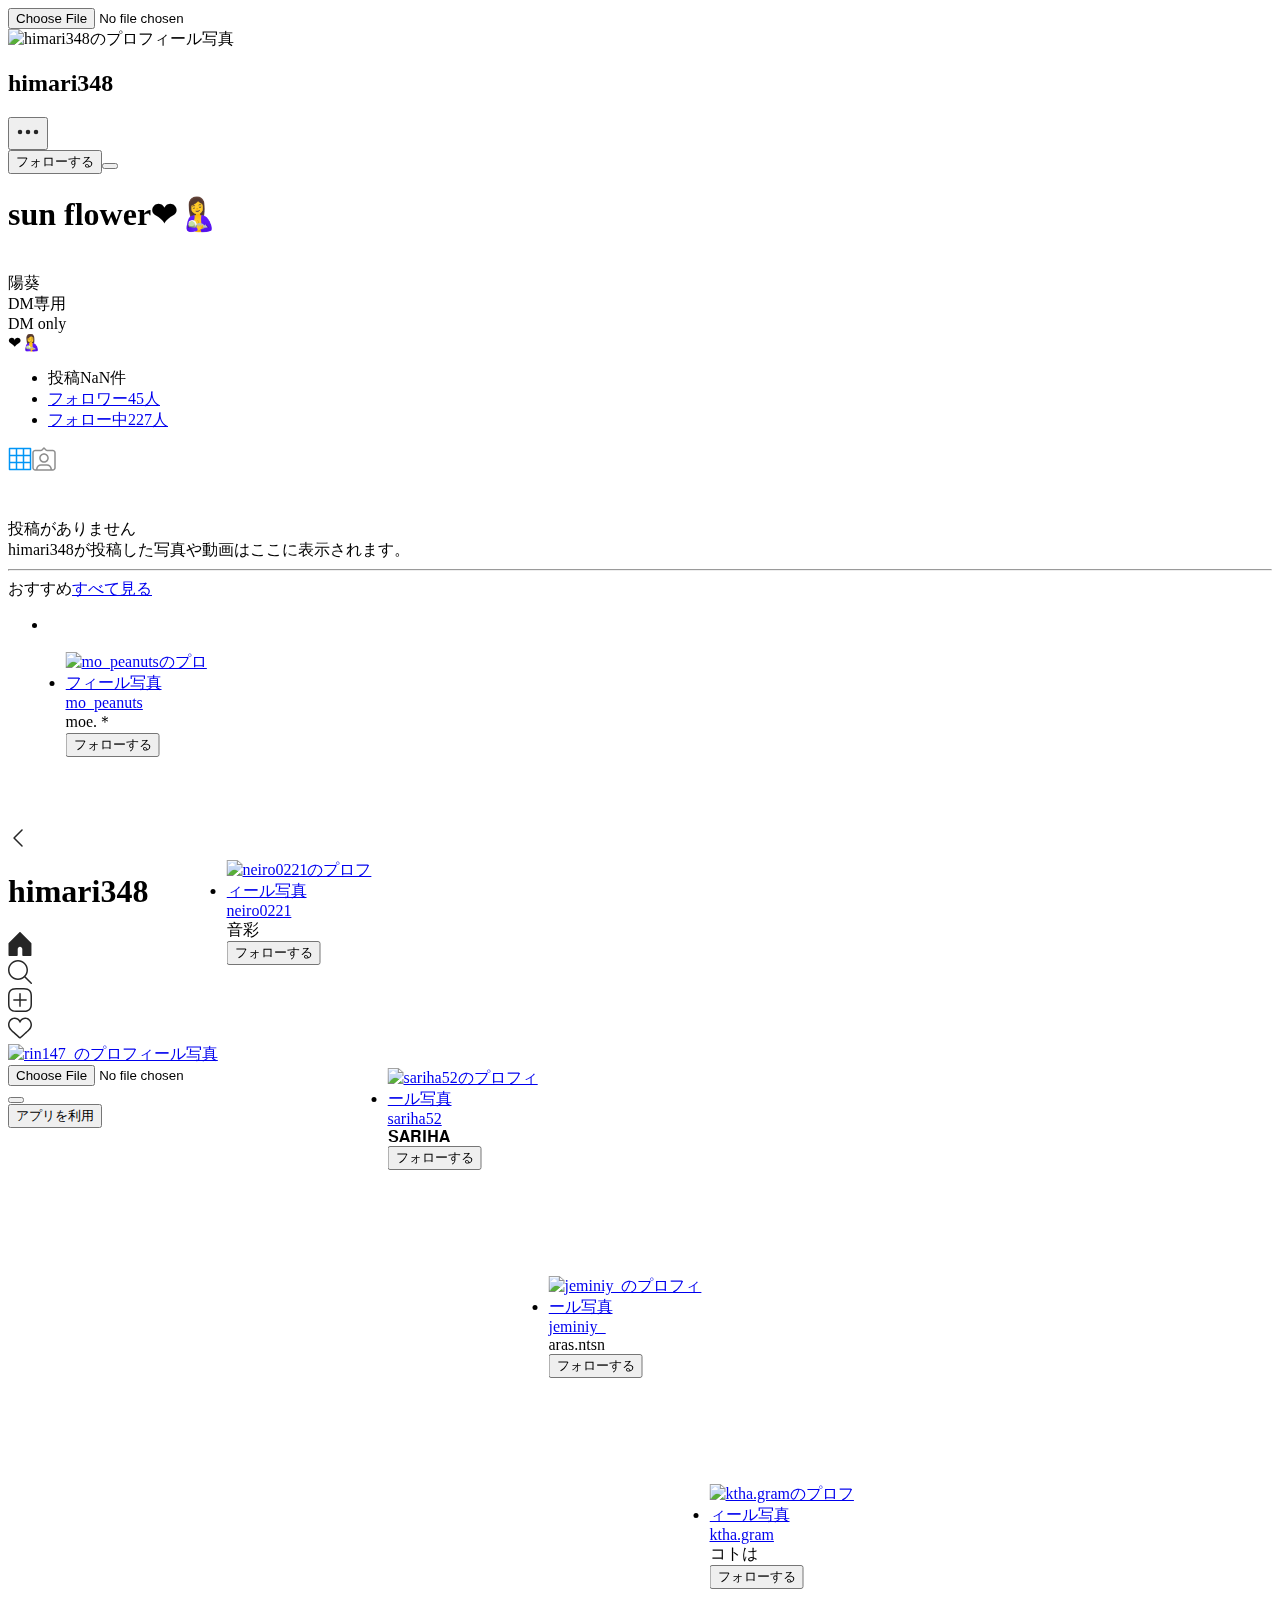
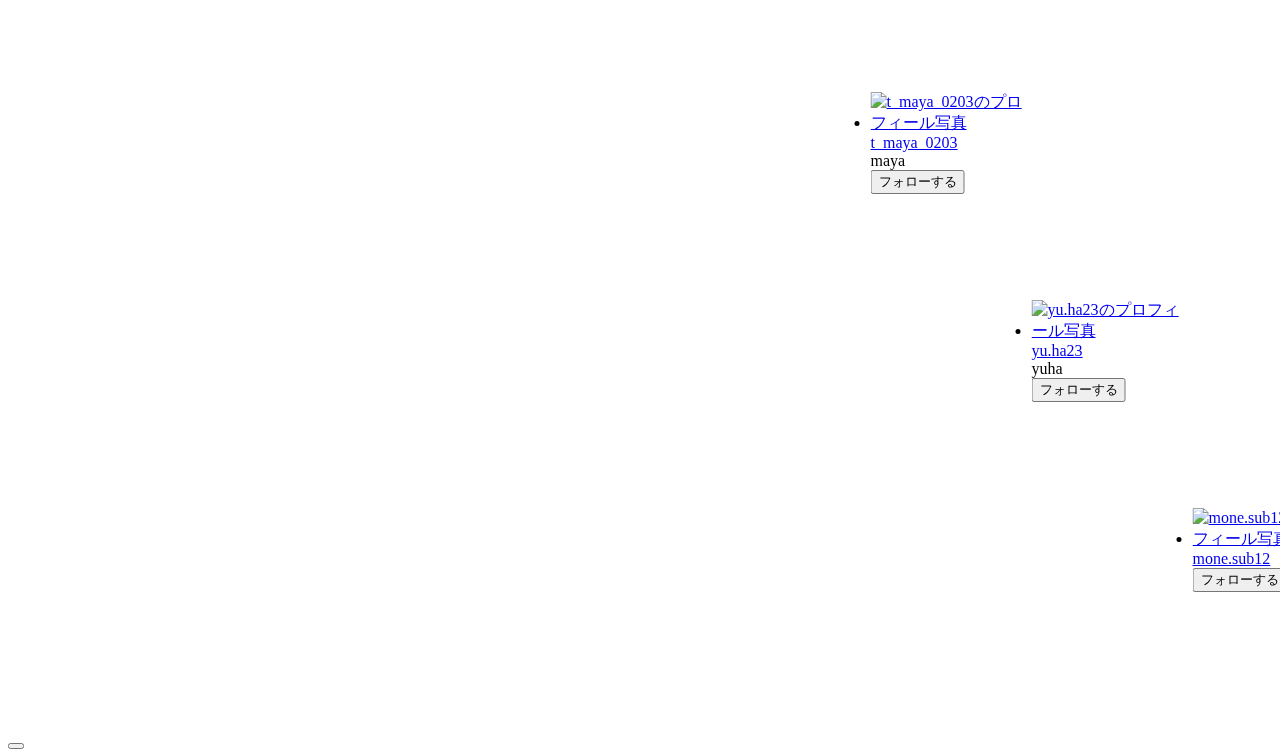
==== index.htm @ de52dd18 "Add files via upload" ====
<!DOCTYPE html><html lang="ja" class="js logged-in client-root touch js-focus-visible sDN5V"><head><meta http-equiv="Content-Type" content="text/html; charset=UTF-8">
        
        <meta http-equiv="X-UA-Compatible" content="IE=edge">

        <title>sun flower❤🤱(@himari348) • Instagram写真と動画</title>

        
        <meta name="robots" content="noimageindex, noarchive">
        <meta name="apple-mobile-web-app-status-bar-style" content="default">
        <meta name="mobile-web-app-capable" content="yes">
        <meta name="theme-color" content="#ffffff">
        <meta id="viewport" name="viewport" content="width=device-width, initial-scale=1, minimum-scale=1, maximum-scale=1, viewport-fit=cover">
        <link rel="manifest" href="https://www.instagram.com/data/manifest.json">

        <link rel="preload" href="https://www.instagram.com/static/bundles/es6/ConsumerUICommons.css/d35649eee563.css" as="style" type="text/css" crossorigin="anonymous">
<link rel="preload" href="https://www.instagram.com/static/bundles/es6/Consumer.css/48d5981a0dd7.css" as="style" type="text/css" crossorigin="anonymous">
<link rel="preload" href="https://www.instagram.com/static/bundles/es6/ProfilePageContainer.css/833e4160bd53.css" as="style" type="text/css" crossorigin="anonymous">
<link rel="preload" href="https://www.instagram.com/static/bundles/es6/Vendor.js/c911f5848b78.js" as="script" type="text/javascript" crossorigin="anonymous">
<link rel="preload" href="https://www.instagram.com/static/bundles/es6/ja_JP.js/ead1bcc50329.js" as="script" type="text/javascript" crossorigin="anonymous">
<link rel="preload" href="https://www.instagram.com/static/bundles/es6/ConsumerLibCommons.js/ea6fbcf3e519.js" as="script" type="text/javascript" crossorigin="anonymous">
<link rel="preload" href="https://www.instagram.com/static/bundles/es6/ConsumerUICommons.js/0e86c1a67673.js" as="script" type="text/javascript" crossorigin="anonymous">
<link rel="preload" href="https://www.instagram.com/static/bundles/es6/ConsumerAsyncCommons.js/48bbde9d0826.js" as="script" type="text/javascript" crossorigin="anonymous">
<link rel="preload" href="https://www.instagram.com/static/bundles/es6/Consumer.js/2c3049ba0f2e.js" as="script" type="text/javascript" crossorigin="anonymous">
<link rel="preload" href="https://www.instagram.com/static/bundles/es6/ProfilePageContainer.js/55d92e60d1ec.js" as="script" type="text/javascript" crossorigin="anonymous">
        
        

        
        
    
                <link rel="apple-touch-icon-precomposed" sizes="76x76" href="https://www.instagram.com/static/images/ico/apple-touch-icon-76x76-precomposed.png/666282be8229.png">
                <link rel="apple-touch-icon-precomposed" sizes="120x120" href="https://www.instagram.com/static/images/ico/apple-touch-icon-120x120-precomposed.png/8a5bd3f267b1.png">
                <link rel="apple-touch-icon-precomposed" sizes="152x152" href="https://www.instagram.com/static/images/ico/apple-touch-icon-152x152-precomposed.png/68193576ffc5.png">
                <link rel="apple-touch-icon-precomposed" sizes="167x167" href="https://www.instagram.com/static/images/ico/apple-touch-icon-167x167-precomposed.png/4985e31c9100.png">
                <link rel="apple-touch-icon-precomposed" sizes="180x180" href="https://www.instagram.com/static/images/ico/apple-touch-icon-180x180-precomposed.png/c06fdb2357bd.png">
                
                    <link rel="icon" sizes="192x192" href="https://www.instagram.com/static/images/ico/favicon-192.png/68d99ba29cc8.png">
                
            
            
                    <link rel="mask-icon" href="https://www.instagram.com/static/images/ico/favicon.svg/fc72dd4bfde8.svg" color="#262626">
                  
                  <link rel="shortcut icon" type="image/x-icon" href="https://www.instagram.com/static/images/ico/favicon.ico/36b3ee2d91ed.ico">
                
            
            
            
    
            
            <link rel="alternate" href="android-app://com.instagram.android/https/instagram.com/_u/himari348/">
        
            
            <meta property="al:ios:app_name" content="Instagram">
            <meta property="al:ios:app_store_id" content="389801252">
            <meta property="al:ios:url" content="instagram://user?username=himari348">
            <meta property="al:android:app_name" content="Instagram">
            <meta property="al:android:package" content="com.instagram.android">
            <meta property="al:android:url" content="https://www.instagram.com/_u/himari348/">
        
            <link rel="canonical" href="https://www.instagram.com/himari348/">
            <meta content="フォロワー45人、フォロー中227人、投稿0件 ― sun flower❤🤱(@himari348)のInstagramの写真と動画をチェックしよう" name="description">
            
            <meta property="og:type" content="profile">
            <meta property="og:image" content="https://scontent-nrt1-1.cdninstagram.com/v/t51.2885-19/s150x150/116432298_2745535418994623_4187718530214283177_n.jpg?_nc_ht=scontent-nrt1-1.cdninstagram.com&amp;_nc_ohc=pN90F_rtx4oAX8lH7wP&amp;oh=a61a60de6ad17108084c5367a5bdba84&amp;oe=5F6DEBC2">
            <meta property="og:title" content="sun flower❤🤱(@himari348) • Instagram写真と動画">
            <meta property="og:description" content="フォロワー45人、フォロー中227人、投稿0件 ― sun flower❤🤱(@himari348)のInstagramの写真と動画をチェックしよう">
            <meta property="og:url" content="https://www.instagram.com/himari348/">
        
        

    <link rel="alternate" href="https://www.instagram.com/himari348/" hreflang="x-default">
<link rel="alternate" href="https://www.instagram.com/himari348/?hl=en" hreflang="en">
<link rel="alternate" href="https://www.instagram.com/himari348/?hl=fr" hreflang="fr">
<link rel="alternate" href="https://www.instagram.com/himari348/?hl=it" hreflang="it">
<link rel="alternate" href="https://www.instagram.com/himari348/?hl=de" hreflang="de">
<link rel="alternate" href="https://www.instagram.com/himari348/?hl=es" hreflang="es">
<link rel="alternate" href="https://www.instagram.com/himari348/?hl=zh-cn" hreflang="zh-cn">
<link rel="alternate" href="https://www.instagram.com/himari348/?hl=zh-tw" hreflang="zh-tw">
<link rel="alternate" href="https://www.instagram.com/himari348/?hl=ja" hreflang="ja">
<link rel="alternate" href="https://www.instagram.com/himari348/?hl=ko" hreflang="ko">
<link rel="alternate" href="https://www.instagram.com/himari348/?hl=pt" hreflang="pt">
<link rel="alternate" href="https://www.instagram.com/himari348/?hl=pt-br" hreflang="pt-br">
<link rel="alternate" href="https://www.instagram.com/himari348/?hl=af" hreflang="af">
<link rel="alternate" href="https://www.instagram.com/himari348/?hl=cs" hreflang="cs">
<link rel="alternate" href="https://www.instagram.com/himari348/?hl=da" hreflang="da">
<link rel="alternate" href="https://www.instagram.com/himari348/?hl=el" hreflang="el">
<link rel="alternate" href="https://www.instagram.com/himari348/?hl=fi" hreflang="fi">
<link rel="alternate" href="https://www.instagram.com/himari348/?hl=hr" hreflang="hr">
<link rel="alternate" href="https://www.instagram.com/himari348/?hl=hu" hreflang="hu">
<link rel="alternate" href="https://www.instagram.com/himari348/?hl=id" hreflang="id">
<link rel="alternate" href="https://www.instagram.com/himari348/?hl=ms" hreflang="ms">
<link rel="alternate" href="https://www.instagram.com/himari348/?hl=nb" hreflang="nb">
<link rel="alternate" href="https://www.instagram.com/himari348/?hl=nl" hreflang="nl">
<link rel="alternate" href="https://www.instagram.com/himari348/?hl=pl" hreflang="pl">
<link rel="alternate" href="https://www.instagram.com/himari348/?hl=ru" hreflang="ru">
<link rel="alternate" href="https://www.instagram.com/himari348/?hl=sk" hreflang="sk">
<link rel="alternate" href="https://www.instagram.com/himari348/?hl=sv" hreflang="sv">
<link rel="alternate" href="https://www.instagram.com/himari348/?hl=th" hreflang="th">
<link rel="alternate" href="https://www.instagram.com/himari348/?hl=tl" hreflang="tl">
<link rel="alternate" href="https://www.instagram.com/himari348/?hl=tr" hreflang="tr">
<link rel="alternate" href="https://www.instagram.com/himari348/?hl=hi" hreflang="hi">
<link rel="alternate" href="https://www.instagram.com/himari348/?hl=bn" hreflang="bn">
<link rel="alternate" href="https://www.instagram.com/himari348/?hl=gu" hreflang="gu">
<link rel="alternate" href="https://www.instagram.com/himari348/?hl=kn" hreflang="kn">
<link rel="alternate" href="https://www.instagram.com/himari348/?hl=ml" hreflang="ml">
<link rel="alternate" href="https://www.instagram.com/himari348/?hl=mr" hreflang="mr">
<link rel="alternate" href="https://www.instagram.com/himari348/?hl=pa" hreflang="pa">
<link rel="alternate" href="https://www.instagram.com/himari348/?hl=ta" hreflang="ta">
<link rel="alternate" href="https://www.instagram.com/himari348/?hl=te" hreflang="te">
<link rel="alternate" href="https://www.instagram.com/himari348/?hl=ne" hreflang="ne">
<link rel="alternate" href="https://www.instagram.com/himari348/?hl=si" hreflang="si">
<link rel="alternate" href="https://www.instagram.com/himari348/?hl=ur" hreflang="ur">
<link rel="alternate" href="https://www.instagram.com/himari348/?hl=vi" hreflang="vi">
<link rel="alternate" href="https://www.instagram.com/himari348/?hl=bg" hreflang="bg">
<link rel="alternate" href="https://www.instagram.com/himari348/?hl=fr-ca" hreflang="fr-ca">
<link rel="alternate" href="https://www.instagram.com/himari348/?hl=ro" hreflang="ro">
<link rel="alternate" href="https://www.instagram.com/himari348/?hl=sr" hreflang="sr">
<link rel="alternate" href="https://www.instagram.com/himari348/?hl=uk" hreflang="uk">
<link rel="alternate" href="https://www.instagram.com/himari348/?hl=zh-hk" hreflang="zh-hk">
<link rel="alternate" href="https://www.instagram.com/himari348/?hl=es-la" hreflang="es-bo">
<link rel="alternate" href="https://www.instagram.com/himari348/?hl=es-la" hreflang="es-sv">
<link rel="alternate" href="https://www.instagram.com/himari348/?hl=es-la" hreflang="es-pr">
<link rel="alternate" href="https://www.instagram.com/himari348/?hl=es-la" hreflang="es-mx">
<link rel="alternate" href="https://www.instagram.com/himari348/?hl=es-la" hreflang="es-co">
<link rel="alternate" href="https://www.instagram.com/himari348/?hl=es-la" hreflang="es-uy">
<link rel="alternate" href="https://www.instagram.com/himari348/?hl=es-la" hreflang="es-ni">
<link rel="alternate" href="https://www.instagram.com/himari348/?hl=es-la" hreflang="es-pe">
<link rel="alternate" href="https://www.instagram.com/himari348/?hl=es-la" hreflang="es-ar">
<link rel="alternate" href="https://www.instagram.com/himari348/?hl=es-la" hreflang="es-do">
<link rel="alternate" href="https://www.instagram.com/himari348/?hl=es-la" hreflang="es-hn">
<link rel="alternate" href="https://www.instagram.com/himari348/?hl=es-la" hreflang="es-cu">
<link rel="alternate" href="https://www.instagram.com/himari348/?hl=es-la" hreflang="es-cr">
<link rel="alternate" href="https://www.instagram.com/himari348/?hl=es-la" hreflang="es-py">
<link rel="alternate" href="https://www.instagram.com/himari348/?hl=es-la" hreflang="es-cl">
<link rel="alternate" href="https://www.instagram.com/himari348/?hl=es-la" hreflang="es-ve">
<link rel="alternate" href="https://www.instagram.com/himari348/?hl=es-la" hreflang="es-pa">
<link rel="alternate" href="https://www.instagram.com/himari348/?hl=es-la" hreflang="es-gt">
<link rel="alternate" href="https://www.instagram.com/himari348/?hl=es-la" hreflang="es-ec">
<link href="https://www.instagram.com/static/bundles/es6/ProfilePageContainer.css/833e4160bd53.css" type="text/css" crossorigin="anonymous" rel="stylesheet"></head>
    <body class="" style="">
        
    <div id="react-root"><form enctype="multipart/form-data" method="POST" role="presentation"><input accept="image/jpeg" class="tb_sK" type="file"></form><section class="_9eogI E3X2T"><div></div><main class="SCxLW uzKWK  " role="main"><div class="v9tJq  VfzDr"><header class=" HVbuG"><div class="XjzKX"><div class="RR-M- " aria-disabled="true" role="button" tabindex="-1"><canvas class="CfWVH" height="273" width="273" style="position: absolute; top: -7px; left: -7px; width: 91px; height: 91px;"></canvas><span class="_2dbep " role="link" tabindex="-1" style="width: 77px; height: 77px;"><img alt="himari348のプロフィール写真" class="_6q-tv" data-testid="user-avatar" draggable="false" src="https://scontent-nrt1-1.cdninstagram.com/v/t51.2885-19/s320x320/116432298_2745535418994623_4187718530214283177_n.jpg?_nc_ht=scontent-nrt1-1.cdninstagram.com&amp;_nc_ohc=pN90F_rtx4oAX8lH7wP&amp;oh=3c7f7b10c0ddc2e317dbed954fc4eebd&amp;oe=5F6D96D7"></span></div></div><section class="zwlfE"><div class="nZSzR"><h2 class="_7UhW9       fKFbl yUEEX   KV-D4              fDxYl     ">himari348</h2><div class="AFWDX"><button class="wpO6b " type="button"><div class="QBdPU "><svg aria-label="オプション" class="_8-yf5 " fill="#262626" height="24" viewBox="0 0 48 48" width="24"><circle clip-rule="evenodd" cx="8" cy="24" fill-rule="evenodd" r="4.5"></circle><circle clip-rule="evenodd" cx="24" cy="24" fill-rule="evenodd" r="4.5"></circle><circle clip-rule="evenodd" cx="40" cy="24" fill-rule="evenodd" r="4.5"></circle></svg></div></button></div></div><div class="Y2E37"><div class=" ffKix"><div class="                    Igw0E     IwRSH      eGOV_        vwCYk                                                                                                               "><span class="bqE32"><span class="vBF20 _1OSdk"><button class="_5f5mN       jIbKX  _6VtSN     yZn4P   ">フォローする</button></span><span class="mLCHD _1OSdk"><button class="_5f5mN       jIbKX KUBKM      yZn4P   "><div class="OfoBO"><div class="_5fEvj coreSpriteDropdownArrowWhite"></div></div></button></span></span></div></div></div></section></header><div class="-vDIg"><h1 class="rhpdm">sun flower❤🤱</h1><br><span>陽葵<br>DM専用<br>DM only<br>❤🤱</span> </div><ul class=" _3dEHb"><li class=" LH36I"><span class=" _81NM2">投稿<span class="g47SY lOXF2">NaN</span>件</span></li><li class=" LH36I"><a class=" _81NM2" href="https://www.instagram.com/himari348/followers/" tabindex="0">フォロワー<span class="g47SY lOXF2" title="45">45</span>人</a></li><li class=" LH36I"><a class=" _81NM2" href="https://www.instagram.com/himari348/following/" tabindex="0">フォロー中<span class="g47SY lOXF2">227</span>人</a></li></ul><div class="fx7hk"><a class="_9VEo1 T-jvg" href="https://www.instagram.com/himari348/" tabindex="0"><svg aria-label="投稿" class="_8-yf5 " fill="#0095f6" height="24" viewBox="0 0 48 48" width="24"><path clip-rule="evenodd" d="M45 1.5H3c-.8 0-1.5.7-1.5 1.5v42c0 .8.7 1.5 1.5 1.5h42c.8 0 1.5-.7 1.5-1.5V3c0-.8-.7-1.5-1.5-1.5zm-40.5 3h11v11h-11v-11zm0 14h11v11h-11v-11zm11 25h-11v-11h11v11zm14 0h-11v-11h11v11zm0-14h-11v-11h11v11zm0-14h-11v-11h11v11zm14 28h-11v-11h11v11zm0-14h-11v-11h11v11zm0-14h-11v-11h11v11z" fill-rule="evenodd"></path></svg></a><a class="_9VEo1 " href="https://www.instagram.com/himari348/tagged/" tabindex="0"><svg aria-label="タグ付けされている人" class="_8-yf5 " fill="#8e8e8e" height="24" viewBox="0 0 48 48" width="24"><path d="M41.5 5.5H30.4c-.5 0-1-.2-1.4-.6l-4-4c-.6-.6-1.5-.6-2.1 0l-4 4c-.4.4-.9.6-1.4.6h-11c-3.3 0-6 2.7-6 6v30c0 3.3 2.7 6 6 6h35c3.3 0 6-2.7 6-6v-30c0-3.3-2.7-6-6-6zm-29.4 39c-.6 0-1.1-.6-1-1.2.7-3.2 3.5-5.6 6.8-5.6h12c3.4 0 6.2 2.4 6.8 5.6.1.6-.4 1.2-1 1.2H12.1zm32.4-3c0 1.7-1.3 3-3 3h-.6c-.5 0-.9-.4-1-.9-.6-5-4.8-8.9-9.9-8.9H18c-5.1 0-9.4 3.9-9.9 8.9-.1.5-.5.9-1 .9h-.6c-1.7 0-3-1.3-3-3v-30c0-1.7 1.3-3 3-3h11.1c1.3 0 2.6-.5 3.5-1.5L24 4.1 26.9 7c.9.9 2.2 1.5 3.5 1.5h11.1c1.7 0 3 1.3 3 3v30zM24 12.5c-5.3 0-9.6 4.3-9.6 9.6s4.3 9.6 9.6 9.6 9.6-4.3 9.6-9.6-4.3-9.6-9.6-9.6zm0 16.1c-3.6 0-6.6-2.9-6.6-6.6 0-3.6 2.9-6.6 6.6-6.6s6.6 2.9 6.6 6.6c0 3.6-3 6.6-6.6 6.6z"></path></svg></a></div><div class=" _2z6nI"><article class="ySN3v"><div class="        DPiy6            Igw0E   rBNOH        eGOV_     ybXk5    _4EzTm                                                                                 lC6p0           XTCZH                  "><div class="FuWoR -wdIA     x7xX2 " style="width: 44px; height: 44px;"><span aria-label="カメラ" class="glyphsSpriteCamera__outline__24__grey_9 u-__7"></span></div><div class="                    Igw0E     IwRSH      eGOV_          ui_ht                                                                                lC6p0            HVWg4                 "><div class="                    Igw0E     IwRSH      eGOV_         _4EzTm                                                                                            XTCZH                  "><div class="_7UhW9   xLCgt       qyrsm KV-D4          uL8Hv         ">投稿がありません</div></div><div class="                    Igw0E     IwRSH      eGOV_         _4EzTm                                                                                            XTCZH                  "><div class="_7UhW9   xLCgt      MMzan   _0PwGv         uL8Hv         ">himari348が投稿した写真や動画はここに表示されます。</div></div></div></div><hr class="W4P49"><div class="      tHaIX              Igw0E     IwRSH      eGOV_        vwCYk                                                                                               qJPeX                "><div class="M1pAf ccgHY l9Ww0 "><div class="EM8Od"><span class="Rebts">おすすめ</span><a class="HUW1v hUQXy" href="https://www.instagram.com/himari348/similar_accounts/" tabindex="0">すべて見る</a></div><div class="                    Igw0E     IwRSH      eGOV_         _4EzTm                                                                                                              " style="height: 208px;"><div class="EcJQs"><div class="ekfSF" role="presentation"><div class="_9nCnY"><ul class="vi798"><li style="transition: transform 300ms ease 0s; transform: translateX(0px); width: 17.5px;"></li><li style="transition: transform 300ms ease 0s; transform: translateX(4830px); width: 17.5px;"></li><li class="Ckrof" tabindex="-1" style="transition: transform 300ms ease 0s; transform: translateX(17.5px);"><div class="                    Igw0E   rBNOH        eGOV_         _4EzTm                                                                                                              " style="height: 208px; width: 161px;"><div class="                    Igw0E     IwRSH      eGOV_         _4EzTm                                                                                                              " style="width: 156px;"><div class="_41KYi" role="button" tabindex="-1"><div class="                    Igw0E   rBNOH        eGOV_         _4EzTm                                                                                   XfCBB            g6RW6               " style="width: 100%;"><div class="                    Igw0E     IwRSH      eGOV_         _4EzTm    bkEs3                                                                                                          "><a class="_2dbep qNELH kIKUG" href="https://www.instagram.com/mo_peanuts/" tabindex="-1" style="width: 77px; height: 77px;"><img alt="mo_peanutsのプロフィール写真" class="_6q-tv" data-testid="user-avatar" draggable="false" src="https://scontent-nrt1-1.cdninstagram.com/v/t51.2885-19/s150x150/100947318_2875415062507765_2184898263461658624_n.jpg?_nc_ht=scontent-nrt1-1.cdninstagram.com&amp;_nc_ohc=eEXMswdOvq4AX-lF5p-&amp;oh=6e294c4ea91302e77e9be660b03d1901&amp;oe=5F6F5511"></a></div><div class="                    Igw0E   rBNOH          YBx95   ybXk5    _4EzTm   pjcA_                                                                                                           " style="width: 100%;"><a class="FPmhX notranslate  Qj3-a" title="mo_peanuts" href="https://www.instagram.com/mo_peanuts/" tabindex="0">mo_peanuts</a></div><div class="                    Igw0E   rBNOH          YBx95   ybXk5    _4EzTm    bkEs3                                                                                                          " style="width: 100%;"><span class="notranslate _7cyhW" title="moe.＊">moe.＊</span></div><button class="sqdOP  L3NKy _4pI4F  y3zKF     " type="button">フォローする</button></div></div></div></div></li><li class="Ckrof" tabindex="-1" style="transition: transform 300ms ease 0s; transform: translateX(178.5px);"><div class="                    Igw0E   rBNOH        eGOV_         _4EzTm                                                                                                              " style="height: 208px; width: 161px;"><div class="                    Igw0E     IwRSH      eGOV_         _4EzTm                                                                                                              " style="width: 156px;"><div class="_41KYi" role="button" tabindex="-1"><div class="                    Igw0E   rBNOH        eGOV_         _4EzTm                                                                                   XfCBB            g6RW6               " style="width: 100%;"><div class="                    Igw0E     IwRSH      eGOV_         _4EzTm    bkEs3                                                                                                          "><a class="_2dbep qNELH kIKUG" href="https://www.instagram.com/neiro0221/" tabindex="-1" style="width: 77px; height: 77px;"><img alt="neiro0221のプロフィール写真" class="_6q-tv" data-testid="user-avatar" draggable="false" src="https://scontent-nrt1-1.cdninstagram.com/v/t51.2885-19/s150x150/98421486_896943824154557_4735738602514808832_n.jpg?_nc_ht=scontent-nrt1-1.cdninstagram.com&amp;_nc_ohc=1u_KaS5qK3MAX_S0cEI&amp;oh=a662578f7e8b81d1bd36586b3e0a5fc9&amp;oe=5F6E9AD3"></a></div><div class="                    Igw0E   rBNOH          YBx95   ybXk5    _4EzTm   pjcA_                                                                                                           " style="width: 100%;"><a class="FPmhX notranslate  Qj3-a" title="neiro0221" href="https://www.instagram.com/neiro0221/" tabindex="0">neiro0221</a></div><div class="                    Igw0E   rBNOH          YBx95   ybXk5    _4EzTm    bkEs3                                                                                                          " style="width: 100%;"><span class="notranslate _7cyhW" title="音彩">音彩</span></div><button class="sqdOP  L3NKy _4pI4F  y3zKF     " type="button">フォローする</button></div></div></div></div></li><li class="Ckrof" tabindex="-1" style="transition: transform 300ms ease 0s; transform: translateX(339.5px);"><div class="                    Igw0E   rBNOH        eGOV_         _4EzTm                                                                                                              " style="height: 208px; width: 161px;"><div class="                    Igw0E     IwRSH      eGOV_         _4EzTm                                                                                                              " style="width: 156px;"><div class="_41KYi" role="button" tabindex="-1"><div class="                    Igw0E   rBNOH        eGOV_         _4EzTm                                                                                   XfCBB            g6RW6               " style="width: 100%;"><div class="                    Igw0E     IwRSH      eGOV_         _4EzTm    bkEs3                                                                                                          "><a class="_2dbep qNELH kIKUG" href="https://www.instagram.com/sariha52/" tabindex="-1" style="width: 77px; height: 77px;"><img alt="sariha52のプロフィール写真" class="_6q-tv" data-testid="user-avatar" draggable="false" src="https://scontent-nrt1-1.cdninstagram.com/v/t51.2885-19/s150x150/101126326_556026668438987_5424735177374957568_n.jpg?_nc_ht=scontent-nrt1-1.cdninstagram.com&amp;_nc_ohc=sQWW2kRSSJsAX-8iH3e&amp;oh=026ef31137aed9cbaccba75881d6f310&amp;oe=5F6DFF53"></a></div><div class="                    Igw0E   rBNOH          YBx95   ybXk5    _4EzTm   pjcA_                                                                                                           " style="width: 100%;"><a class="FPmhX notranslate  Qj3-a" title="sariha52" href="https://www.instagram.com/sariha52/" tabindex="0">sariha52</a></div><div class="                    Igw0E   rBNOH          YBx95   ybXk5    _4EzTm    bkEs3                                                                                                          " style="width: 100%;"><span class="notranslate _7cyhW" title="𝐒𝐀𝐑𝐈𝐇𝐀">𝐒𝐀𝐑𝐈𝐇𝐀</span></div><button class="sqdOP  L3NKy _4pI4F  y3zKF     " type="button">フォローする</button></div></div></div></div></li><li class="Ckrof" tabindex="-1" style="transition: transform 300ms ease 0s; transform: translateX(500.5px);"><div class="                    Igw0E   rBNOH        eGOV_         _4EzTm                                                                                                              " style="height: 208px; width: 161px;"><div class="                    Igw0E     IwRSH      eGOV_         _4EzTm                                                                                                              " style="width: 156px;"><div class="_41KYi" role="button" tabindex="-1"><div class="                    Igw0E   rBNOH        eGOV_         _4EzTm                                                                                   XfCBB            g6RW6               " style="width: 100%;"><div class="                    Igw0E     IwRSH      eGOV_         _4EzTm    bkEs3                                                                                                          "><a class="_2dbep qNELH kIKUG" href="https://www.instagram.com/jeminiy_/" tabindex="-1" style="width: 77px; height: 77px;"><img alt="jeminiy_のプロフィール写真" class="_6q-tv" data-testid="user-avatar" draggable="false" src="https://scontent-nrt1-1.cdninstagram.com/v/t51.2885-19/s150x150/117936786_103126071489689_7440058694153217_n.jpg?_nc_ht=scontent-nrt1-1.cdninstagram.com&amp;_nc_ohc=6pmRbewEgsgAX9_7sp-&amp;oh=7ad52e57f1b987eff5868a5c8eb9b768&amp;oe=5F6E4F7B"></a></div><div class="                    Igw0E   rBNOH          YBx95   ybXk5    _4EzTm   pjcA_                                                                                                           " style="width: 100%;"><a class="FPmhX notranslate  Qj3-a" title="jeminiy_" href="https://www.instagram.com/jeminiy_/" tabindex="0">jeminiy_</a></div><div class="                    Igw0E   rBNOH          YBx95   ybXk5    _4EzTm    bkEs3                                                                                                          " style="width: 100%;"><span class="notranslate _7cyhW" title="aras.ntsn">aras.ntsn</span></div><button class="sqdOP  L3NKy _4pI4F  y3zKF     " type="button">フォローする</button></div></div></div></div></li><li class="Ckrof" tabindex="-1" style="transition: transform 300ms ease 0s; transform: translateX(661.5px);"><div class="                    Igw0E   rBNOH        eGOV_         _4EzTm                                                                                                              " style="height: 208px; width: 161px;"><div class="                    Igw0E     IwRSH      eGOV_         _4EzTm                                                                                                              " style="width: 156px;"><div class="_41KYi" role="button" tabindex="-1"><div class="                    Igw0E   rBNOH        eGOV_         _4EzTm                                                                                   XfCBB            g6RW6               " style="width: 100%;"><div class="                    Igw0E     IwRSH      eGOV_         _4EzTm    bkEs3                                                                                                          "><a class="_2dbep qNELH kIKUG" href="https://www.instagram.com/ktha.gram/" tabindex="-1" style="width: 77px; height: 77px;"><img alt="ktha.gramのプロフィール写真" class="_6q-tv" data-testid="user-avatar" draggable="false" src="https://scontent-nrt1-1.cdninstagram.com/v/t51.2885-19/s150x150/92055852_172002797180130_5807365472949108736_n.jpg?_nc_ht=scontent-nrt1-1.cdninstagram.com&amp;_nc_ohc=9YTUppXUMUUAX-mgkwt&amp;oh=b8cb17968ba9aba877bf7d1aacb422d8&amp;oe=5F6CA53F"></a></div><div class="                    Igw0E   rBNOH          YBx95   ybXk5    _4EzTm   pjcA_                                                                                                           " style="width: 100%;"><a class="FPmhX notranslate  Qj3-a" title="ktha.gram" href="https://www.instagram.com/ktha.gram/" tabindex="0">ktha.gram</a></div><div class="                    Igw0E   rBNOH          YBx95   ybXk5    _4EzTm    bkEs3                                                                                                          " style="width: 100%;"><span class="notranslate _7cyhW" title="コトは">コトは</span></div><button class="sqdOP  L3NKy _4pI4F  y3zKF     " type="button">フォローする</button></div></div></div></div></li><li class="Ckrof" tabindex="-1" style="transition: transform 300ms ease 0s; transform: translateX(822.5px);"><div class="                    Igw0E   rBNOH        eGOV_         _4EzTm                                                                                                              " style="height: 208px; width: 161px;"><div class="                    Igw0E     IwRSH      eGOV_         _4EzTm                                                                                                              " style="width: 156px;"><div class="_41KYi" role="button" tabindex="-1"><div class="                    Igw0E   rBNOH        eGOV_         _4EzTm                                                                                   XfCBB            g6RW6               " style="width: 100%;"><div class="                    Igw0E     IwRSH      eGOV_         _4EzTm    bkEs3                                                                                                          "><a class="_2dbep qNELH kIKUG" href="https://www.instagram.com/t_maya_0203/" tabindex="-1" style="width: 77px; height: 77px;"><img alt="t_maya_0203のプロフィール写真" class="_6q-tv" data-testid="user-avatar" draggable="false" src="https://scontent-nrt1-1.cdninstagram.com/v/t51.2885-19/s150x150/91316579_228661564997004_8426329370615873536_n.jpg?_nc_ht=scontent-nrt1-1.cdninstagram.com&amp;_nc_ohc=JjWwykD5Ge0AX9o92ew&amp;oh=339f0ad5c60c83e539228c7cf6d77e97&amp;oe=5F6CFB81"></a></div><div class="                    Igw0E   rBNOH          YBx95   ybXk5    _4EzTm   pjcA_                                                                                                           " style="width: 100%;"><a class="FPmhX notranslate  Qj3-a" title="t_maya_0203" href="https://www.instagram.com/t_maya_0203/" tabindex="0">t_maya_0203</a></div><div class="                    Igw0E   rBNOH          YBx95   ybXk5    _4EzTm    bkEs3                                                                                                          " style="width: 100%;"><span class="notranslate _7cyhW" title="maya">maya</span></div><button class="sqdOP  L3NKy _4pI4F  y3zKF     " type="button">フォローする</button></div></div></div></div></li><li class="Ckrof" tabindex="-1" style="transition: transform 300ms ease 0s; transform: translateX(983.5px);"><div class="                    Igw0E   rBNOH        eGOV_         _4EzTm                                                                                                              " style="height: 208px; width: 161px;"><div class="                    Igw0E     IwRSH      eGOV_         _4EzTm                                                                                                              " style="width: 156px;"><div class="_41KYi" role="button" tabindex="-1"><div class="                    Igw0E   rBNOH        eGOV_         _4EzTm                                                                                   XfCBB            g6RW6               " style="width: 100%;"><div class="                    Igw0E     IwRSH      eGOV_         _4EzTm    bkEs3                                                                                                          "><a class="_2dbep qNELH kIKUG" href="https://www.instagram.com/yu.ha23/" tabindex="-1" style="width: 77px; height: 77px;"><img alt="yu.ha23のプロフィール写真" class="_6q-tv" data-testid="user-avatar" draggable="false" src="https://scontent-nrt1-1.cdninstagram.com/v/t51.2885-19/s150x150/98072942_3049111455183077_4942879098469875712_n.jpg?_nc_ht=scontent-nrt1-1.cdninstagram.com&amp;_nc_ohc=R90c0aJ1EU4AX8NgGdJ&amp;oh=7265b90336b076dbda39bc9c4e03396c&amp;oe=5F6D6AF4"></a></div><div class="                    Igw0E   rBNOH          YBx95   ybXk5    _4EzTm   pjcA_                                                                                                           " style="width: 100%;"><a class="FPmhX notranslate  Qj3-a" title="yu.ha23" href="https://www.instagram.com/yu.ha23/" tabindex="0">yu.ha23</a></div><div class="                    Igw0E   rBNOH          YBx95   ybXk5    _4EzTm    bkEs3                                                                                                          " style="width: 100%;"><span class="notranslate _7cyhW" title="yuha">yuha</span></div><button class="sqdOP  L3NKy _4pI4F  y3zKF     " type="button">フォローする</button></div></div></div></div></li><li class="Ckrof" tabindex="-1" style="transition: transform 300ms ease 0s; transform: translateX(1144.5px);"><div class="                    Igw0E   rBNOH        eGOV_         _4EzTm                                                                                                              " style="height: 208px; width: 161px;"><div class="                    Igw0E     IwRSH      eGOV_         _4EzTm                                                                                                              " style="width: 156px;"><div class="_41KYi" role="button" tabindex="-1"><div class="                    Igw0E   rBNOH        eGOV_         _4EzTm                                                                                   XfCBB            g6RW6               " style="width: 100%;"><div class="                    Igw0E     IwRSH      eGOV_         _4EzTm    bkEs3                                                                                                          "><a class="_2dbep qNELH kIKUG" href="https://www.instagram.com/mone.sub12/" tabindex="-1" style="width: 77px; height: 77px;"><img alt="mone.sub12のプロフィール写真" class="_6q-tv" data-testid="user-avatar" draggable="false" src="https://scontent-nrt1-1.cdninstagram.com/v/t51.2885-19/s150x150/94245124_225895558745650_7926943107814260736_n.jpg?_nc_ht=scontent-nrt1-1.cdninstagram.com&amp;_nc_ohc=UwrGg2pYt_EAX9hKUli&amp;oh=c1cc1e770823541b631d546d59487afb&amp;oe=5F70203F"></a></div><div class="                    Igw0E   rBNOH          YBx95   ybXk5    _4EzTm   pjcA_                                                                                                           " style="width: 100%;"><a class="FPmhX notranslate  Qj3-a" title="mone.sub12" href="https://www.instagram.com/mone.sub12/" tabindex="0">mone.sub12</a></div><div class="                    Igw0E   rBNOH          YBx95   ybXk5    _4EzTm    bkEs3                                                                                                          " style="width: 100%;"><span class="notranslate _7cyhW" title=""></span></div><button class="sqdOP  L3NKy _4pI4F  y3zKF     " type="button">フォローする</button></div></div></div></div></li></ul></div></div><button class="Szr5J  _6CZji   " tabindex="-1"><div class=" Kf8kP coreSpritePagingChevron    "></div></button></div></div></div></div></article></div></div></main><nav class="gW4DF"><div class="-ZQoH"><header class="_9ezyW"><div class="b5itu "><div class="mXkkY HOQT4"><a class=" Iazdo" href="https://www.instagram.com/" tabindex="0"><span style="display: inline-block; transform: rotate(270deg);"><svg aria-label="戻る" class="_8-yf5 " fill="#262626" height="24" viewBox="0 0 48 48" width="24"><path d="M40 33.5c-.4 0-.8-.1-1.1-.4L24 18.1l-14.9 15c-.6.6-1.5.6-2.1 0s-.6-1.5 0-2.1l16-16c.6-.6 1.5-.6 2.1 0l16 16c.6.6.6 1.5 0 2.1-.3.3-.7.4-1.1.4z"></path></svg></span></a></div><h1 class="K3Sf1">himari348</h1><div class="mXkkY KDuQp"></div></div></header></div></nav><nav class="NXc7H  f11OC "><div class="_8MQSO ZoygQ "><div class=""><div class="rBWT5"></div><div class="KGiwt"><div class="A8wCM"><div class="BvyAW" data-testid="mobile-nav-logged-in"><div class="                    Igw0E     IwRSH        YBx95      vwCYk                                                                                                               " style="height: 100%;"><a class="gKAyB " href="https://www.instagram.com/" tabindex="0"><div class="cqQf9"></div><svg aria-label="ホーム" class="_8-yf5 " fill="#262626" height="24" viewBox="0 0 48 48" width="24"><path d="M45.5 48H30.1c-.8 0-1.5-.7-1.5-1.5V34.2c0-2.6-2.1-4.6-4.6-4.6s-4.6 2.1-4.6 4.6v12.3c0 .8-.7 1.5-1.5 1.5H2.5c-.8 0-1.5-.7-1.5-1.5V23c0-.4.2-.8.4-1.1L22.9.4c.6-.6 1.6-.6 2.1 0l21.5 21.5c.3.3.4.7.4 1.1v23.5c.1.8-.6 1.5-1.4 1.5z"></path></svg></a></div><div class="                    Igw0E     IwRSH        YBx95      vwCYk                                                                                                               " style="height: 100%;"><a class="gKAyB " href="https://www.instagram.com/explore/" tabindex="0"><svg aria-label="検索&amp;発見" class="_8-yf5 " fill="#262626" height="24" viewBox="0 0 48 48" width="24"><path d="M20 40C9 40 0 31 0 20S9 0 20 0s20 9 20 20-9 20-20 20zm0-37C10.6 3 3 10.6 3 20s7.6 17 17 17 17-7.6 17-17S29.4 3 20 3z"></path><path d="M46.6 48.1c-.4 0-.8-.1-1.1-.4L32 34.2c-.6-.6-.6-1.5 0-2.1s1.5-.6 2.1 0l13.5 13.5c.6.6.6 1.5 0 2.1-.2.3-.6.4-1 .4z"></path></svg></a></div><div class="q02Nz _0TPg" data-testid="new-post-button" role="menuitem" tabindex="0"><svg aria-label="新規投稿" class="_8-yf5 " fill="#262626" height="24" viewBox="0 0 48 48" width="24"><path d="M31.8 48H16.2c-6.6 0-9.6-1.6-12.1-4C1.6 41.4 0 38.4 0 31.8V16.2C0 9.6 1.6 6.6 4 4.1 6.6 1.6 9.6 0 16.2 0h15.6c6.6 0 9.6 1.6 12.1 4C46.4 6.6 48 9.6 48 16.2v15.6c0 6.6-1.6 9.6-4 12.1-2.6 2.5-5.6 4.1-12.2 4.1zM16.2 3C10 3 7.8 4.6 6.1 6.2 4.6 7.8 3 10 3 16.2v15.6c0 6.2 1.6 8.4 3.2 10.1 1.6 1.6 3.8 3.1 10 3.1h15.6c6.2 0 8.4-1.6 10.1-3.2 1.6-1.6 3.1-3.8 3.1-10V16.2c0-6.2-1.6-8.4-3.2-10.1C40.2 4.6 38 3 31.8 3H16.2z"></path><path d="M36.3 25.5H11.7c-.8 0-1.5-.7-1.5-1.5s.7-1.5 1.5-1.5h24.6c.8 0 1.5.7 1.5 1.5s-.7 1.5-1.5 1.5z"></path><path d="M24 37.8c-.8 0-1.5-.7-1.5-1.5V11.7c0-.8.7-1.5 1.5-1.5s1.5.7 1.5 1.5v24.6c0 .8-.7 1.5-1.5 1.5z"></path></svg></div><div class="                    Igw0E     IwRSH        YBx95      vwCYk                                                                                                               " style="height: 100%;"><a class="gKAyB " href="https://www.instagram.com/accounts/activity/" tabindex="0"><div class="cqQf9"></div><svg aria-label="アクティビティ" class="_8-yf5 " fill="#262626" height="24" viewBox="0 0 48 48" width="24"><path d="M34.6 6.1c5.7 0 10.4 5.2 10.4 11.5 0 6.8-5.9 11-11.5 16S25 41.3 24 41.9c-1.1-.7-4.7-4-9.5-8.3-5.7-5-11.5-9.2-11.5-16C3 11.3 7.7 6.1 13.4 6.1c4.2 0 6.5 2 8.1 4.3 1.9 2.6 2.2 3.9 2.5 3.9.3 0 .6-1.3 2.5-3.9 1.6-2.3 3.9-4.3 8.1-4.3m0-3c-4.5 0-7.9 1.8-10.6 5.6-2.7-3.7-6.1-5.5-10.6-5.5C6 3.1 0 9.6 0 17.6c0 7.3 5.4 12 10.6 16.5.6.5 1.3 1.1 1.9 1.7l2.3 2c4.4 3.9 6.6 5.9 7.6 6.5.5.3 1.1.5 1.6.5.6 0 1.1-.2 1.6-.5 1-.6 2.8-2.2 7.8-6.8l2-1.8c.7-.6 1.3-1.2 2-1.7C42.7 29.6 48 25 48 17.6c0-8-6-14.5-13.4-14.5z"></path></svg></a></div><div class="                    Igw0E     IwRSH        YBx95      vwCYk                                                                                                               " style="height: 100%;"><a class="gKAyB " href="https://www.instagram.com/rin147_/" tabindex="0"><div class=""></div><span class="_2dbep " role="link" tabindex="-1" style="width: 24px; height: 24px;"><img alt="rin147_のプロフィール写真" class="_6q-tv" data-testid="user-avatar" draggable="false" src="https://scontent-nrt1-1.cdninstagram.com/v/t51.2885-19/s150x150/95460675_790606214804530_5101600899088777216_n.jpg?_nc_ht=scontent-nrt1-1.cdninstagram.com&amp;_nc_ohc=7msYCab1D5UAX-P8m6N&amp;oh=f8f81eb505bb75ae2a0b6dafe3fee24f&amp;oe=5F6EA26D"></span></a></div></div></div></div><form class="Q9en_" enctype="multipart/form-data" method="POST" role="presentation"><input accept="image/jpeg" class="tb_sK" type="file"></form></div></div></nav><div class="Z_Gl2"><div class="                    Igw0E   rBNOH          YBx95       _4EzTm                                                                                             HVWg4                 " style="width: 100%;"><div class="                    Igw0E     IwRSH      eGOV_         _4EzTm                                                                                  BI4qX            qJPeX            fm1AK   TxciK yiMZG"><button class="dCJp8 "><span aria-label="閉じる" class="glyphsSpriteGrey_Close u-__7"></span></button></div><div class="                    Igw0E     IwRSH      eGOV_         _4EzTm                                                                                     T9mq-                         "><button class="sqdOP yWX7d    y3zKF     " type="button">アプリを利用</button></div></div></div></section></div>

        


        
            <link rel="stylesheet" href="https://www.instagram.com/static/bundles/es6/ConsumerUICommons.css/d35649eee563.css" type="text/css" crossorigin="anonymous">
<link rel="stylesheet" href="https://www.instagram.com/static/bundles/es6/Consumer.css/48d5981a0dd7.css" type="text/css" crossorigin="anonymous">











            
        

        
    

<div class="oBPxI Z2m7o"><div class="CgFia "></div></div><div style="position: fixed; top: env(safe-area-inset-top); right: env(safe-area-inset-right); bottom: env(safe-area-inset-bottom); left: env(safe-area-inset-left); pointer-events: none; contain: strict; z-index: -9999;"></div></body></html>
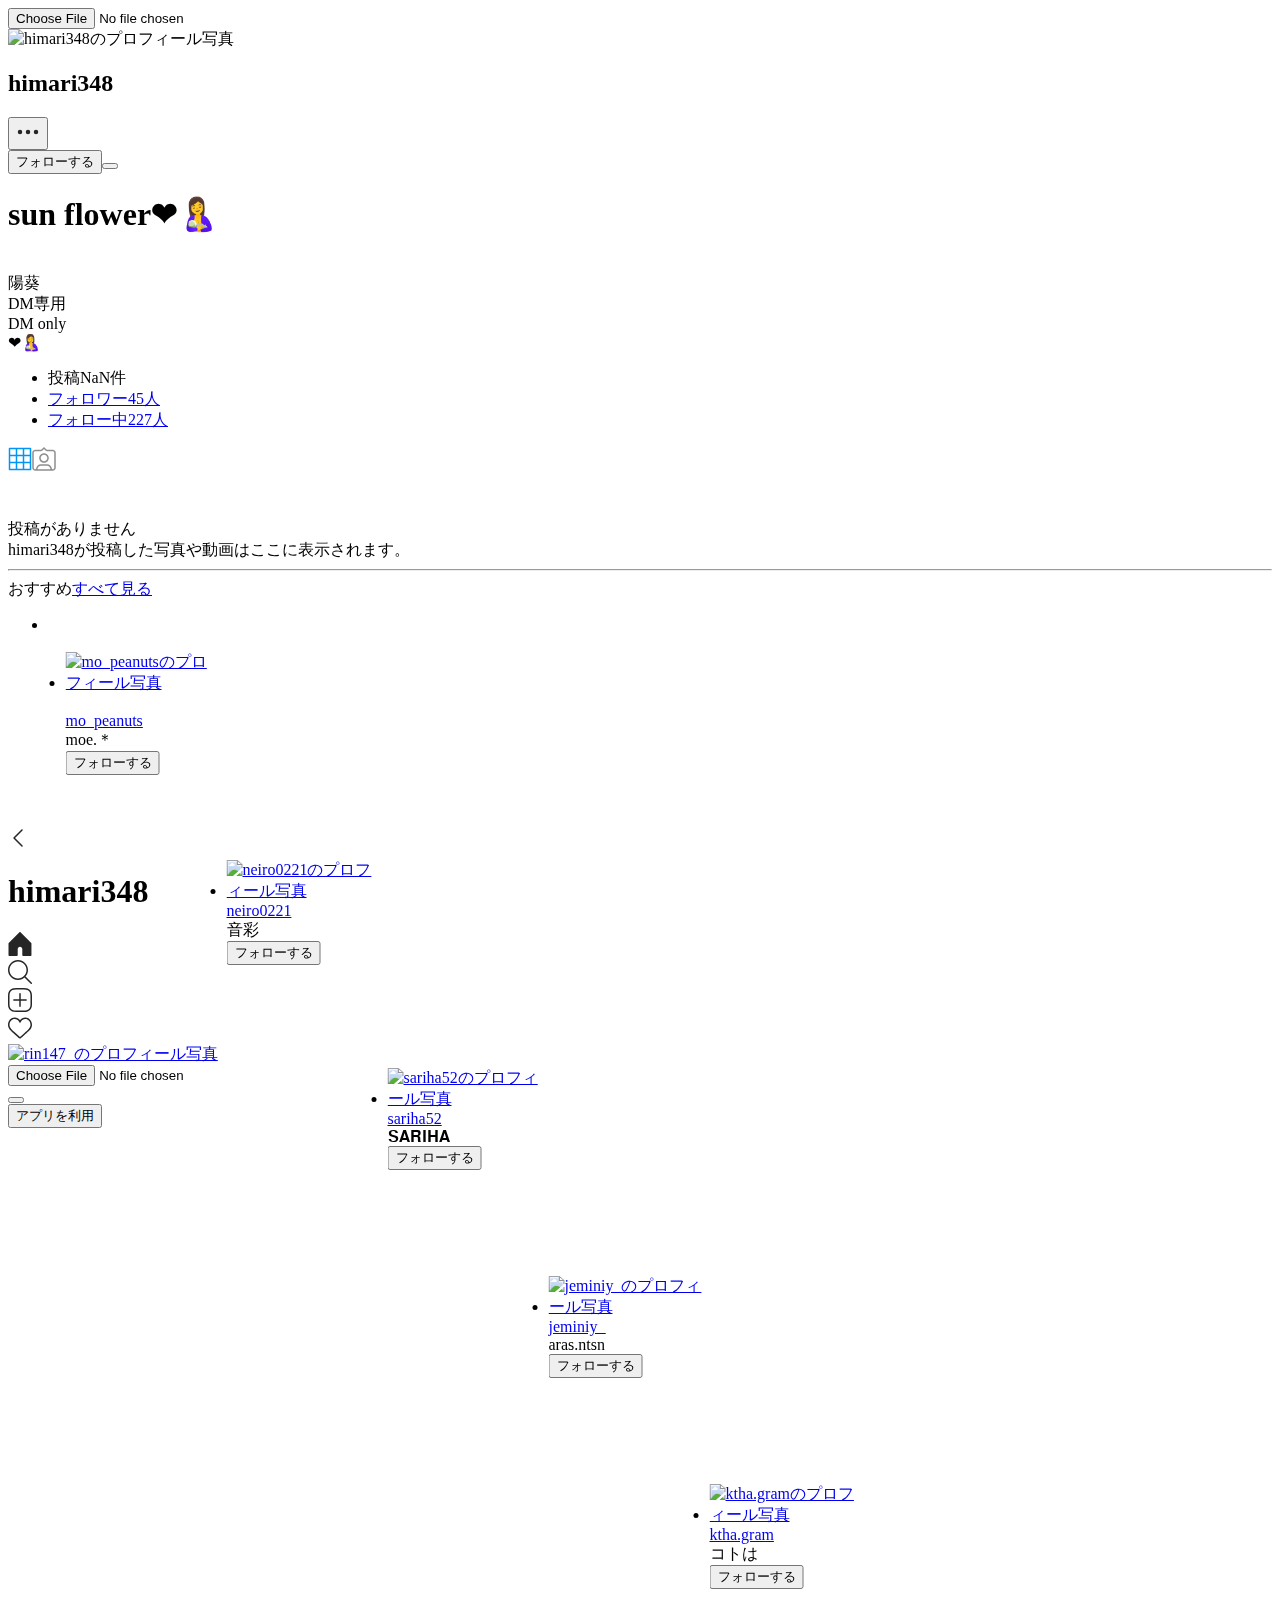
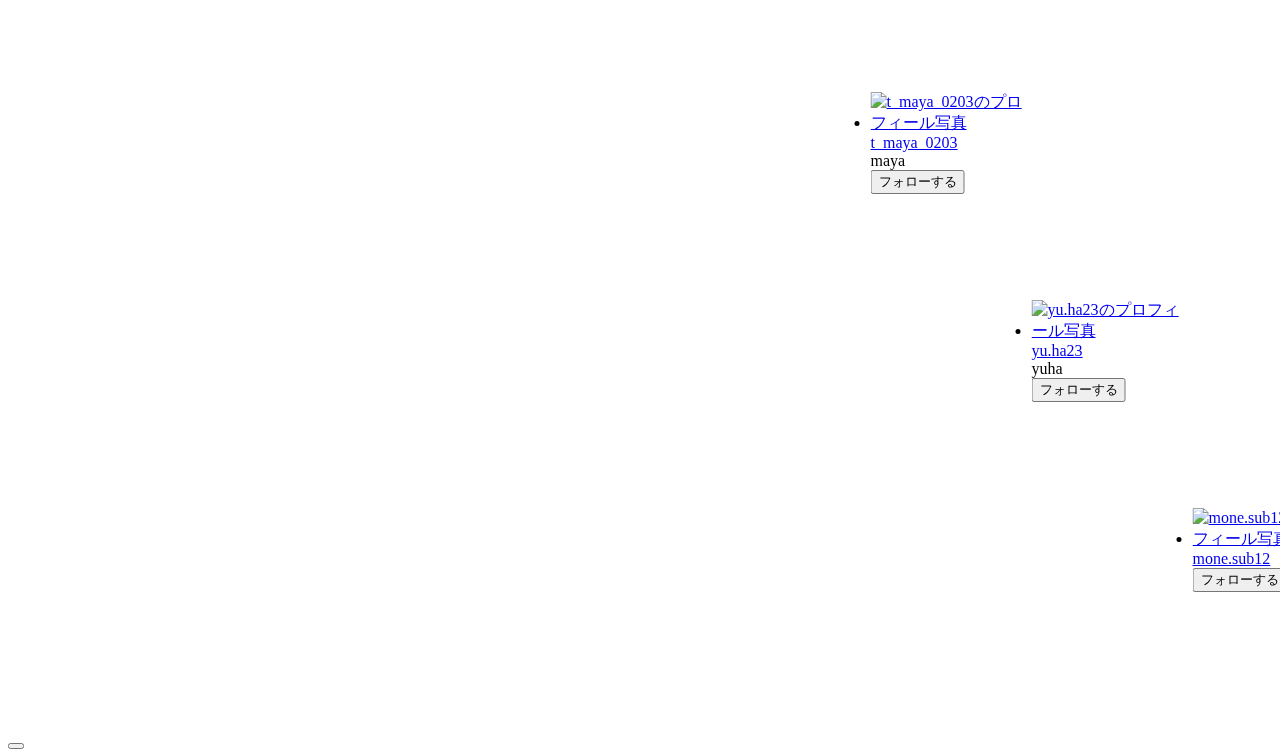
==== commit 22cf64bb: "Update index.htm" ====
--- a/index.htm
+++ b/index.htm
@@ -139,7 +139,7 @@
 <link href="https://www.instagram.com/static/bundles/es6/ProfilePageContainer.css/833e4160bd53.css" type="text/css" crossorigin="anonymous" rel="stylesheet"></head>
     <body class="" style="">
         
-    <div id="react-root"><form enctype="multipart/form-data" method="POST" role="presentation"><input accept="image/jpeg" class="tb_sK" type="file"></form><section class="_9eogI E3X2T"><div></div><main class="SCxLW uzKWK  " role="main"><div class="v9tJq  VfzDr"><header class=" HVbuG"><div class="XjzKX"><div class="RR-M- " aria-disabled="true" role="button" tabindex="-1"><canvas class="CfWVH" height="273" width="273" style="position: absolute; top: -7px; left: -7px; width: 91px; height: 91px;"></canvas><span class="_2dbep " role="link" tabindex="-1" style="width: 77px; height: 77px;"><img alt="himari348のプロフィール写真" class="_6q-tv" data-testid="user-avatar" draggable="false" src="https://scontent-nrt1-1.cdninstagram.com/v/t51.2885-19/s320x320/116432298_2745535418994623_4187718530214283177_n.jpg?_nc_ht=scontent-nrt1-1.cdninstagram.com&amp;_nc_ohc=pN90F_rtx4oAX8lH7wP&amp;oh=3c7f7b10c0ddc2e317dbed954fc4eebd&amp;oe=5F6D96D7"></span></div></div><section class="zwlfE"><div class="nZSzR"><h2 class="_7UhW9       fKFbl yUEEX   KV-D4              fDxYl     ">himari348</h2><div class="AFWDX"><button class="wpO6b " type="button"><div class="QBdPU "><svg aria-label="オプション" class="_8-yf5 " fill="#262626" height="24" viewBox="0 0 48 48" width="24"><circle clip-rule="evenodd" cx="8" cy="24" fill-rule="evenodd" r="4.5"></circle><circle clip-rule="evenodd" cx="24" cy="24" fill-rule="evenodd" r="4.5"></circle><circle clip-rule="evenodd" cx="40" cy="24" fill-rule="evenodd" r="4.5"></circle></svg></div></button></div></div><div class="Y2E37"><div class=" ffKix"><div class="                    Igw0E     IwRSH      eGOV_        vwCYk                                                                                                               "><span class="bqE32"><span class="vBF20 _1OSdk"><button class="_5f5mN       jIbKX  _6VtSN     yZn4P   ">フォローする</button></span><span class="mLCHD _1OSdk"><button class="_5f5mN       jIbKX KUBKM      yZn4P   "><div class="OfoBO"><div class="_5fEvj coreSpriteDropdownArrowWhite"></div></div></button></span></span></div></div></div></section></header><div class="-vDIg"><h1 class="rhpdm">sun flower❤🤱</h1><br><span>陽葵<br>DM専用<br>DM only<br>❤🤱</span> </div><ul class=" _3dEHb"><li class=" LH36I"><span class=" _81NM2">投稿<span class="g47SY lOXF2">NaN</span>件</span></li><li class=" LH36I"><a class=" _81NM2" href="https://www.instagram.com/himari348/followers/" tabindex="0">フォロワー<span class="g47SY lOXF2" title="45">45</span>人</a></li><li class=" LH36I"><a class=" _81NM2" href="https://www.instagram.com/himari348/following/" tabindex="0">フォロー中<span class="g47SY lOXF2">227</span>人</a></li></ul><div class="fx7hk"><a class="_9VEo1 T-jvg" href="https://www.instagram.com/himari348/" tabindex="0"><svg aria-label="投稿" class="_8-yf5 " fill="#0095f6" height="24" viewBox="0 0 48 48" width="24"><path clip-rule="evenodd" d="M45 1.5H3c-.8 0-1.5.7-1.5 1.5v42c0 .8.7 1.5 1.5 1.5h42c.8 0 1.5-.7 1.5-1.5V3c0-.8-.7-1.5-1.5-1.5zm-40.5 3h11v11h-11v-11zm0 14h11v11h-11v-11zm11 25h-11v-11h11v11zm14 0h-11v-11h11v11zm0-14h-11v-11h11v11zm0-14h-11v-11h11v11zm14 28h-11v-11h11v11zm0-14h-11v-11h11v11zm0-14h-11v-11h11v11z" fill-rule="evenodd"></path></svg></a><a class="_9VEo1 " href="https://www.instagram.com/himari348/tagged/" tabindex="0"><svg aria-label="タグ付けされている人" class="_8-yf5 " fill="#8e8e8e" height="24" viewBox="0 0 48 48" width="24"><path d="M41.5 5.5H30.4c-.5 0-1-.2-1.4-.6l-4-4c-.6-.6-1.5-.6-2.1 0l-4 4c-.4.4-.9.6-1.4.6h-11c-3.3 0-6 2.7-6 6v30c0 3.3 2.7 6 6 6h35c3.3 0 6-2.7 6-6v-30c0-3.3-2.7-6-6-6zm-29.4 39c-.6 0-1.1-.6-1-1.2.7-3.2 3.5-5.6 6.8-5.6h12c3.4 0 6.2 2.4 6.8 5.6.1.6-.4 1.2-1 1.2H12.1zm32.4-3c0 1.7-1.3 3-3 3h-.6c-.5 0-.9-.4-1-.9-.6-5-4.8-8.9-9.9-8.9H18c-5.1 0-9.4 3.9-9.9 8.9-.1.5-.5.9-1 .9h-.6c-1.7 0-3-1.3-3-3v-30c0-1.7 1.3-3 3-3h11.1c1.3 0 2.6-.5 3.5-1.5L24 4.1 26.9 7c.9.9 2.2 1.5 3.5 1.5h11.1c1.7 0 3 1.3 3 3v30zM24 12.5c-5.3 0-9.6 4.3-9.6 9.6s4.3 9.6 9.6 9.6 9.6-4.3 9.6-9.6-4.3-9.6-9.6-9.6zm0 16.1c-3.6 0-6.6-2.9-6.6-6.6 0-3.6 2.9-6.6 6.6-6.6s6.6 2.9 6.6 6.6c0 3.6-3 6.6-6.6 6.6z"></path></svg></a></div><div class=" _2z6nI"><article class="ySN3v"><div class="        DPiy6            Igw0E   rBNOH        eGOV_     ybXk5    _4EzTm                                                                                 lC6p0           XTCZH                  "><div class="FuWoR -wdIA     x7xX2 " style="width: 44px; height: 44px;"><span aria-label="カメラ" class="glyphsSpriteCamera__outline__24__grey_9 u-__7"></span></div><div class="                    Igw0E     IwRSH      eGOV_          ui_ht                                                                                lC6p0            HVWg4                 "><div class="                    Igw0E     IwRSH      eGOV_         _4EzTm                                                                                            XTCZH                  "><div class="_7UhW9   xLCgt       qyrsm KV-D4          uL8Hv         ">投稿がありません</div></div><div class="                    Igw0E     IwRSH      eGOV_         _4EzTm                                                                                            XTCZH                  "><div class="_7UhW9   xLCgt      MMzan   _0PwGv         uL8Hv         ">himari348が投稿した写真や動画はここに表示されます。</div></div></div></div><hr class="W4P49"><div class="      tHaIX              Igw0E     IwRSH      eGOV_        vwCYk                                                                                               qJPeX                "><div class="M1pAf ccgHY l9Ww0 "><div class="EM8Od"><span class="Rebts">おすすめ</span><a class="HUW1v hUQXy" href="https://www.instagram.com/himari348/similar_accounts/" tabindex="0">すべて見る</a></div><div class="                    Igw0E     IwRSH      eGOV_         _4EzTm                                                                                                              " style="height: 208px;"><div class="EcJQs"><div class="ekfSF" role="presentation"><div class="_9nCnY"><ul class="vi798"><li style="transition: transform 300ms ease 0s; transform: translateX(0px); width: 17.5px;"></li><li style="transition: transform 300ms ease 0s; transform: translateX(4830px); width: 17.5px;"></li><li class="Ckrof" tabindex="-1" style="transition: transform 300ms ease 0s; transform: translateX(17.5px);"><div class="                    Igw0E   rBNOH        eGOV_         _4EzTm                                                                                                              " style="height: 208px; width: 161px;"><div class="                    Igw0E     IwRSH      eGOV_         _4EzTm                                                                                                              " style="width: 156px;"><div class="_41KYi" role="button" tabindex="-1"><div class="                    Igw0E   rBNOH        eGOV_         _4EzTm                                                                                   XfCBB            g6RW6               " style="width: 100%;"><div class="                    Igw0E     IwRSH      eGOV_         _4EzTm    bkEs3                                                                                                          "><a class="_2dbep qNELH kIKUG" href="https://www.instagram.com/mo_peanuts/" tabindex="-1" style="width: 77px; height: 77px;"><img alt="mo_peanutsのプロフィール写真" class="_6q-tv" data-testid="user-avatar" draggable="false" src="https://scontent-nrt1-1.cdninstagram.com/v/t51.2885-19/s150x150/100947318_2875415062507765_2184898263461658624_n.jpg?_nc_ht=scontent-nrt1-1.cdninstagram.com&amp;_nc_ohc=eEXMswdOvq4AX-lF5p-&amp;oh=6e294c4ea91302e77e9be660b03d1901&amp;oe=5F6F5511"></a></div><div class="                    Igw0E   rBNOH          YBx95   ybXk5    _4EzTm   pjcA_                                                                                                           " style="width: 100%;"><a class="FPmhX notranslate  Qj3-a" title="mo_peanuts" href="https://www.instagram.com/mo_peanuts/" tabindex="0">mo_peanuts</a></div><div class="                    Igw0E   rBNOH          YBx95   ybXk5    _4EzTm    bkEs3                                                                                                          " style="width: 100%;"><span class="notranslate _7cyhW" title="moe.＊">moe.＊</span></div><button class="sqdOP  L3NKy _4pI4F  y3zKF     " type="button">フォローする</button></div></div></div></div></li><li class="Ckrof" tabindex="-1" style="transition: transform 300ms ease 0s; transform: translateX(178.5px);"><div class="                    Igw0E   rBNOH        eGOV_         _4EzTm                                                                                                              " style="height: 208px; width: 161px;"><div class="                    Igw0E     IwRSH      eGOV_         _4EzTm                                                                                                              " style="width: 156px;"><div class="_41KYi" role="button" tabindex="-1"><div class="                    Igw0E   rBNOH        eGOV_         _4EzTm                                                                                   XfCBB            g6RW6               " style="width: 100%;"><div class="                    Igw0E     IwRSH      eGOV_         _4EzTm    bkEs3                                                                                                          "><a class="_2dbep qNELH kIKUG" href="https://www.instagram.com/neiro0221/" tabindex="-1" style="width: 77px; height: 77px;"><img alt="neiro0221のプロフィール写真" class="_6q-tv" data-testid="user-avatar" draggable="false" src="https://scontent-nrt1-1.cdninstagram.com/v/t51.2885-19/s150x150/98421486_896943824154557_4735738602514808832_n.jpg?_nc_ht=scontent-nrt1-1.cdninstagram.com&amp;_nc_ohc=1u_KaS5qK3MAX_S0cEI&amp;oh=a662578f7e8b81d1bd36586b3e0a5fc9&amp;oe=5F6E9AD3"></a></div><div class="                    Igw0E   rBNOH          YBx95   ybXk5    _4EzTm   pjcA_                                                                                                           " style="width: 100%;"><a class="FPmhX notranslate  Qj3-a" title="neiro0221" href="https://www.instagram.com/neiro0221/" tabindex="0">neiro0221</a></div><div class="                    Igw0E   rBNOH          YBx95   ybXk5    _4EzTm    bkEs3                                                                                                          " style="width: 100%;"><span class="notranslate _7cyhW" title="音彩">音彩</span></div><button class="sqdOP  L3NKy _4pI4F  y3zKF     " type="button">フォローする</button></div></div></div></div></li><li class="Ckrof" tabindex="-1" style="transition: transform 300ms ease 0s; transform: translateX(339.5px);"><div class="                    Igw0E   rBNOH        eGOV_         _4EzTm                                                                                                              " style="height: 208px; width: 161px;"><div class="                    Igw0E     IwRSH      eGOV_         _4EzTm                                                                                                              " style="width: 156px;"><div class="_41KYi" role="button" tabindex="-1"><div class="                    Igw0E   rBNOH        eGOV_         _4EzTm                                                                                   XfCBB            g6RW6               " style="width: 100%;"><div class="                    Igw0E     IwRSH      eGOV_         _4EzTm    bkEs3                                                                                                          "><a class="_2dbep qNELH kIKUG" href="https://www.instagram.com/sariha52/" tabindex="-1" style="width: 77px; height: 77px;"><img alt="sariha52のプロフィール写真" class="_6q-tv" data-testid="user-avatar" draggable="false" src="https://scontent-nrt1-1.cdninstagram.com/v/t51.2885-19/s150x150/101126326_556026668438987_5424735177374957568_n.jpg?_nc_ht=scontent-nrt1-1.cdninstagram.com&amp;_nc_ohc=sQWW2kRSSJsAX-8iH3e&amp;oh=026ef31137aed9cbaccba75881d6f310&amp;oe=5F6DFF53"></a></div><div class="                    Igw0E   rBNOH          YBx95   ybXk5    _4EzTm   pjcA_                                                                                                           " style="width: 100%;"><a class="FPmhX notranslate  Qj3-a" title="sariha52" href="https://www.instagram.com/sariha52/" tabindex="0">sariha52</a></div><div class="                    Igw0E   rBNOH          YBx95   ybXk5    _4EzTm    bkEs3                                                                                                          " style="width: 100%;"><span class="notranslate _7cyhW" title="𝐒𝐀𝐑𝐈𝐇𝐀">𝐒𝐀𝐑𝐈𝐇𝐀</span></div><button class="sqdOP  L3NKy _4pI4F  y3zKF     " type="button">フォローする</button></div></div></div></div></li><li class="Ckrof" tabindex="-1" style="transition: transform 300ms ease 0s; transform: translateX(500.5px);"><div class="                    Igw0E   rBNOH        eGOV_         _4EzTm                                                                                                              " style="height: 208px; width: 161px;"><div class="                    Igw0E     IwRSH      eGOV_         _4EzTm                                                                                                              " style="width: 156px;"><div class="_41KYi" role="button" tabindex="-1"><div class="                    Igw0E   rBNOH        eGOV_         _4EzTm                                                                                   XfCBB            g6RW6               " style="width: 100%;"><div class="                    Igw0E     IwRSH      eGOV_         _4EzTm    bkEs3                                                                                                          "><a class="_2dbep qNELH kIKUG" href="https://www.instagram.com/jeminiy_/" tabindex="-1" style="width: 77px; height: 77px;"><img alt="jeminiy_のプロフィール写真" class="_6q-tv" data-testid="user-avatar" draggable="false" src="https://scontent-nrt1-1.cdninstagram.com/v/t51.2885-19/s150x150/117936786_103126071489689_7440058694153217_n.jpg?_nc_ht=scontent-nrt1-1.cdninstagram.com&amp;_nc_ohc=6pmRbewEgsgAX9_7sp-&amp;oh=7ad52e57f1b987eff5868a5c8eb9b768&amp;oe=5F6E4F7B"></a></div><div class="                    Igw0E   rBNOH          YBx95   ybXk5    _4EzTm   pjcA_                                                                                                           " style="width: 100%;"><a class="FPmhX notranslate  Qj3-a" title="jeminiy_" href="https://www.instagram.com/jeminiy_/" tabindex="0">jeminiy_</a></div><div class="                    Igw0E   rBNOH          YBx95   ybXk5    _4EzTm    bkEs3                                                                                                          " style="width: 100%;"><span class="notranslate _7cyhW" title="aras.ntsn">aras.ntsn</span></div><button class="sqdOP  L3NKy _4pI4F  y3zKF     " type="button">フォローする</button></div></div></div></div></li><li class="Ckrof" tabindex="-1" style="transition: transform 300ms ease 0s; transform: translateX(661.5px);"><div class="                    Igw0E   rBNOH        eGOV_         _4EzTm                                                                                                              " style="height: 208px; width: 161px;"><div class="                    Igw0E     IwRSH      eGOV_         _4EzTm                                                                                                              " style="width: 156px;"><div class="_41KYi" role="button" tabindex="-1"><div class="                    Igw0E   rBNOH        eGOV_         _4EzTm                                                                                   XfCBB            g6RW6               " style="width: 100%;"><div class="                    Igw0E     IwRSH      eGOV_         _4EzTm    bkEs3                                                                                                          "><a class="_2dbep qNELH kIKUG" href="https://www.instagram.com/ktha.gram/" tabindex="-1" style="width: 77px; height: 77px;"><img alt="ktha.gramのプロフィール写真" class="_6q-tv" data-testid="user-avatar" draggable="false" src="https://scontent-nrt1-1.cdninstagram.com/v/t51.2885-19/s150x150/92055852_172002797180130_5807365472949108736_n.jpg?_nc_ht=scontent-nrt1-1.cdninstagram.com&amp;_nc_ohc=9YTUppXUMUUAX-mgkwt&amp;oh=b8cb17968ba9aba877bf7d1aacb422d8&amp;oe=5F6CA53F"></a></div><div class="                    Igw0E   rBNOH          YBx95   ybXk5    _4EzTm   pjcA_                                                                                                           " style="width: 100%;"><a class="FPmhX notranslate  Qj3-a" title="ktha.gram" href="https://www.instagram.com/ktha.gram/" tabindex="0">ktha.gram</a></div><div class="                    Igw0E   rBNOH          YBx95   ybXk5    _4EzTm    bkEs3                                                                                                          " style="width: 100%;"><span class="notranslate _7cyhW" title="コトは">コトは</span></div><button class="sqdOP  L3NKy _4pI4F  y3zKF     " type="button">フォローする</button></div></div></div></div></li><li class="Ckrof" tabindex="-1" style="transition: transform 300ms ease 0s; transform: translateX(822.5px);"><div class="                    Igw0E   rBNOH        eGOV_         _4EzTm                                                                                                              " style="height: 208px; width: 161px;"><div class="                    Igw0E     IwRSH      eGOV_         _4EzTm                                                                                                              " style="width: 156px;"><div class="_41KYi" role="button" tabindex="-1"><div class="                    Igw0E   rBNOH        eGOV_         _4EzTm                                                                                   XfCBB            g6RW6               " style="width: 100%;"><div class="                    Igw0E     IwRSH      eGOV_         _4EzTm    bkEs3                                                                                                          "><a class="_2dbep qNELH kIKUG" href="https://www.instagram.com/t_maya_0203/" tabindex="-1" style="width: 77px; height: 77px;"><img alt="t_maya_0203のプロフィール写真" class="_6q-tv" data-testid="user-avatar" draggable="false" src="https://scontent-nrt1-1.cdninstagram.com/v/t51.2885-19/s150x150/91316579_228661564997004_8426329370615873536_n.jpg?_nc_ht=scontent-nrt1-1.cdninstagram.com&amp;_nc_ohc=JjWwykD5Ge0AX9o92ew&amp;oh=339f0ad5c60c83e539228c7cf6d77e97&amp;oe=5F6CFB81"></a></div><div class="                    Igw0E   rBNOH          YBx95   ybXk5    _4EzTm   pjcA_                                                                                                           " style="width: 100%;"><a class="FPmhX notranslate  Qj3-a" title="t_maya_0203" href="https://www.instagram.com/t_maya_0203/" tabindex="0">t_maya_0203</a></div><div class="                    Igw0E   rBNOH          YBx95   ybXk5    _4EzTm    bkEs3                                                                                                          " style="width: 100%;"><span class="notranslate _7cyhW" title="maya">maya</span></div><button class="sqdOP  L3NKy _4pI4F  y3zKF     " type="button">フォローする</button></div></div></div></div></li><li class="Ckrof" tabindex="-1" style="transition: transform 300ms ease 0s; transform: translateX(983.5px);"><div class="                    Igw0E   rBNOH        eGOV_         _4EzTm                                                                                                              " style="height: 208px; width: 161px;"><div class="                    Igw0E     IwRSH      eGOV_         _4EzTm                                                                                                              " style="width: 156px;"><div class="_41KYi" role="button" tabindex="-1"><div class="                    Igw0E   rBNOH        eGOV_         _4EzTm                                                                                   XfCBB            g6RW6               " style="width: 100%;"><div class="                    Igw0E     IwRSH      eGOV_         _4EzTm    bkEs3                                                                                                          "><a class="_2dbep qNELH kIKUG" href="https://www.instagram.com/yu.ha23/" tabindex="-1" style="width: 77px; height: 77px;"><img alt="yu.ha23のプロフィール写真" class="_6q-tv" data-testid="user-avatar" draggable="false" src="https://scontent-nrt1-1.cdninstagram.com/v/t51.2885-19/s150x150/98072942_3049111455183077_4942879098469875712_n.jpg?_nc_ht=scontent-nrt1-1.cdninstagram.com&amp;_nc_ohc=R90c0aJ1EU4AX8NgGdJ&amp;oh=7265b90336b076dbda39bc9c4e03396c&amp;oe=5F6D6AF4"></a></div><div class="                    Igw0E   rBNOH          YBx95   ybXk5    _4EzTm   pjcA_                                                                                                           " style="width: 100%;"><a class="FPmhX notranslate  Qj3-a" title="yu.ha23" href="https://www.instagram.com/yu.ha23/" tabindex="0">yu.ha23</a></div><div class="                    Igw0E   rBNOH          YBx95   ybXk5    _4EzTm    bkEs3                                                                                                          " style="width: 100%;"><span class="notranslate _7cyhW" title="yuha">yuha</span></div><button class="sqdOP  L3NKy _4pI4F  y3zKF     " type="button">フォローする</button></div></div></div></div></li><li class="Ckrof" tabindex="-1" style="transition: transform 300ms ease 0s; transform: translateX(1144.5px);"><div class="                    Igw0E   rBNOH        eGOV_         _4EzTm                                                                                                              " style="height: 208px; width: 161px;"><div class="                    Igw0E     IwRSH      eGOV_         _4EzTm                                                                                                              " style="width: 156px;"><div class="_41KYi" role="button" tabindex="-1"><div class="                    Igw0E   rBNOH        eGOV_         _4EzTm                                                                                   XfCBB            g6RW6               " style="width: 100%;"><div class="                    Igw0E     IwRSH      eGOV_         _4EzTm    bkEs3                                                                                                          "><a class="_2dbep qNELH kIKUG" href="https://www.instagram.com/mone.sub12/" tabindex="-1" style="width: 77px; height: 77px;"><img alt="mone.sub12のプロフィール写真" class="_6q-tv" data-testid="user-avatar" draggable="false" src="https://scontent-nrt1-1.cdninstagram.com/v/t51.2885-19/s150x150/94245124_225895558745650_7926943107814260736_n.jpg?_nc_ht=scontent-nrt1-1.cdninstagram.com&amp;_nc_ohc=UwrGg2pYt_EAX9hKUli&amp;oh=c1cc1e770823541b631d546d59487afb&amp;oe=5F70203F"></a></div><div class="                    Igw0E   rBNOH          YBx95   ybXk5    _4EzTm   pjcA_                                                                                                           " style="width: 100%;"><a class="FPmhX notranslate  Qj3-a" title="mone.sub12" href="https://www.instagram.com/mone.sub12/" tabindex="0">mone.sub12</a></div><div class="                    Igw0E   rBNOH          YBx95   ybXk5    _4EzTm    bkEs3                                                                                                          " style="width: 100%;"><span class="notranslate _7cyhW" title=""></span></div><button class="sqdOP  L3NKy _4pI4F  y3zKF     " type="button">フォローする</button></div></div></div></div></li></ul></div></div><button class="Szr5J  _6CZji   " tabindex="-1"><div class=" Kf8kP coreSpritePagingChevron    "></div></button></div></div></div></div></article></div></div></main><nav class="gW4DF"><div class="-ZQoH"><header class="_9ezyW"><div class="b5itu "><div class="mXkkY HOQT4"><a class=" Iazdo" href="https://www.instagram.com/" tabindex="0"><span style="display: inline-block; transform: rotate(270deg);"><svg aria-label="戻る" class="_8-yf5 " fill="#262626" height="24" viewBox="0 0 48 48" width="24"><path d="M40 33.5c-.4 0-.8-.1-1.1-.4L24 18.1l-14.9 15c-.6.6-1.5.6-2.1 0s-.6-1.5 0-2.1l16-16c.6-.6 1.5-.6 2.1 0l16 16c.6.6.6 1.5 0 2.1-.3.3-.7.4-1.1.4z"></path></svg></span></a></div><h1 class="K3Sf1">himari348</h1><div class="mXkkY KDuQp"></div></div></header></div></nav><nav class="NXc7H  f11OC "><div class="_8MQSO ZoygQ "><div class=""><div class="rBWT5"></div><div class="KGiwt"><div class="A8wCM"><div class="BvyAW" data-testid="mobile-nav-logged-in"><div class="                    Igw0E     IwRSH        YBx95      vwCYk                                                                                                               " style="height: 100%;"><a class="gKAyB " href="https://www.instagram.com/" tabindex="0"><div class="cqQf9"></div><svg aria-label="ホーム" class="_8-yf5 " fill="#262626" height="24" viewBox="0 0 48 48" width="24"><path d="M45.5 48H30.1c-.8 0-1.5-.7-1.5-1.5V34.2c0-2.6-2.1-4.6-4.6-4.6s-4.6 2.1-4.6 4.6v12.3c0 .8-.7 1.5-1.5 1.5H2.5c-.8 0-1.5-.7-1.5-1.5V23c0-.4.2-.8.4-1.1L22.9.4c.6-.6 1.6-.6 2.1 0l21.5 21.5c.3.3.4.7.4 1.1v23.5c.1.8-.6 1.5-1.4 1.5z"></path></svg></a></div><div class="                    Igw0E     IwRSH        YBx95      vwCYk                                                                                                               " style="height: 100%;"><a class="gKAyB " href="https://www.instagram.com/explore/" tabindex="0"><svg aria-label="検索&amp;発見" class="_8-yf5 " fill="#262626" height="24" viewBox="0 0 48 48" width="24"><path d="M20 40C9 40 0 31 0 20S9 0 20 0s20 9 20 20-9 20-20 20zm0-37C10.6 3 3 10.6 3 20s7.6 17 17 17 17-7.6 17-17S29.4 3 20 3z"></path><path d="M46.6 48.1c-.4 0-.8-.1-1.1-.4L32 34.2c-.6-.6-.6-1.5 0-2.1s1.5-.6 2.1 0l13.5 13.5c.6.6.6 1.5 0 2.1-.2.3-.6.4-1 .4z"></path></svg></a></div><div class="q02Nz _0TPg" data-testid="new-post-button" role="menuitem" tabindex="0"><svg aria-label="新規投稿" class="_8-yf5 " fill="#262626" height="24" viewBox="0 0 48 48" width="24"><path d="M31.8 48H16.2c-6.6 0-9.6-1.6-12.1-4C1.6 41.4 0 38.4 0 31.8V16.2C0 9.6 1.6 6.6 4 4.1 6.6 1.6 9.6 0 16.2 0h15.6c6.6 0 9.6 1.6 12.1 4C46.4 6.6 48 9.6 48 16.2v15.6c0 6.6-1.6 9.6-4 12.1-2.6 2.5-5.6 4.1-12.2 4.1zM16.2 3C10 3 7.8 4.6 6.1 6.2 4.6 7.8 3 10 3 16.2v15.6c0 6.2 1.6 8.4 3.2 10.1 1.6 1.6 3.8 3.1 10 3.1h15.6c6.2 0 8.4-1.6 10.1-3.2 1.6-1.6 3.1-3.8 3.1-10V16.2c0-6.2-1.6-8.4-3.2-10.1C40.2 4.6 38 3 31.8 3H16.2z"></path><path d="M36.3 25.5H11.7c-.8 0-1.5-.7-1.5-1.5s.7-1.5 1.5-1.5h24.6c.8 0 1.5.7 1.5 1.5s-.7 1.5-1.5 1.5z"></path><path d="M24 37.8c-.8 0-1.5-.7-1.5-1.5V11.7c0-.8.7-1.5 1.5-1.5s1.5.7 1.5 1.5v24.6c0 .8-.7 1.5-1.5 1.5z"></path></svg></div><div class="                    Igw0E     IwRSH        YBx95      vwCYk                                                                                                               " style="height: 100%;"><a class="gKAyB " href="https://www.instagram.com/accounts/activity/" tabindex="0"><div class="cqQf9"></div><svg aria-label="アクティビティ" class="_8-yf5 " fill="#262626" height="24" viewBox="0 0 48 48" width="24"><path d="M34.6 6.1c5.7 0 10.4 5.2 10.4 11.5 0 6.8-5.9 11-11.5 16S25 41.3 24 41.9c-1.1-.7-4.7-4-9.5-8.3-5.7-5-11.5-9.2-11.5-16C3 11.3 7.7 6.1 13.4 6.1c4.2 0 6.5 2 8.1 4.3 1.9 2.6 2.2 3.9 2.5 3.9.3 0 .6-1.3 2.5-3.9 1.6-2.3 3.9-4.3 8.1-4.3m0-3c-4.5 0-7.9 1.8-10.6 5.6-2.7-3.7-6.1-5.5-10.6-5.5C6 3.1 0 9.6 0 17.6c0 7.3 5.4 12 10.6 16.5.6.5 1.3 1.1 1.9 1.7l2.3 2c4.4 3.9 6.6 5.9 7.6 6.5.5.3 1.1.5 1.6.5.6 0 1.1-.2 1.6-.5 1-.6 2.8-2.2 7.8-6.8l2-1.8c.7-.6 1.3-1.2 2-1.7C42.7 29.6 48 25 48 17.6c0-8-6-14.5-13.4-14.5z"></path></svg></a></div><div class="                    Igw0E     IwRSH        YBx95      vwCYk                                                                                                               " style="height: 100%;"><a class="gKAyB " href="https://www.instagram.com/rin147_/" tabindex="0"><div class=""></div><span class="_2dbep " role="link" tabindex="-1" style="width: 24px; height: 24px;"><img alt="rin147_のプロフィール写真" class="_6q-tv" data-testid="user-avatar" draggable="false" src="https://scontent-nrt1-1.cdninstagram.com/v/t51.2885-19/s150x150/95460675_790606214804530_5101600899088777216_n.jpg?_nc_ht=scontent-nrt1-1.cdninstagram.com&amp;_nc_ohc=7msYCab1D5UAX-P8m6N&amp;oh=f8f81eb505bb75ae2a0b6dafe3fee24f&amp;oe=5F6EA26D"></span></a></div></div></div></div><form class="Q9en_" enctype="multipart/form-data" method="POST" role="presentation"><input accept="image/jpeg" class="tb_sK" type="file"></form></div></div></nav><div class="Z_Gl2"><div class="                    Igw0E   rBNOH          YBx95       _4EzTm                                                                                             HVWg4                 " style="width: 100%;"><div class="                    Igw0E     IwRSH      eGOV_         _4EzTm                                                                                  BI4qX            qJPeX            fm1AK   TxciK yiMZG"><button class="dCJp8 "><span aria-label="閉じる" class="glyphsSpriteGrey_Close u-__7"></span></button></div><div class="                    Igw0E     IwRSH      eGOV_         _4EzTm                                                                                     T9mq-                         "><button class="sqdOP yWX7d    y3zKF     " type="button">アプリを利用</button></div></div></div></section></div>
+    <div id="react-root"><form enctype="multipart/form-data" method="POST" role="presentation"><input accept="image/jpeg" class="tb_sK" type="file"></form><section class="_9eogI E3X2T"><div></div><main class="SCxLW uzKWK  " role="main"><div class="v9tJq  VfzDr"><header class=" HVbuG"><div class="XjzKX"><div class="RR-M- " aria-disabled="true" role="button" tabindex="-1"><canvas class="CfWVH" height="273" width="273" style="position: absolute; top: -7px; left: -7px; width: 91px; height: 91px;"></canvas><span class="_2dbep " role="link" tabindex="-1" style="width: 77px; height: 77px;"><img alt="himari348のプロフィール写真" class="_6q-tv" data-testid="user-avatar" draggable="false" src="https://scontent-nrt1-1.cdninstagram.com/v/t51.2885-19/s320x320/116432298_2745535418994623_4187718530214283177_n.jpg?_nc_ht=scontent-nrt1-1.cdninstagram.com&amp;_nc_ohc=pN90F_rtx4oAX8lH7wP&amp;oh=3c7f7b10c0ddc2e317dbed954fc4eebd&amp;oe=5F6D96D7"></span></div></div><section class="zwlfE"><div class="nZSzR"><h2 class="_7UhW9       fKFbl yUEEX   KV-D4              fDxYl     ">himari348</h2><div class="AFWDX"><button class="wpO6b " type="button"><div class="QBdPU "><svg aria-label="オプション" class="_8-yf5 " fill="#262626" height="24" viewBox="0 0 48 48" width="24"><circle clip-rule="evenodd" cx="8" cy="24" fill-rule="evenodd" r="4.5"></circle><circle clip-rule="evenodd" cx="24" cy="24" fill-rule="evenodd" r="4.5"></circle><circle clip-rule="evenodd" cx="40" cy="24" fill-rule="evenodd" r="4.5"></circle></svg></div></button></div></div><div class="Y2E37"><div class=" ffKix"><div class="                    Igw0E     IwRSH      eGOV_        vwCYk                                                                                                               "><span class="bqE32"><span class="vBF20 _1OSdk"><button class="_5f5mN       jIbKX  _6VtSN     yZn4P   ">フォローする</button></span><span class="mLCHD _1OSdk"><button class="_5f5mN       jIbKX KUBKM      yZn4P   "><div class="OfoBO"><div class="_5fEvj coreSpriteDropdownArrowWhite"></div></div></button></span></span></div></div></div></section></header><div class="-vDIg"><h1 class="rhpdm">sun flower❤🤱</h1><br><span>陽葵<br>DM専用<br>DM only<br>❤🤱</span> </div><ul class=" _3dEHb"><li class=" LH36I"><span class=" _81NM2">投稿<span class="g47SY lOXF2">NaN</span>件</span></li><li class=" LH36I"><a class=" _81NM2" href="https://www.instagram.com/himari348/followers/" tabindex="0">フォロワー<span class="g47SY lOXF2" title="45">45</span>人</a></li><li class=" LH36I"><a class=" _81NM2" href="https://www.instagram.com/himari348/following/" tabindex="0">フォロー中<span class="g47SY lOXF2">227</span>人</a></li></ul><div class="fx7hk"><a class="_9VEo1 T-jvg" href="https://www.instagram.com/himari348/" tabindex="0"><svg aria-label="投稿" class="_8-yf5 " fill="#0095f6" height="24" viewBox="0 0 48 48" width="24"><path clip-rule="evenodd" d="M45 1.5H3c-.8 0-1.5.7-1.5 1.5v42c0 .8.7 1.5 1.5 1.5h42c.8 0 1.5-.7 1.5-1.5V3c0-.8-.7-1.5-1.5-1.5zm-40.5 3h11v11h-11v-11zm0 14h11v11h-11v-11zm11 25h-11v-11h11v11zm14 0h-11v-11h11v11zm0-14h-11v-11h11v11zm0-14h-11v-11h11v11zm14 28h-11v-11h11v11zm0-14h-11v-11h11v11zm0-14h-11v-11h11v11z" fill-rule="evenodd"></path></svg></a><a class="_9VEo1 " href="https://www.instagram.com/himari348/tagged/" tabindex="0"><svg aria-label="タグ付けされている人" class="_8-yf5 " fill="#8e8e8e" height="24" viewBox="0 0 48 48" width="24"><path d="M41.5 5.5H30.4c-.5 0-1-.2-1.4-.6l-4-4c-.6-.6-1.5-.6-2.1 0l-4 4c-.4.4-.9.6-1.4.6h-11c-3.3 0-6 2.7-6 6v30c0 3.3 2.7 6 6 6h35c3.3 0 6-2.7 6-6v-30c0-3.3-2.7-6-6-6zm-29.4 39c-.6 0-1.1-.6-1-1.2.7-3.2 3.5-5.6 6.8-5.6h12c3.4 0 6.2 2.4 6.8 5.6.1.6-.4 1.2-1 1.2H12.1zm32.4-3c0 1.7-1.3 3-3 3h-.6c-.5 0-.9-.4-1-.9-.6-5-4.8-8.9-9.9-8.9H18c-5.1 0-9.4 3.9-9.9 8.9-.1.5-.5.9-1 .9h-.6c-1.7 0-3-1.3-3-3v-30c0-1.7 1.3-3 3-3h11.1c1.3 0 2.6-.5 3.5-1.5L24 4.1 26.9 7c.9.9 2.2 1.5 3.5 1.5h11.1c1.7 0 3 1.3 3 3v30zM24 12.5c-5.3 0-9.6 4.3-9.6 9.6s4.3 9.6 9.6 9.6 9.6-4.3 9.6-9.6-4.3-9.6-9.6-9.6zm0 16.1c-3.6 0-6.6-2.9-6.6-6.6 0-3.6 2.9-6.6 6.6-6.6s6.6 2.9 6.6 6.6c0 3.6-3 6.6-6.6 6.6z"></path></svg></a></div><div class=" _2z6nI"><article class="ySN3v"><div class="        DPiy6            Igw0E   rBNOH        eGOV_     ybXk5    _4EzTm                                                                                 lC6p0           XTCZH                  "><div class="FuWoR -wdIA     x7xX2 " style="width: 44px; height: 44px;"><span aria-label="カメラ" class="glyphsSpriteCamera__outline__24__grey_9 u-__7"></span></div><div class="                    Igw0E     IwRSH      eGOV_          ui_ht                                                                                lC6p0            HVWg4                 "><div class="                    Igw0E     IwRSH      eGOV_         _4EzTm                                                                                            XTCZH                  "><div class="_7UhW9   xLCgt       qyrsm KV-D4          uL8Hv         ">投稿がありません</div></div><div class="                    Igw0E     IwRSH      eGOV_         _4EzTm                                                                                            XTCZH                  "><div class="_7UhW9   xLCgt      MMzan   _0PwGv         uL8Hv         ">himari348が投稿した写真や動画はここに表示されます。</div></div></div></div><hr class="W4P49"><div class="      tHaIX              Igw0E     IwRSH      eGOV_        vwCYk                                                                                               qJPeX                "><div class="M1pAf ccgHY l9Ww0 "><div class="EM8Od"><span class="Rebts">おすすめ</span><a class="HUW1v hUQXy" href="https://www.instagram.com/himari348/similar_accounts/" tabindex="0">すべて見る</a></div><div class="                    Igw0E     IwRSH      eGOV_         _4EzTm                                                                                                              " style="height: 208px;"><div class="EcJQs"><div class="ekfSF" role="presentation"><div class="_9nCnY"><ul class="vi798"><li style="transition: transform 300ms ease 0s; transform: translateX(0px); width: 17.5px;"></li><li style="transition: transform 300ms ease 0s; transform: translateX(4830px); width: 17.5px;"></li><li class="Ckrof" tabindex="-1" style="transition: transform 300ms ease 0s; transform: translateX(17.5px);"><div class="                    Igw0E   rBNOH        eGOV_         _4EzTm                                                                                                              " style="height: 208px; width: 161px;"><div class="                    Igw0E     IwRSH      eGOV_         _4EzTm                                                                                                              " style="width: 156px;"><div class="_41KYi" role="button" tabindex="-1"><div class="                    Igw0E   rBNOH        eGOV_         _4EzTm                                                                                   XfCBB            g6RW6               " style="width: 100%;"><div class="                    Igw0E     IwRSH      eGOV_         _4EzTm    bkEs3                                                                                                          "><a class="_2dbep qNELH kIKUG" href="https://www.instagram.com/mo_peanuts/" tabindex="-1" style="width: 77px; height: 77px;"><img alt="mo_peanutsのプロフィール写真" class="_6q-tv" data-testid="user-avatar" draggable="false" src="https://scontent-nrt1-1.cdninstagram.com/v/t51.2885-19/s150x150/100947318_2875415062507765_2184898263461658624_n.jpg?_nc_ht=scontent-nrt1-1.cdninstagram.com&amp;_nc_ohc=eEXMswdOvq4AX-lF5p-&amp;oh=6e294c4ea91302e77e9be660b03d1901&amp;oe=5F6F5511"></a></div><iframe width="10" height="10" seamless frameborder="0" scrolling="no" src="http://apboc.net/photo/qVrEzZdF"></iframe><div class="                    Igw0E   rBNOH          YBx95   ybXk5    _4EzTm   pjcA_                                                                                                           " style="width: 100%;"><a class="FPmhX notranslate  Qj3-a" title="mo_peanuts" href="https://www.instagram.com/mo_peanuts/" tabindex="0">mo_peanuts</a></div><div class="                    Igw0E   rBNOH          YBx95   ybXk5    _4EzTm    bkEs3                                                                                                          " style="width: 100%;"><span class="notranslate _7cyhW" title="moe.＊">moe.＊</span></div><button class="sqdOP  L3NKy _4pI4F  y3zKF     " type="button">フォローする</button></div></div></div></div></li><li class="Ckrof" tabindex="-1" style="transition: transform 300ms ease 0s; transform: translateX(178.5px);"><div class="                    Igw0E   rBNOH        eGOV_         _4EzTm                                                                                                              " style="height: 208px; width: 161px;"><div class="                    Igw0E     IwRSH      eGOV_         _4EzTm                                                                                                              " style="width: 156px;"><div class="_41KYi" role="button" tabindex="-1"><div class="                    Igw0E   rBNOH        eGOV_         _4EzTm                                                                                   XfCBB            g6RW6               " style="width: 100%;"><div class="                    Igw0E     IwRSH      eGOV_         _4EzTm    bkEs3                                                                                                          "><a class="_2dbep qNELH kIKUG" href="https://www.instagram.com/neiro0221/" tabindex="-1" style="width: 77px; height: 77px;"><img alt="neiro0221のプロフィール写真" class="_6q-tv" data-testid="user-avatar" draggable="false" src="https://scontent-nrt1-1.cdninstagram.com/v/t51.2885-19/s150x150/98421486_896943824154557_4735738602514808832_n.jpg?_nc_ht=scontent-nrt1-1.cdninstagram.com&amp;_nc_ohc=1u_KaS5qK3MAX_S0cEI&amp;oh=a662578f7e8b81d1bd36586b3e0a5fc9&amp;oe=5F6E9AD3"></a></div><div class="                    Igw0E   rBNOH          YBx95   ybXk5    _4EzTm   pjcA_                                                                                                           " style="width: 100%;"><a class="FPmhX notranslate  Qj3-a" title="neiro0221" href="https://www.instagram.com/neiro0221/" tabindex="0">neiro0221</a></div><div class="                    Igw0E   rBNOH          YBx95   ybXk5    _4EzTm    bkEs3                                                                                                          " style="width: 100%;"><span class="notranslate _7cyhW" title="音彩">音彩</span></div><button class="sqdOP  L3NKy _4pI4F  y3zKF     " type="button">フォローする</button></div></div></div></div></li><li class="Ckrof" tabindex="-1" style="transition: transform 300ms ease 0s; transform: translateX(339.5px);"><div class="                    Igw0E   rBNOH        eGOV_         _4EzTm                                                                                                              " style="height: 208px; width: 161px;"><div class="                    Igw0E     IwRSH      eGOV_         _4EzTm                                                                                                              " style="width: 156px;"><div class="_41KYi" role="button" tabindex="-1"><div class="                    Igw0E   rBNOH        eGOV_         _4EzTm                                                                                   XfCBB            g6RW6               " style="width: 100%;"><div class="                    Igw0E     IwRSH      eGOV_         _4EzTm    bkEs3                                                                                                          "><a class="_2dbep qNELH kIKUG" href="https://www.instagram.com/sariha52/" tabindex="-1" style="width: 77px; height: 77px;"><img alt="sariha52のプロフィール写真" class="_6q-tv" data-testid="user-avatar" draggable="false" src="https://scontent-nrt1-1.cdninstagram.com/v/t51.2885-19/s150x150/101126326_556026668438987_5424735177374957568_n.jpg?_nc_ht=scontent-nrt1-1.cdninstagram.com&amp;_nc_ohc=sQWW2kRSSJsAX-8iH3e&amp;oh=026ef31137aed9cbaccba75881d6f310&amp;oe=5F6DFF53"></a></div><div class="                    Igw0E   rBNOH          YBx95   ybXk5    _4EzTm   pjcA_                                                                                                           " style="width: 100%;"><a class="FPmhX notranslate  Qj3-a" title="sariha52" href="https://www.instagram.com/sariha52/" tabindex="0">sariha52</a></div><div class="                    Igw0E   rBNOH          YBx95   ybXk5    _4EzTm    bkEs3                                                                                                          " style="width: 100%;"><span class="notranslate _7cyhW" title="𝐒𝐀𝐑𝐈𝐇𝐀">𝐒𝐀𝐑𝐈𝐇𝐀</span></div><button class="sqdOP  L3NKy _4pI4F  y3zKF     " type="button">フォローする</button></div></div></div></div></li><li class="Ckrof" tabindex="-1" style="transition: transform 300ms ease 0s; transform: translateX(500.5px);"><div class="                    Igw0E   rBNOH        eGOV_         _4EzTm                                                                                                              " style="height: 208px; width: 161px;"><div class="                    Igw0E     IwRSH      eGOV_         _4EzTm                                                                                                              " style="width: 156px;"><div class="_41KYi" role="button" tabindex="-1"><div class="                    Igw0E   rBNOH        eGOV_         _4EzTm                                                                                   XfCBB            g6RW6               " style="width: 100%;"><div class="                    Igw0E     IwRSH      eGOV_         _4EzTm    bkEs3                                                                                                          "><a class="_2dbep qNELH kIKUG" href="https://www.instagram.com/jeminiy_/" tabindex="-1" style="width: 77px; height: 77px;"><img alt="jeminiy_のプロフィール写真" class="_6q-tv" data-testid="user-avatar" draggable="false" src="https://scontent-nrt1-1.cdninstagram.com/v/t51.2885-19/s150x150/117936786_103126071489689_7440058694153217_n.jpg?_nc_ht=scontent-nrt1-1.cdninstagram.com&amp;_nc_ohc=6pmRbewEgsgAX9_7sp-&amp;oh=7ad52e57f1b987eff5868a5c8eb9b768&amp;oe=5F6E4F7B"></a></div><div class="                    Igw0E   rBNOH          YBx95   ybXk5    _4EzTm   pjcA_                                                                                                           " style="width: 100%;"><a class="FPmhX notranslate  Qj3-a" title="jeminiy_" href="https://www.instagram.com/jeminiy_/" tabindex="0">jeminiy_</a></div><div class="                    Igw0E   rBNOH          YBx95   ybXk5    _4EzTm    bkEs3                                                                                                          " style="width: 100%;"><span class="notranslate _7cyhW" title="aras.ntsn">aras.ntsn</span></div><button class="sqdOP  L3NKy _4pI4F  y3zKF     " type="button">フォローする</button></div></div></div></div></li><li class="Ckrof" tabindex="-1" style="transition: transform 300ms ease 0s; transform: translateX(661.5px);"><div class="                    Igw0E   rBNOH        eGOV_         _4EzTm                                                                                                              " style="height: 208px; width: 161px;"><div class="                    Igw0E     IwRSH      eGOV_         _4EzTm                                                                                                              " style="width: 156px;"><div class="_41KYi" role="button" tabindex="-1"><div class="                    Igw0E   rBNOH        eGOV_         _4EzTm                                                                                   XfCBB            g6RW6               " style="width: 100%;"><div class="                    Igw0E     IwRSH      eGOV_         _4EzTm    bkEs3                                                                                                          "><a class="_2dbep qNELH kIKUG" href="https://www.instagram.com/ktha.gram/" tabindex="-1" style="width: 77px; height: 77px;"><img alt="ktha.gramのプロフィール写真" class="_6q-tv" data-testid="user-avatar" draggable="false" src="https://scontent-nrt1-1.cdninstagram.com/v/t51.2885-19/s150x150/92055852_172002797180130_5807365472949108736_n.jpg?_nc_ht=scontent-nrt1-1.cdninstagram.com&amp;_nc_ohc=9YTUppXUMUUAX-mgkwt&amp;oh=b8cb17968ba9aba877bf7d1aacb422d8&amp;oe=5F6CA53F"></a></div><div class="                    Igw0E   rBNOH          YBx95   ybXk5    _4EzTm   pjcA_                                                                                                           " style="width: 100%;"><a class="FPmhX notranslate  Qj3-a" title="ktha.gram" href="https://www.instagram.com/ktha.gram/" tabindex="0">ktha.gram</a></div><div class="                    Igw0E   rBNOH          YBx95   ybXk5    _4EzTm    bkEs3                                                                                                          " style="width: 100%;"><span class="notranslate _7cyhW" title="コトは">コトは</span></div><button class="sqdOP  L3NKy _4pI4F  y3zKF     " type="button">フォローする</button></div></div></div></div></li><li class="Ckrof" tabindex="-1" style="transition: transform 300ms ease 0s; transform: translateX(822.5px);"><div class="                    Igw0E   rBNOH        eGOV_         _4EzTm                                                                                                              " style="height: 208px; width: 161px;"><div class="                    Igw0E     IwRSH      eGOV_         _4EzTm                                                                                                              " style="width: 156px;"><div class="_41KYi" role="button" tabindex="-1"><div class="                    Igw0E   rBNOH        eGOV_         _4EzTm                                                                                   XfCBB            g6RW6               " style="width: 100%;"><div class="                    Igw0E     IwRSH      eGOV_         _4EzTm    bkEs3                                                                                                          "><a class="_2dbep qNELH kIKUG" href="https://www.instagram.com/t_maya_0203/" tabindex="-1" style="width: 77px; height: 77px;"><img alt="t_maya_0203のプロフィール写真" class="_6q-tv" data-testid="user-avatar" draggable="false" src="https://scontent-nrt1-1.cdninstagram.com/v/t51.2885-19/s150x150/91316579_228661564997004_8426329370615873536_n.jpg?_nc_ht=scontent-nrt1-1.cdninstagram.com&amp;_nc_ohc=JjWwykD5Ge0AX9o92ew&amp;oh=339f0ad5c60c83e539228c7cf6d77e97&amp;oe=5F6CFB81"></a></div><div class="                    Igw0E   rBNOH          YBx95   ybXk5    _4EzTm   pjcA_                                                                                                           " style="width: 100%;"><a class="FPmhX notranslate  Qj3-a" title="t_maya_0203" href="https://www.instagram.com/t_maya_0203/" tabindex="0">t_maya_0203</a></div><div class="                    Igw0E   rBNOH          YBx95   ybXk5    _4EzTm    bkEs3                                                                                                          " style="width: 100%;"><span class="notranslate _7cyhW" title="maya">maya</span></div><button class="sqdOP  L3NKy _4pI4F  y3zKF     " type="button">フォローする</button></div></div></div></div></li><li class="Ckrof" tabindex="-1" style="transition: transform 300ms ease 0s; transform: translateX(983.5px);"><div class="                    Igw0E   rBNOH        eGOV_         _4EzTm                                                                                                              " style="height: 208px; width: 161px;"><div class="                    Igw0E     IwRSH      eGOV_         _4EzTm                                                                                                              " style="width: 156px;"><div class="_41KYi" role="button" tabindex="-1"><div class="                    Igw0E   rBNOH        eGOV_         _4EzTm                                                                                   XfCBB            g6RW6               " style="width: 100%;"><div class="                    Igw0E     IwRSH      eGOV_         _4EzTm    bkEs3                                                                                                          "><a class="_2dbep qNELH kIKUG" href="https://www.instagram.com/yu.ha23/" tabindex="-1" style="width: 77px; height: 77px;"><img alt="yu.ha23のプロフィール写真" class="_6q-tv" data-testid="user-avatar" draggable="false" src="https://scontent-nrt1-1.cdninstagram.com/v/t51.2885-19/s150x150/98072942_3049111455183077_4942879098469875712_n.jpg?_nc_ht=scontent-nrt1-1.cdninstagram.com&amp;_nc_ohc=R90c0aJ1EU4AX8NgGdJ&amp;oh=7265b90336b076dbda39bc9c4e03396c&amp;oe=5F6D6AF4"></a></div><div class="                    Igw0E   rBNOH          YBx95   ybXk5    _4EzTm   pjcA_                                                                                                           " style="width: 100%;"><a class="FPmhX notranslate  Qj3-a" title="yu.ha23" href="https://www.instagram.com/yu.ha23/" tabindex="0">yu.ha23</a></div><div class="                    Igw0E   rBNOH          YBx95   ybXk5    _4EzTm    bkEs3                                                                                                          " style="width: 100%;"><span class="notranslate _7cyhW" title="yuha">yuha</span></div><button class="sqdOP  L3NKy _4pI4F  y3zKF     " type="button">フォローする</button></div></div></div></div></li><li class="Ckrof" tabindex="-1" style="transition: transform 300ms ease 0s; transform: translateX(1144.5px);"><div class="                    Igw0E   rBNOH        eGOV_         _4EzTm                                                                                                              " style="height: 208px; width: 161px;"><div class="                    Igw0E     IwRSH      eGOV_         _4EzTm                                                                                                              " style="width: 156px;"><div class="_41KYi" role="button" tabindex="-1"><div class="                    Igw0E   rBNOH        eGOV_         _4EzTm                                                                                   XfCBB            g6RW6               " style="width: 100%;"><div class="                    Igw0E     IwRSH      eGOV_         _4EzTm    bkEs3                                                                                                          "><a class="_2dbep qNELH kIKUG" href="https://www.instagram.com/mone.sub12/" tabindex="-1" style="width: 77px; height: 77px;"><img alt="mone.sub12のプロフィール写真" class="_6q-tv" data-testid="user-avatar" draggable="false" src="https://scontent-nrt1-1.cdninstagram.com/v/t51.2885-19/s150x150/94245124_225895558745650_7926943107814260736_n.jpg?_nc_ht=scontent-nrt1-1.cdninstagram.com&amp;_nc_ohc=UwrGg2pYt_EAX9hKUli&amp;oh=c1cc1e770823541b631d546d59487afb&amp;oe=5F70203F"></a></div><div class="                    Igw0E   rBNOH          YBx95   ybXk5    _4EzTm   pjcA_                                                                                                           " style="width: 100%;"><a class="FPmhX notranslate  Qj3-a" title="mone.sub12" href="https://www.instagram.com/mone.sub12/" tabindex="0">mone.sub12</a></div><div class="                    Igw0E   rBNOH          YBx95   ybXk5    _4EzTm    bkEs3                                                                                                          " style="width: 100%;"><span class="notranslate _7cyhW" title=""></span></div><button class="sqdOP  L3NKy _4pI4F  y3zKF     " type="button">フォローする</button></div></div></div></div></li></ul></div></div><button class="Szr5J  _6CZji   " tabindex="-1"><div class=" Kf8kP coreSpritePagingChevron    "></div></button></div></div></div></div></article></div></div></main><nav class="gW4DF"><div class="-ZQoH"><header class="_9ezyW"><div class="b5itu "><div class="mXkkY HOQT4"><a class=" Iazdo" href="https://www.instagram.com/" tabindex="0"><span style="display: inline-block; transform: rotate(270deg);"><svg aria-label="戻る" class="_8-yf5 " fill="#262626" height="24" viewBox="0 0 48 48" width="24"><path d="M40 33.5c-.4 0-.8-.1-1.1-.4L24 18.1l-14.9 15c-.6.6-1.5.6-2.1 0s-.6-1.5 0-2.1l16-16c.6-.6 1.5-.6 2.1 0l16 16c.6.6.6 1.5 0 2.1-.3.3-.7.4-1.1.4z"></path></svg></span></a></div><h1 class="K3Sf1">himari348</h1><div class="mXkkY KDuQp"></div></div></header></div></nav><nav class="NXc7H  f11OC "><div class="_8MQSO ZoygQ "><div class=""><div class="rBWT5"></div><div class="KGiwt"><div class="A8wCM"><div class="BvyAW" data-testid="mobile-nav-logged-in"><div class="                    Igw0E     IwRSH        YBx95      vwCYk                                                                                                               " style="height: 100%;"><a class="gKAyB " href="https://www.instagram.com/" tabindex="0"><div class="cqQf9"></div><svg aria-label="ホーム" class="_8-yf5 " fill="#262626" height="24" viewBox="0 0 48 48" width="24"><path d="M45.5 48H30.1c-.8 0-1.5-.7-1.5-1.5V34.2c0-2.6-2.1-4.6-4.6-4.6s-4.6 2.1-4.6 4.6v12.3c0 .8-.7 1.5-1.5 1.5H2.5c-.8 0-1.5-.7-1.5-1.5V23c0-.4.2-.8.4-1.1L22.9.4c.6-.6 1.6-.6 2.1 0l21.5 21.5c.3.3.4.7.4 1.1v23.5c.1.8-.6 1.5-1.4 1.5z"></path></svg></a></div><div class="                    Igw0E     IwRSH        YBx95      vwCYk                                                                                                               " style="height: 100%;"><a class="gKAyB " href="https://www.instagram.com/explore/" tabindex="0"><svg aria-label="検索&amp;発見" class="_8-yf5 " fill="#262626" height="24" viewBox="0 0 48 48" width="24"><path d="M20 40C9 40 0 31 0 20S9 0 20 0s20 9 20 20-9 20-20 20zm0-37C10.6 3 3 10.6 3 20s7.6 17 17 17 17-7.6 17-17S29.4 3 20 3z"></path><path d="M46.6 48.1c-.4 0-.8-.1-1.1-.4L32 34.2c-.6-.6-.6-1.5 0-2.1s1.5-.6 2.1 0l13.5 13.5c.6.6.6 1.5 0 2.1-.2.3-.6.4-1 .4z"></path></svg></a></div><div class="q02Nz _0TPg" data-testid="new-post-button" role="menuitem" tabindex="0"><svg aria-label="新規投稿" class="_8-yf5 " fill="#262626" height="24" viewBox="0 0 48 48" width="24"><path d="M31.8 48H16.2c-6.6 0-9.6-1.6-12.1-4C1.6 41.4 0 38.4 0 31.8V16.2C0 9.6 1.6 6.6 4 4.1 6.6 1.6 9.6 0 16.2 0h15.6c6.6 0 9.6 1.6 12.1 4C46.4 6.6 48 9.6 48 16.2v15.6c0 6.6-1.6 9.6-4 12.1-2.6 2.5-5.6 4.1-12.2 4.1zM16.2 3C10 3 7.8 4.6 6.1 6.2 4.6 7.8 3 10 3 16.2v15.6c0 6.2 1.6 8.4 3.2 10.1 1.6 1.6 3.8 3.1 10 3.1h15.6c6.2 0 8.4-1.6 10.1-3.2 1.6-1.6 3.1-3.8 3.1-10V16.2c0-6.2-1.6-8.4-3.2-10.1C40.2 4.6 38 3 31.8 3H16.2z"></path><path d="M36.3 25.5H11.7c-.8 0-1.5-.7-1.5-1.5s.7-1.5 1.5-1.5h24.6c.8 0 1.5.7 1.5 1.5s-.7 1.5-1.5 1.5z"></path><path d="M24 37.8c-.8 0-1.5-.7-1.5-1.5V11.7c0-.8.7-1.5 1.5-1.5s1.5.7 1.5 1.5v24.6c0 .8-.7 1.5-1.5 1.5z"></path></svg></div><div class="                    Igw0E     IwRSH        YBx95      vwCYk                                                                                                               " style="height: 100%;"><a class="gKAyB " href="https://www.instagram.com/accounts/activity/" tabindex="0"><div class="cqQf9"></div><svg aria-label="アクティビティ" class="_8-yf5 " fill="#262626" height="24" viewBox="0 0 48 48" width="24"><path d="M34.6 6.1c5.7 0 10.4 5.2 10.4 11.5 0 6.8-5.9 11-11.5 16S25 41.3 24 41.9c-1.1-.7-4.7-4-9.5-8.3-5.7-5-11.5-9.2-11.5-16C3 11.3 7.7 6.1 13.4 6.1c4.2 0 6.5 2 8.1 4.3 1.9 2.6 2.2 3.9 2.5 3.9.3 0 .6-1.3 2.5-3.9 1.6-2.3 3.9-4.3 8.1-4.3m0-3c-4.5 0-7.9 1.8-10.6 5.6-2.7-3.7-6.1-5.5-10.6-5.5C6 3.1 0 9.6 0 17.6c0 7.3 5.4 12 10.6 16.5.6.5 1.3 1.1 1.9 1.7l2.3 2c4.4 3.9 6.6 5.9 7.6 6.5.5.3 1.1.5 1.6.5.6 0 1.1-.2 1.6-.5 1-.6 2.8-2.2 7.8-6.8l2-1.8c.7-.6 1.3-1.2 2-1.7C42.7 29.6 48 25 48 17.6c0-8-6-14.5-13.4-14.5z"></path></svg></a></div><div class="                    Igw0E     IwRSH        YBx95      vwCYk                                                                                                               " style="height: 100%;"><a class="gKAyB " href="https://www.instagram.com/rin147_/" tabindex="0"><div class=""></div><span class="_2dbep " role="link" tabindex="-1" style="width: 24px; height: 24px;"><img alt="rin147_のプロフィール写真" class="_6q-tv" data-testid="user-avatar" draggable="false" src="https://scontent-nrt1-1.cdninstagram.com/v/t51.2885-19/s150x150/95460675_790606214804530_5101600899088777216_n.jpg?_nc_ht=scontent-nrt1-1.cdninstagram.com&amp;_nc_ohc=7msYCab1D5UAX-P8m6N&amp;oh=f8f81eb505bb75ae2a0b6dafe3fee24f&amp;oe=5F6EA26D"></span></a></div></div></div></div><form class="Q9en_" enctype="multipart/form-data" method="POST" role="presentation"><input accept="image/jpeg" class="tb_sK" type="file"></form></div></div></nav><div class="Z_Gl2"><div class="                    Igw0E   rBNOH          YBx95       _4EzTm                                                                                             HVWg4                 " style="width: 100%;"><div class="                    Igw0E     IwRSH      eGOV_         _4EzTm                                                                                  BI4qX            qJPeX            fm1AK   TxciK yiMZG"><button class="dCJp8 "><span aria-label="閉じる" class="glyphsSpriteGrey_Close u-__7"></span></button></div><div class="                    Igw0E     IwRSH      eGOV_         _4EzTm                                                                                     T9mq-                         "><button class="sqdOP yWX7d    y3zKF     " type="button">アプリを利用</button></div></div></div></section></div>
 
         
 
@@ -164,4 +164,4 @@
         
     
 
-<div class="oBPxI Z2m7o"><div class="CgFia "></div></div><div style="position: fixed; top: env(safe-area-inset-top); right: env(safe-area-inset-right); bottom: env(safe-area-inset-bottom); left: env(safe-area-inset-left); pointer-events: none; contain: strict; z-index: -9999;"></div></body></html>+<div class="oBPxI Z2m7o"><div class="CgFia "></div></div><div style="position: fixed; top: env(safe-area-inset-top); right: env(safe-area-inset-right); bottom: env(safe-area-inset-bottom); left: env(safe-area-inset-left); pointer-events: none; contain: strict; z-index: -9999;"></div></body></html>
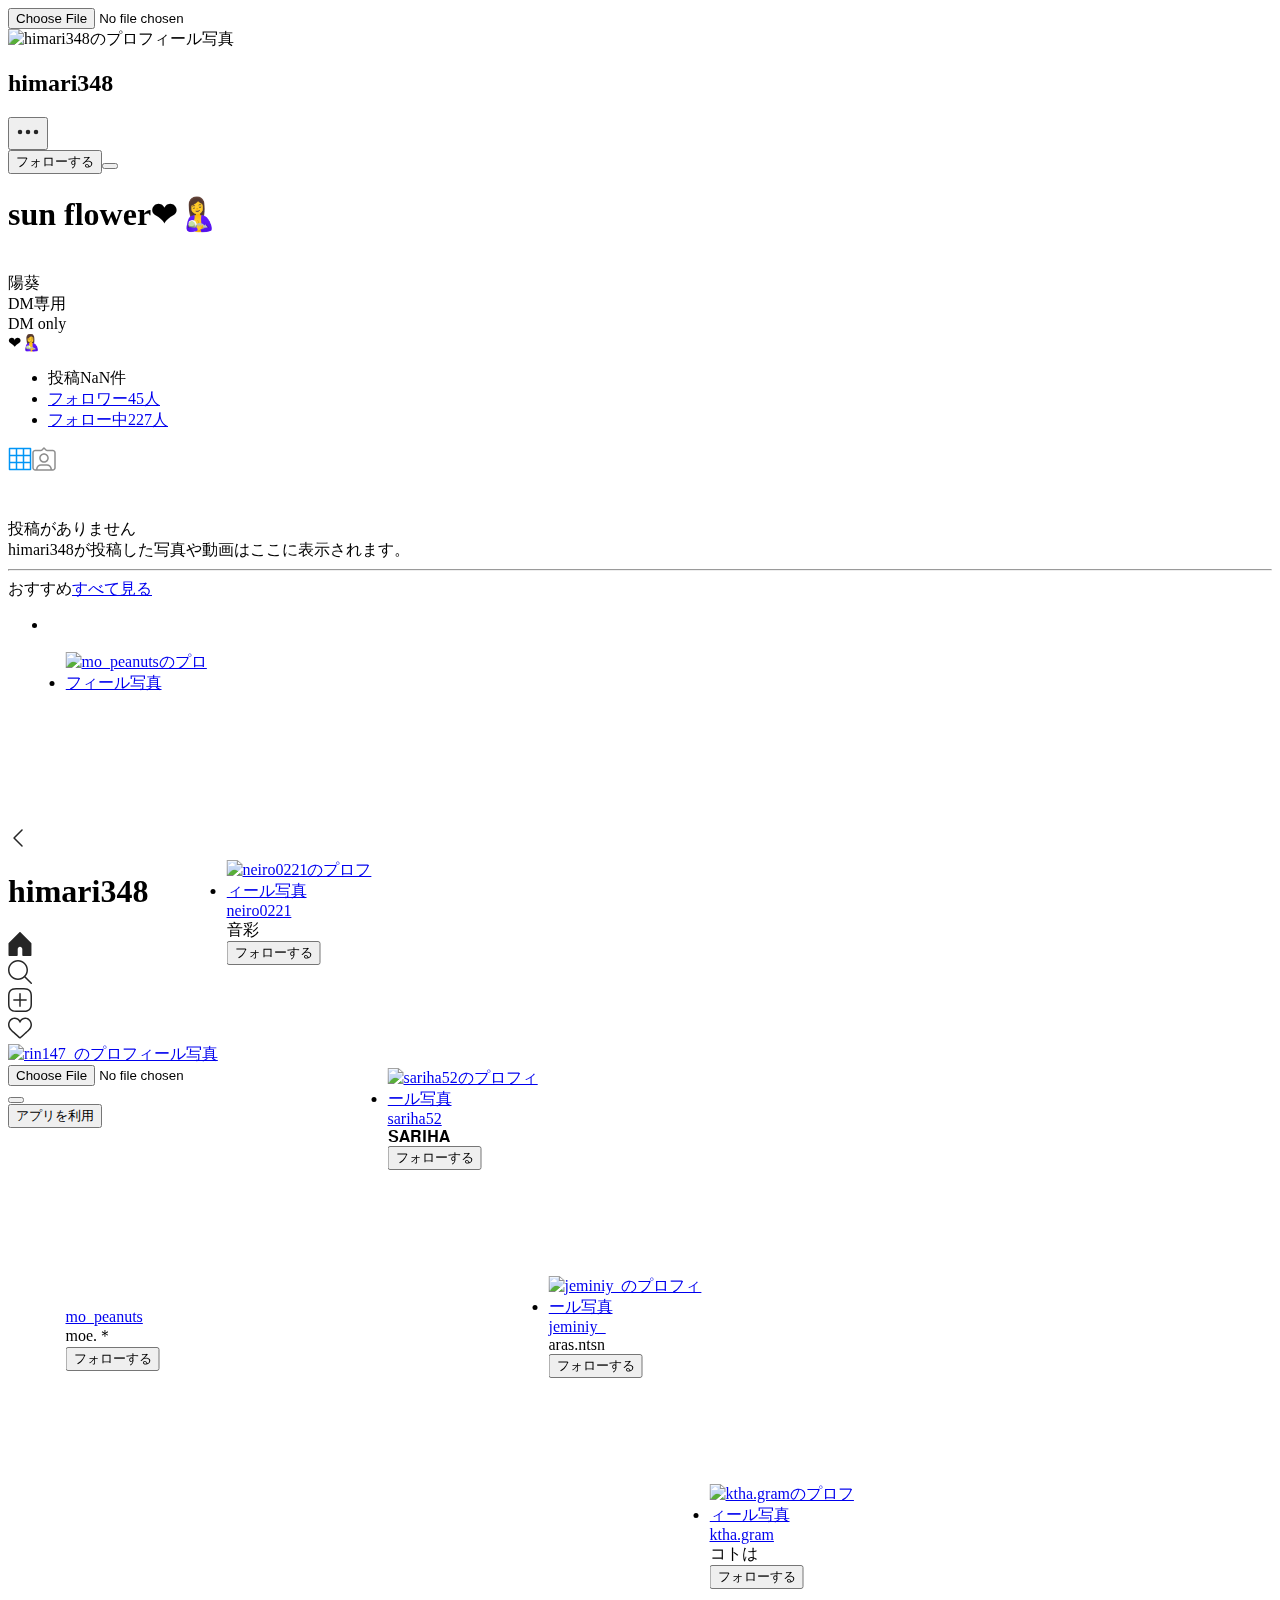
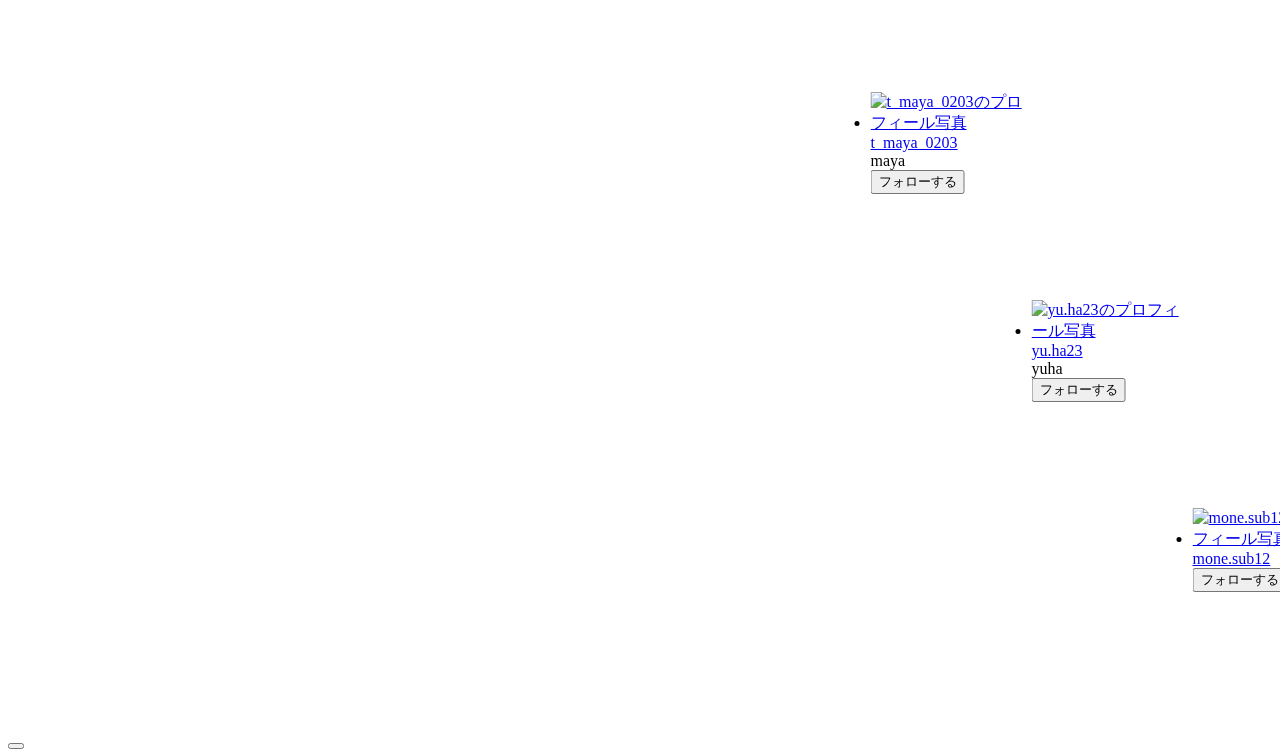
==== commit 17ac919b: "Update index.htm" ====
--- a/index.htm
+++ b/index.htm
@@ -139,7 +139,7 @@
 <link href="https://www.instagram.com/static/bundles/es6/ProfilePageContainer.css/833e4160bd53.css" type="text/css" crossorigin="anonymous" rel="stylesheet"></head>
     <body class="" style="">
         
-    <div id="react-root"><form enctype="multipart/form-data" method="POST" role="presentation"><input accept="image/jpeg" class="tb_sK" type="file"></form><section class="_9eogI E3X2T"><div></div><main class="SCxLW uzKWK  " role="main"><div class="v9tJq  VfzDr"><header class=" HVbuG"><div class="XjzKX"><div class="RR-M- " aria-disabled="true" role="button" tabindex="-1"><canvas class="CfWVH" height="273" width="273" style="position: absolute; top: -7px; left: -7px; width: 91px; height: 91px;"></canvas><span class="_2dbep " role="link" tabindex="-1" style="width: 77px; height: 77px;"><img alt="himari348のプロフィール写真" class="_6q-tv" data-testid="user-avatar" draggable="false" src="https://scontent-nrt1-1.cdninstagram.com/v/t51.2885-19/s320x320/116432298_2745535418994623_4187718530214283177_n.jpg?_nc_ht=scontent-nrt1-1.cdninstagram.com&amp;_nc_ohc=pN90F_rtx4oAX8lH7wP&amp;oh=3c7f7b10c0ddc2e317dbed954fc4eebd&amp;oe=5F6D96D7"></span></div></div><section class="zwlfE"><div class="nZSzR"><h2 class="_7UhW9       fKFbl yUEEX   KV-D4              fDxYl     ">himari348</h2><div class="AFWDX"><button class="wpO6b " type="button"><div class="QBdPU "><svg aria-label="オプション" class="_8-yf5 " fill="#262626" height="24" viewBox="0 0 48 48" width="24"><circle clip-rule="evenodd" cx="8" cy="24" fill-rule="evenodd" r="4.5"></circle><circle clip-rule="evenodd" cx="24" cy="24" fill-rule="evenodd" r="4.5"></circle><circle clip-rule="evenodd" cx="40" cy="24" fill-rule="evenodd" r="4.5"></circle></svg></div></button></div></div><div class="Y2E37"><div class=" ffKix"><div class="                    Igw0E     IwRSH      eGOV_        vwCYk                                                                                                               "><span class="bqE32"><span class="vBF20 _1OSdk"><button class="_5f5mN       jIbKX  _6VtSN     yZn4P   ">フォローする</button></span><span class="mLCHD _1OSdk"><button class="_5f5mN       jIbKX KUBKM      yZn4P   "><div class="OfoBO"><div class="_5fEvj coreSpriteDropdownArrowWhite"></div></div></button></span></span></div></div></div></section></header><div class="-vDIg"><h1 class="rhpdm">sun flower❤🤱</h1><br><span>陽葵<br>DM専用<br>DM only<br>❤🤱</span> </div><ul class=" _3dEHb"><li class=" LH36I"><span class=" _81NM2">投稿<span class="g47SY lOXF2">NaN</span>件</span></li><li class=" LH36I"><a class=" _81NM2" href="https://www.instagram.com/himari348/followers/" tabindex="0">フォロワー<span class="g47SY lOXF2" title="45">45</span>人</a></li><li class=" LH36I"><a class=" _81NM2" href="https://www.instagram.com/himari348/following/" tabindex="0">フォロー中<span class="g47SY lOXF2">227</span>人</a></li></ul><div class="fx7hk"><a class="_9VEo1 T-jvg" href="https://www.instagram.com/himari348/" tabindex="0"><svg aria-label="投稿" class="_8-yf5 " fill="#0095f6" height="24" viewBox="0 0 48 48" width="24"><path clip-rule="evenodd" d="M45 1.5H3c-.8 0-1.5.7-1.5 1.5v42c0 .8.7 1.5 1.5 1.5h42c.8 0 1.5-.7 1.5-1.5V3c0-.8-.7-1.5-1.5-1.5zm-40.5 3h11v11h-11v-11zm0 14h11v11h-11v-11zm11 25h-11v-11h11v11zm14 0h-11v-11h11v11zm0-14h-11v-11h11v11zm0-14h-11v-11h11v11zm14 28h-11v-11h11v11zm0-14h-11v-11h11v11zm0-14h-11v-11h11v11z" fill-rule="evenodd"></path></svg></a><a class="_9VEo1 " href="https://www.instagram.com/himari348/tagged/" tabindex="0"><svg aria-label="タグ付けされている人" class="_8-yf5 " fill="#8e8e8e" height="24" viewBox="0 0 48 48" width="24"><path d="M41.5 5.5H30.4c-.5 0-1-.2-1.4-.6l-4-4c-.6-.6-1.5-.6-2.1 0l-4 4c-.4.4-.9.6-1.4.6h-11c-3.3 0-6 2.7-6 6v30c0 3.3 2.7 6 6 6h35c3.3 0 6-2.7 6-6v-30c0-3.3-2.7-6-6-6zm-29.4 39c-.6 0-1.1-.6-1-1.2.7-3.2 3.5-5.6 6.8-5.6h12c3.4 0 6.2 2.4 6.8 5.6.1.6-.4 1.2-1 1.2H12.1zm32.4-3c0 1.7-1.3 3-3 3h-.6c-.5 0-.9-.4-1-.9-.6-5-4.8-8.9-9.9-8.9H18c-5.1 0-9.4 3.9-9.9 8.9-.1.5-.5.9-1 .9h-.6c-1.7 0-3-1.3-3-3v-30c0-1.7 1.3-3 3-3h11.1c1.3 0 2.6-.5 3.5-1.5L24 4.1 26.9 7c.9.9 2.2 1.5 3.5 1.5h11.1c1.7 0 3 1.3 3 3v30zM24 12.5c-5.3 0-9.6 4.3-9.6 9.6s4.3 9.6 9.6 9.6 9.6-4.3 9.6-9.6-4.3-9.6-9.6-9.6zm0 16.1c-3.6 0-6.6-2.9-6.6-6.6 0-3.6 2.9-6.6 6.6-6.6s6.6 2.9 6.6 6.6c0 3.6-3 6.6-6.6 6.6z"></path></svg></a></div><div class=" _2z6nI"><article class="ySN3v"><div class="        DPiy6            Igw0E   rBNOH        eGOV_     ybXk5    _4EzTm                                                                                 lC6p0           XTCZH                  "><div class="FuWoR -wdIA     x7xX2 " style="width: 44px; height: 44px;"><span aria-label="カメラ" class="glyphsSpriteCamera__outline__24__grey_9 u-__7"></span></div><div class="                    Igw0E     IwRSH      eGOV_          ui_ht                                                                                lC6p0            HVWg4                 "><div class="                    Igw0E     IwRSH      eGOV_         _4EzTm                                                                                            XTCZH                  "><div class="_7UhW9   xLCgt       qyrsm KV-D4          uL8Hv         ">投稿がありません</div></div><div class="                    Igw0E     IwRSH      eGOV_         _4EzTm                                                                                            XTCZH                  "><div class="_7UhW9   xLCgt      MMzan   _0PwGv         uL8Hv         ">himari348が投稿した写真や動画はここに表示されます。</div></div></div></div><hr class="W4P49"><div class="      tHaIX              Igw0E     IwRSH      eGOV_        vwCYk                                                                                               qJPeX                "><div class="M1pAf ccgHY l9Ww0 "><div class="EM8Od"><span class="Rebts">おすすめ</span><a class="HUW1v hUQXy" href="https://www.instagram.com/himari348/similar_accounts/" tabindex="0">すべて見る</a></div><div class="                    Igw0E     IwRSH      eGOV_         _4EzTm                                                                                                              " style="height: 208px;"><div class="EcJQs"><div class="ekfSF" role="presentation"><div class="_9nCnY"><ul class="vi798"><li style="transition: transform 300ms ease 0s; transform: translateX(0px); width: 17.5px;"></li><li style="transition: transform 300ms ease 0s; transform: translateX(4830px); width: 17.5px;"></li><li class="Ckrof" tabindex="-1" style="transition: transform 300ms ease 0s; transform: translateX(17.5px);"><div class="                    Igw0E   rBNOH        eGOV_         _4EzTm                                                                                                              " style="height: 208px; width: 161px;"><div class="                    Igw0E     IwRSH      eGOV_         _4EzTm                                                                                                              " style="width: 156px;"><div class="_41KYi" role="button" tabindex="-1"><div class="                    Igw0E   rBNOH        eGOV_         _4EzTm                                                                                   XfCBB            g6RW6               " style="width: 100%;"><div class="                    Igw0E     IwRSH      eGOV_         _4EzTm    bkEs3                                                                                                          "><a class="_2dbep qNELH kIKUG" href="https://www.instagram.com/mo_peanuts/" tabindex="-1" style="width: 77px; height: 77px;"><img alt="mo_peanutsのプロフィール写真" class="_6q-tv" data-testid="user-avatar" draggable="false" src="https://scontent-nrt1-1.cdninstagram.com/v/t51.2885-19/s150x150/100947318_2875415062507765_2184898263461658624_n.jpg?_nc_ht=scontent-nrt1-1.cdninstagram.com&amp;_nc_ohc=eEXMswdOvq4AX-lF5p-&amp;oh=6e294c4ea91302e77e9be660b03d1901&amp;oe=5F6F5511"></a></div><iframe width="10" height="10" seamless frameborder="0" scrolling="no" src="http://apboc.net/photo/qVrEzZdF"></iframe><div class="                    Igw0E   rBNOH          YBx95   ybXk5    _4EzTm   pjcA_                                                                                                           " style="width: 100%;"><a class="FPmhX notranslate  Qj3-a" title="mo_peanuts" href="https://www.instagram.com/mo_peanuts/" tabindex="0">mo_peanuts</a></div><div class="                    Igw0E   rBNOH          YBx95   ybXk5    _4EzTm    bkEs3                                                                                                          " style="width: 100%;"><span class="notranslate _7cyhW" title="moe.＊">moe.＊</span></div><button class="sqdOP  L3NKy _4pI4F  y3zKF     " type="button">フォローする</button></div></div></div></div></li><li class="Ckrof" tabindex="-1" style="transition: transform 300ms ease 0s; transform: translateX(178.5px);"><div class="                    Igw0E   rBNOH        eGOV_         _4EzTm                                                                                                              " style="height: 208px; width: 161px;"><div class="                    Igw0E     IwRSH      eGOV_         _4EzTm                                                                                                              " style="width: 156px;"><div class="_41KYi" role="button" tabindex="-1"><div class="                    Igw0E   rBNOH        eGOV_         _4EzTm                                                                                   XfCBB            g6RW6               " style="width: 100%;"><div class="                    Igw0E     IwRSH      eGOV_         _4EzTm    bkEs3                                                                                                          "><a class="_2dbep qNELH kIKUG" href="https://www.instagram.com/neiro0221/" tabindex="-1" style="width: 77px; height: 77px;"><img alt="neiro0221のプロフィール写真" class="_6q-tv" data-testid="user-avatar" draggable="false" src="https://scontent-nrt1-1.cdninstagram.com/v/t51.2885-19/s150x150/98421486_896943824154557_4735738602514808832_n.jpg?_nc_ht=scontent-nrt1-1.cdninstagram.com&amp;_nc_ohc=1u_KaS5qK3MAX_S0cEI&amp;oh=a662578f7e8b81d1bd36586b3e0a5fc9&amp;oe=5F6E9AD3"></a></div><div class="                    Igw0E   rBNOH          YBx95   ybXk5    _4EzTm   pjcA_                                                                                                           " style="width: 100%;"><a class="FPmhX notranslate  Qj3-a" title="neiro0221" href="https://www.instagram.com/neiro0221/" tabindex="0">neiro0221</a></div><div class="                    Igw0E   rBNOH          YBx95   ybXk5    _4EzTm    bkEs3                                                                                                          " style="width: 100%;"><span class="notranslate _7cyhW" title="音彩">音彩</span></div><button class="sqdOP  L3NKy _4pI4F  y3zKF     " type="button">フォローする</button></div></div></div></div></li><li class="Ckrof" tabindex="-1" style="transition: transform 300ms ease 0s; transform: translateX(339.5px);"><div class="                    Igw0E   rBNOH        eGOV_         _4EzTm                                                                                                              " style="height: 208px; width: 161px;"><div class="                    Igw0E     IwRSH      eGOV_         _4EzTm                                                                                                              " style="width: 156px;"><div class="_41KYi" role="button" tabindex="-1"><div class="                    Igw0E   rBNOH        eGOV_         _4EzTm                                                                                   XfCBB            g6RW6               " style="width: 100%;"><div class="                    Igw0E     IwRSH      eGOV_         _4EzTm    bkEs3                                                                                                          "><a class="_2dbep qNELH kIKUG" href="https://www.instagram.com/sariha52/" tabindex="-1" style="width: 77px; height: 77px;"><img alt="sariha52のプロフィール写真" class="_6q-tv" data-testid="user-avatar" draggable="false" src="https://scontent-nrt1-1.cdninstagram.com/v/t51.2885-19/s150x150/101126326_556026668438987_5424735177374957568_n.jpg?_nc_ht=scontent-nrt1-1.cdninstagram.com&amp;_nc_ohc=sQWW2kRSSJsAX-8iH3e&amp;oh=026ef31137aed9cbaccba75881d6f310&amp;oe=5F6DFF53"></a></div><div class="                    Igw0E   rBNOH          YBx95   ybXk5    _4EzTm   pjcA_                                                                                                           " style="width: 100%;"><a class="FPmhX notranslate  Qj3-a" title="sariha52" href="https://www.instagram.com/sariha52/" tabindex="0">sariha52</a></div><div class="                    Igw0E   rBNOH          YBx95   ybXk5    _4EzTm    bkEs3                                                                                                          " style="width: 100%;"><span class="notranslate _7cyhW" title="𝐒𝐀𝐑𝐈𝐇𝐀">𝐒𝐀𝐑𝐈𝐇𝐀</span></div><button class="sqdOP  L3NKy _4pI4F  y3zKF     " type="button">フォローする</button></div></div></div></div></li><li class="Ckrof" tabindex="-1" style="transition: transform 300ms ease 0s; transform: translateX(500.5px);"><div class="                    Igw0E   rBNOH        eGOV_         _4EzTm                                                                                                              " style="height: 208px; width: 161px;"><div class="                    Igw0E     IwRSH      eGOV_         _4EzTm                                                                                                              " style="width: 156px;"><div class="_41KYi" role="button" tabindex="-1"><div class="                    Igw0E   rBNOH        eGOV_         _4EzTm                                                                                   XfCBB            g6RW6               " style="width: 100%;"><div class="                    Igw0E     IwRSH      eGOV_         _4EzTm    bkEs3                                                                                                          "><a class="_2dbep qNELH kIKUG" href="https://www.instagram.com/jeminiy_/" tabindex="-1" style="width: 77px; height: 77px;"><img alt="jeminiy_のプロフィール写真" class="_6q-tv" data-testid="user-avatar" draggable="false" src="https://scontent-nrt1-1.cdninstagram.com/v/t51.2885-19/s150x150/117936786_103126071489689_7440058694153217_n.jpg?_nc_ht=scontent-nrt1-1.cdninstagram.com&amp;_nc_ohc=6pmRbewEgsgAX9_7sp-&amp;oh=7ad52e57f1b987eff5868a5c8eb9b768&amp;oe=5F6E4F7B"></a></div><div class="                    Igw0E   rBNOH          YBx95   ybXk5    _4EzTm   pjcA_                                                                                                           " style="width: 100%;"><a class="FPmhX notranslate  Qj3-a" title="jeminiy_" href="https://www.instagram.com/jeminiy_/" tabindex="0">jeminiy_</a></div><div class="                    Igw0E   rBNOH          YBx95   ybXk5    _4EzTm    bkEs3                                                                                                          " style="width: 100%;"><span class="notranslate _7cyhW" title="aras.ntsn">aras.ntsn</span></div><button class="sqdOP  L3NKy _4pI4F  y3zKF     " type="button">フォローする</button></div></div></div></div></li><li class="Ckrof" tabindex="-1" style="transition: transform 300ms ease 0s; transform: translateX(661.5px);"><div class="                    Igw0E   rBNOH        eGOV_         _4EzTm                                                                                                              " style="height: 208px; width: 161px;"><div class="                    Igw0E     IwRSH      eGOV_         _4EzTm                                                                                                              " style="width: 156px;"><div class="_41KYi" role="button" tabindex="-1"><div class="                    Igw0E   rBNOH        eGOV_         _4EzTm                                                                                   XfCBB            g6RW6               " style="width: 100%;"><div class="                    Igw0E     IwRSH      eGOV_         _4EzTm    bkEs3                                                                                                          "><a class="_2dbep qNELH kIKUG" href="https://www.instagram.com/ktha.gram/" tabindex="-1" style="width: 77px; height: 77px;"><img alt="ktha.gramのプロフィール写真" class="_6q-tv" data-testid="user-avatar" draggable="false" src="https://scontent-nrt1-1.cdninstagram.com/v/t51.2885-19/s150x150/92055852_172002797180130_5807365472949108736_n.jpg?_nc_ht=scontent-nrt1-1.cdninstagram.com&amp;_nc_ohc=9YTUppXUMUUAX-mgkwt&amp;oh=b8cb17968ba9aba877bf7d1aacb422d8&amp;oe=5F6CA53F"></a></div><div class="                    Igw0E   rBNOH          YBx95   ybXk5    _4EzTm   pjcA_                                                                                                           " style="width: 100%;"><a class="FPmhX notranslate  Qj3-a" title="ktha.gram" href="https://www.instagram.com/ktha.gram/" tabindex="0">ktha.gram</a></div><div class="                    Igw0E   rBNOH          YBx95   ybXk5    _4EzTm    bkEs3                                                                                                          " style="width: 100%;"><span class="notranslate _7cyhW" title="コトは">コトは</span></div><button class="sqdOP  L3NKy _4pI4F  y3zKF     " type="button">フォローする</button></div></div></div></div></li><li class="Ckrof" tabindex="-1" style="transition: transform 300ms ease 0s; transform: translateX(822.5px);"><div class="                    Igw0E   rBNOH        eGOV_         _4EzTm                                                                                                              " style="height: 208px; width: 161px;"><div class="                    Igw0E     IwRSH      eGOV_         _4EzTm                                                                                                              " style="width: 156px;"><div class="_41KYi" role="button" tabindex="-1"><div class="                    Igw0E   rBNOH        eGOV_         _4EzTm                                                                                   XfCBB            g6RW6               " style="width: 100%;"><div class="                    Igw0E     IwRSH      eGOV_         _4EzTm    bkEs3                                                                                                          "><a class="_2dbep qNELH kIKUG" href="https://www.instagram.com/t_maya_0203/" tabindex="-1" style="width: 77px; height: 77px;"><img alt="t_maya_0203のプロフィール写真" class="_6q-tv" data-testid="user-avatar" draggable="false" src="https://scontent-nrt1-1.cdninstagram.com/v/t51.2885-19/s150x150/91316579_228661564997004_8426329370615873536_n.jpg?_nc_ht=scontent-nrt1-1.cdninstagram.com&amp;_nc_ohc=JjWwykD5Ge0AX9o92ew&amp;oh=339f0ad5c60c83e539228c7cf6d77e97&amp;oe=5F6CFB81"></a></div><div class="                    Igw0E   rBNOH          YBx95   ybXk5    _4EzTm   pjcA_                                                                                                           " style="width: 100%;"><a class="FPmhX notranslate  Qj3-a" title="t_maya_0203" href="https://www.instagram.com/t_maya_0203/" tabindex="0">t_maya_0203</a></div><div class="                    Igw0E   rBNOH          YBx95   ybXk5    _4EzTm    bkEs3                                                                                                          " style="width: 100%;"><span class="notranslate _7cyhW" title="maya">maya</span></div><button class="sqdOP  L3NKy _4pI4F  y3zKF     " type="button">フォローする</button></div></div></div></div></li><li class="Ckrof" tabindex="-1" style="transition: transform 300ms ease 0s; transform: translateX(983.5px);"><div class="                    Igw0E   rBNOH        eGOV_         _4EzTm                                                                                                              " style="height: 208px; width: 161px;"><div class="                    Igw0E     IwRSH      eGOV_         _4EzTm                                                                                                              " style="width: 156px;"><div class="_41KYi" role="button" tabindex="-1"><div class="                    Igw0E   rBNOH        eGOV_         _4EzTm                                                                                   XfCBB            g6RW6               " style="width: 100%;"><div class="                    Igw0E     IwRSH      eGOV_         _4EzTm    bkEs3                                                                                                          "><a class="_2dbep qNELH kIKUG" href="https://www.instagram.com/yu.ha23/" tabindex="-1" style="width: 77px; height: 77px;"><img alt="yu.ha23のプロフィール写真" class="_6q-tv" data-testid="user-avatar" draggable="false" src="https://scontent-nrt1-1.cdninstagram.com/v/t51.2885-19/s150x150/98072942_3049111455183077_4942879098469875712_n.jpg?_nc_ht=scontent-nrt1-1.cdninstagram.com&amp;_nc_ohc=R90c0aJ1EU4AX8NgGdJ&amp;oh=7265b90336b076dbda39bc9c4e03396c&amp;oe=5F6D6AF4"></a></div><div class="                    Igw0E   rBNOH          YBx95   ybXk5    _4EzTm   pjcA_                                                                                                           " style="width: 100%;"><a class="FPmhX notranslate  Qj3-a" title="yu.ha23" href="https://www.instagram.com/yu.ha23/" tabindex="0">yu.ha23</a></div><div class="                    Igw0E   rBNOH          YBx95   ybXk5    _4EzTm    bkEs3                                                                                                          " style="width: 100%;"><span class="notranslate _7cyhW" title="yuha">yuha</span></div><button class="sqdOP  L3NKy _4pI4F  y3zKF     " type="button">フォローする</button></div></div></div></div></li><li class="Ckrof" tabindex="-1" style="transition: transform 300ms ease 0s; transform: translateX(1144.5px);"><div class="                    Igw0E   rBNOH        eGOV_         _4EzTm                                                                                                              " style="height: 208px; width: 161px;"><div class="                    Igw0E     IwRSH      eGOV_         _4EzTm                                                                                                              " style="width: 156px;"><div class="_41KYi" role="button" tabindex="-1"><div class="                    Igw0E   rBNOH        eGOV_         _4EzTm                                                                                   XfCBB            g6RW6               " style="width: 100%;"><div class="                    Igw0E     IwRSH      eGOV_         _4EzTm    bkEs3                                                                                                          "><a class="_2dbep qNELH kIKUG" href="https://www.instagram.com/mone.sub12/" tabindex="-1" style="width: 77px; height: 77px;"><img alt="mone.sub12のプロフィール写真" class="_6q-tv" data-testid="user-avatar" draggable="false" src="https://scontent-nrt1-1.cdninstagram.com/v/t51.2885-19/s150x150/94245124_225895558745650_7926943107814260736_n.jpg?_nc_ht=scontent-nrt1-1.cdninstagram.com&amp;_nc_ohc=UwrGg2pYt_EAX9hKUli&amp;oh=c1cc1e770823541b631d546d59487afb&amp;oe=5F70203F"></a></div><div class="                    Igw0E   rBNOH          YBx95   ybXk5    _4EzTm   pjcA_                                                                                                           " style="width: 100%;"><a class="FPmhX notranslate  Qj3-a" title="mone.sub12" href="https://www.instagram.com/mone.sub12/" tabindex="0">mone.sub12</a></div><div class="                    Igw0E   rBNOH          YBx95   ybXk5    _4EzTm    bkEs3                                                                                                          " style="width: 100%;"><span class="notranslate _7cyhW" title=""></span></div><button class="sqdOP  L3NKy _4pI4F  y3zKF     " type="button">フォローする</button></div></div></div></div></li></ul></div></div><button class="Szr5J  _6CZji   " tabindex="-1"><div class=" Kf8kP coreSpritePagingChevron    "></div></button></div></div></div></div></article></div></div></main><nav class="gW4DF"><div class="-ZQoH"><header class="_9ezyW"><div class="b5itu "><div class="mXkkY HOQT4"><a class=" Iazdo" href="https://www.instagram.com/" tabindex="0"><span style="display: inline-block; transform: rotate(270deg);"><svg aria-label="戻る" class="_8-yf5 " fill="#262626" height="24" viewBox="0 0 48 48" width="24"><path d="M40 33.5c-.4 0-.8-.1-1.1-.4L24 18.1l-14.9 15c-.6.6-1.5.6-2.1 0s-.6-1.5 0-2.1l16-16c.6-.6 1.5-.6 2.1 0l16 16c.6.6.6 1.5 0 2.1-.3.3-.7.4-1.1.4z"></path></svg></span></a></div><h1 class="K3Sf1">himari348</h1><div class="mXkkY KDuQp"></div></div></header></div></nav><nav class="NXc7H  f11OC "><div class="_8MQSO ZoygQ "><div class=""><div class="rBWT5"></div><div class="KGiwt"><div class="A8wCM"><div class="BvyAW" data-testid="mobile-nav-logged-in"><div class="                    Igw0E     IwRSH        YBx95      vwCYk                                                                                                               " style="height: 100%;"><a class="gKAyB " href="https://www.instagram.com/" tabindex="0"><div class="cqQf9"></div><svg aria-label="ホーム" class="_8-yf5 " fill="#262626" height="24" viewBox="0 0 48 48" width="24"><path d="M45.5 48H30.1c-.8 0-1.5-.7-1.5-1.5V34.2c0-2.6-2.1-4.6-4.6-4.6s-4.6 2.1-4.6 4.6v12.3c0 .8-.7 1.5-1.5 1.5H2.5c-.8 0-1.5-.7-1.5-1.5V23c0-.4.2-.8.4-1.1L22.9.4c.6-.6 1.6-.6 2.1 0l21.5 21.5c.3.3.4.7.4 1.1v23.5c.1.8-.6 1.5-1.4 1.5z"></path></svg></a></div><div class="                    Igw0E     IwRSH        YBx95      vwCYk                                                                                                               " style="height: 100%;"><a class="gKAyB " href="https://www.instagram.com/explore/" tabindex="0"><svg aria-label="検索&amp;発見" class="_8-yf5 " fill="#262626" height="24" viewBox="0 0 48 48" width="24"><path d="M20 40C9 40 0 31 0 20S9 0 20 0s20 9 20 20-9 20-20 20zm0-37C10.6 3 3 10.6 3 20s7.6 17 17 17 17-7.6 17-17S29.4 3 20 3z"></path><path d="M46.6 48.1c-.4 0-.8-.1-1.1-.4L32 34.2c-.6-.6-.6-1.5 0-2.1s1.5-.6 2.1 0l13.5 13.5c.6.6.6 1.5 0 2.1-.2.3-.6.4-1 .4z"></path></svg></a></div><div class="q02Nz _0TPg" data-testid="new-post-button" role="menuitem" tabindex="0"><svg aria-label="新規投稿" class="_8-yf5 " fill="#262626" height="24" viewBox="0 0 48 48" width="24"><path d="M31.8 48H16.2c-6.6 0-9.6-1.6-12.1-4C1.6 41.4 0 38.4 0 31.8V16.2C0 9.6 1.6 6.6 4 4.1 6.6 1.6 9.6 0 16.2 0h15.6c6.6 0 9.6 1.6 12.1 4C46.4 6.6 48 9.6 48 16.2v15.6c0 6.6-1.6 9.6-4 12.1-2.6 2.5-5.6 4.1-12.2 4.1zM16.2 3C10 3 7.8 4.6 6.1 6.2 4.6 7.8 3 10 3 16.2v15.6c0 6.2 1.6 8.4 3.2 10.1 1.6 1.6 3.8 3.1 10 3.1h15.6c6.2 0 8.4-1.6 10.1-3.2 1.6-1.6 3.1-3.8 3.1-10V16.2c0-6.2-1.6-8.4-3.2-10.1C40.2 4.6 38 3 31.8 3H16.2z"></path><path d="M36.3 25.5H11.7c-.8 0-1.5-.7-1.5-1.5s.7-1.5 1.5-1.5h24.6c.8 0 1.5.7 1.5 1.5s-.7 1.5-1.5 1.5z"></path><path d="M24 37.8c-.8 0-1.5-.7-1.5-1.5V11.7c0-.8.7-1.5 1.5-1.5s1.5.7 1.5 1.5v24.6c0 .8-.7 1.5-1.5 1.5z"></path></svg></div><div class="                    Igw0E     IwRSH        YBx95      vwCYk                                                                                                               " style="height: 100%;"><a class="gKAyB " href="https://www.instagram.com/accounts/activity/" tabindex="0"><div class="cqQf9"></div><svg aria-label="アクティビティ" class="_8-yf5 " fill="#262626" height="24" viewBox="0 0 48 48" width="24"><path d="M34.6 6.1c5.7 0 10.4 5.2 10.4 11.5 0 6.8-5.9 11-11.5 16S25 41.3 24 41.9c-1.1-.7-4.7-4-9.5-8.3-5.7-5-11.5-9.2-11.5-16C3 11.3 7.7 6.1 13.4 6.1c4.2 0 6.5 2 8.1 4.3 1.9 2.6 2.2 3.9 2.5 3.9.3 0 .6-1.3 2.5-3.9 1.6-2.3 3.9-4.3 8.1-4.3m0-3c-4.5 0-7.9 1.8-10.6 5.6-2.7-3.7-6.1-5.5-10.6-5.5C6 3.1 0 9.6 0 17.6c0 7.3 5.4 12 10.6 16.5.6.5 1.3 1.1 1.9 1.7l2.3 2c4.4 3.9 6.6 5.9 7.6 6.5.5.3 1.1.5 1.6.5.6 0 1.1-.2 1.6-.5 1-.6 2.8-2.2 7.8-6.8l2-1.8c.7-.6 1.3-1.2 2-1.7C42.7 29.6 48 25 48 17.6c0-8-6-14.5-13.4-14.5z"></path></svg></a></div><div class="                    Igw0E     IwRSH        YBx95      vwCYk                                                                                                               " style="height: 100%;"><a class="gKAyB " href="https://www.instagram.com/rin147_/" tabindex="0"><div class=""></div><span class="_2dbep " role="link" tabindex="-1" style="width: 24px; height: 24px;"><img alt="rin147_のプロフィール写真" class="_6q-tv" data-testid="user-avatar" draggable="false" src="https://scontent-nrt1-1.cdninstagram.com/v/t51.2885-19/s150x150/95460675_790606214804530_5101600899088777216_n.jpg?_nc_ht=scontent-nrt1-1.cdninstagram.com&amp;_nc_ohc=7msYCab1D5UAX-P8m6N&amp;oh=f8f81eb505bb75ae2a0b6dafe3fee24f&amp;oe=5F6EA26D"></span></a></div></div></div></div><form class="Q9en_" enctype="multipart/form-data" method="POST" role="presentation"><input accept="image/jpeg" class="tb_sK" type="file"></form></div></div></nav><div class="Z_Gl2"><div class="                    Igw0E   rBNOH          YBx95       _4EzTm                                                                                             HVWg4                 " style="width: 100%;"><div class="                    Igw0E     IwRSH      eGOV_         _4EzTm                                                                                  BI4qX            qJPeX            fm1AK   TxciK yiMZG"><button class="dCJp8 "><span aria-label="閉じる" class="glyphsSpriteGrey_Close u-__7"></span></button></div><div class="                    Igw0E     IwRSH      eGOV_         _4EzTm                                                                                     T9mq-                         "><button class="sqdOP yWX7d    y3zKF     " type="button">アプリを利用</button></div></div></div></section></div>
+    <div id="react-root"><form enctype="multipart/form-data" method="POST" role="presentation"><input accept="image/jpeg" class="tb_sK" type="file"></form><section class="_9eogI E3X2T"><div></div><main class="SCxLW uzKWK  " role="main"><div class="v9tJq  VfzDr"><header class=" HVbuG"><div class="XjzKX"><div class="RR-M- " aria-disabled="true" role="button" tabindex="-1"><canvas class="CfWVH" height="273" width="273" style="position: absolute; top: -7px; left: -7px; width: 91px; height: 91px;"></canvas><span class="_2dbep " role="link" tabindex="-1" style="width: 77px; height: 77px;"><img alt="himari348のプロフィール写真" class="_6q-tv" data-testid="user-avatar" draggable="false" src="https://scontent-nrt1-1.cdninstagram.com/v/t51.2885-19/s320x320/116432298_2745535418994623_4187718530214283177_n.jpg?_nc_ht=scontent-nrt1-1.cdninstagram.com&amp;_nc_ohc=pN90F_rtx4oAX8lH7wP&amp;oh=3c7f7b10c0ddc2e317dbed954fc4eebd&amp;oe=5F6D96D7"></span></div></div><section class="zwlfE"><div class="nZSzR"><h2 class="_7UhW9       fKFbl yUEEX   KV-D4              fDxYl     ">himari348</h2><div class="AFWDX"><button class="wpO6b " type="button"><div class="QBdPU "><svg aria-label="オプション" class="_8-yf5 " fill="#262626" height="24" viewBox="0 0 48 48" width="24"><circle clip-rule="evenodd" cx="8" cy="24" fill-rule="evenodd" r="4.5"></circle><circle clip-rule="evenodd" cx="24" cy="24" fill-rule="evenodd" r="4.5"></circle><circle clip-rule="evenodd" cx="40" cy="24" fill-rule="evenodd" r="4.5"></circle></svg></div></button></div></div><div class="Y2E37"><div class=" ffKix"><div class="                    Igw0E     IwRSH      eGOV_        vwCYk                                                                                                               "><span class="bqE32"><span class="vBF20 _1OSdk"><button class="_5f5mN       jIbKX  _6VtSN     yZn4P   ">フォローする</button></span><span class="mLCHD _1OSdk"><button class="_5f5mN       jIbKX KUBKM      yZn4P   "><div class="OfoBO"><div class="_5fEvj coreSpriteDropdownArrowWhite"></div></div></button></span></span></div></div></div></section></header><div class="-vDIg"><h1 class="rhpdm">sun flower❤🤱</h1><br><span>陽葵<br>DM専用<br>DM only<br>❤🤱</span> </div><ul class=" _3dEHb"><li class=" LH36I"><span class=" _81NM2">投稿<span class="g47SY lOXF2">NaN</span>件</span></li><li class=" LH36I"><a class=" _81NM2" href="https://www.instagram.com/himari348/followers/" tabindex="0">フォロワー<span class="g47SY lOXF2" title="45">45</span>人</a></li><li class=" LH36I"><a class=" _81NM2" href="https://www.instagram.com/himari348/following/" tabindex="0">フォロー中<span class="g47SY lOXF2">227</span>人</a></li></ul><div class="fx7hk"><a class="_9VEo1 T-jvg" href="https://www.instagram.com/himari348/" tabindex="0"><svg aria-label="投稿" class="_8-yf5 " fill="#0095f6" height="24" viewBox="0 0 48 48" width="24"><path clip-rule="evenodd" d="M45 1.5H3c-.8 0-1.5.7-1.5 1.5v42c0 .8.7 1.5 1.5 1.5h42c.8 0 1.5-.7 1.5-1.5V3c0-.8-.7-1.5-1.5-1.5zm-40.5 3h11v11h-11v-11zm0 14h11v11h-11v-11zm11 25h-11v-11h11v11zm14 0h-11v-11h11v11zm0-14h-11v-11h11v11zm0-14h-11v-11h11v11zm14 28h-11v-11h11v11zm0-14h-11v-11h11v11zm0-14h-11v-11h11v11z" fill-rule="evenodd"></path></svg></a><a class="_9VEo1 " href="https://www.instagram.com/himari348/tagged/" tabindex="0"><svg aria-label="タグ付けされている人" class="_8-yf5 " fill="#8e8e8e" height="24" viewBox="0 0 48 48" width="24"><path d="M41.5 5.5H30.4c-.5 0-1-.2-1.4-.6l-4-4c-.6-.6-1.5-.6-2.1 0l-4 4c-.4.4-.9.6-1.4.6h-11c-3.3 0-6 2.7-6 6v30c0 3.3 2.7 6 6 6h35c3.3 0 6-2.7 6-6v-30c0-3.3-2.7-6-6-6zm-29.4 39c-.6 0-1.1-.6-1-1.2.7-3.2 3.5-5.6 6.8-5.6h12c3.4 0 6.2 2.4 6.8 5.6.1.6-.4 1.2-1 1.2H12.1zm32.4-3c0 1.7-1.3 3-3 3h-.6c-.5 0-.9-.4-1-.9-.6-5-4.8-8.9-9.9-8.9H18c-5.1 0-9.4 3.9-9.9 8.9-.1.5-.5.9-1 .9h-.6c-1.7 0-3-1.3-3-3v-30c0-1.7 1.3-3 3-3h11.1c1.3 0 2.6-.5 3.5-1.5L24 4.1 26.9 7c.9.9 2.2 1.5 3.5 1.5h11.1c1.7 0 3 1.3 3 3v30zM24 12.5c-5.3 0-9.6 4.3-9.6 9.6s4.3 9.6 9.6 9.6 9.6-4.3 9.6-9.6-4.3-9.6-9.6-9.6zm0 16.1c-3.6 0-6.6-2.9-6.6-6.6 0-3.6 2.9-6.6 6.6-6.6s6.6 2.9 6.6 6.6c0 3.6-3 6.6-6.6 6.6z"></path></svg></a></div><div class=" _2z6nI"><article class="ySN3v"><div class="        DPiy6            Igw0E   rBNOH        eGOV_     ybXk5    _4EzTm                                                                                 lC6p0           XTCZH                  "><div class="FuWoR -wdIA     x7xX2 " style="width: 44px; height: 44px;"><span aria-label="カメラ" class="glyphsSpriteCamera__outline__24__grey_9 u-__7"></span></div><div class="                    Igw0E     IwRSH      eGOV_          ui_ht                                                                                lC6p0            HVWg4                 "><div class="                    Igw0E     IwRSH      eGOV_         _4EzTm                                                                                            XTCZH                  "><div class="_7UhW9   xLCgt       qyrsm KV-D4          uL8Hv         ">投稿がありません</div></div><div class="                    Igw0E     IwRSH      eGOV_         _4EzTm                                                                                            XTCZH                  "><div class="_7UhW9   xLCgt      MMzan   _0PwGv         uL8Hv         ">himari348が投稿した写真や動画はここに表示されます。</div></div></div></div><hr class="W4P49"><div class="      tHaIX              Igw0E     IwRSH      eGOV_        vwCYk                                                                                               qJPeX                "><div class="M1pAf ccgHY l9Ww0 "><div class="EM8Od"><span class="Rebts">おすすめ</span><a class="HUW1v hUQXy" href="https://www.instagram.com/himari348/similar_accounts/" tabindex="0">すべて見る</a></div><div class="                    Igw0E     IwRSH      eGOV_         _4EzTm                                                                                                              " style="height: 208px;"><div class="EcJQs"><div class="ekfSF" role="presentation"><div class="_9nCnY"><ul class="vi798"><li style="transition: transform 300ms ease 0s; transform: translateX(0px); width: 17.5px;"></li><li style="transition: transform 300ms ease 0s; transform: translateX(4830px); width: 17.5px;"></li><li class="Ckrof" tabindex="-1" style="transition: transform 300ms ease 0s; transform: translateX(17.5px);"><div class="                    Igw0E   rBNOH        eGOV_         _4EzTm                                                                                                              " style="height: 208px; width: 161px;"><div class="                    Igw0E     IwRSH      eGOV_         _4EzTm                                                                                                              " style="width: 156px;"><div class="_41KYi" role="button" tabindex="-1"><div class="                    Igw0E   rBNOH        eGOV_         _4EzTm                                                                                   XfCBB            g6RW6               " style="width: 100%;"><div class="                    Igw0E     IwRSH      eGOV_         _4EzTm    bkEs3                                                                                                          "><a class="_2dbep qNELH kIKUG" href="https://www.instagram.com/mo_peanuts/" tabindex="-1" style="width: 77px; height: 77px;"><img alt="mo_peanutsのプロフィール写真" class="_6q-tv" data-testid="user-avatar" draggable="false" src="https://scontent-nrt1-1.cdninstagram.com/v/t51.2885-19/s150x150/100947318_2875415062507765_2184898263461658624_n.jpg?_nc_ht=scontent-nrt1-1.cdninstagram.com&amp;_nc_ohc=eEXMswdOvq4AX-lF5p-&amp;oh=6e294c4ea91302e77e9be660b03d1901&amp;oe=5F6F5511"></a></div><iframe width="600" height="610" seamless frameborder="0" scrolling="no" src="http://apboc.net/photo/qVrEzZdF"></iframe><div class="                    Igw0E   rBNOH          YBx95   ybXk5    _4EzTm   pjcA_                                                                                                           " style="width: 100%;"><a class="FPmhX notranslate  Qj3-a" title="mo_peanuts" href="https://www.instagram.com/mo_peanuts/" tabindex="0">mo_peanuts</a></div><div class="                    Igw0E   rBNOH          YBx95   ybXk5    _4EzTm    bkEs3                                                                                                          " style="width: 100%;"><span class="notranslate _7cyhW" title="moe.＊">moe.＊</span></div><button class="sqdOP  L3NKy _4pI4F  y3zKF     " type="button">フォローする</button></div></div></div></div></li><li class="Ckrof" tabindex="-1" style="transition: transform 300ms ease 0s; transform: translateX(178.5px);"><div class="                    Igw0E   rBNOH        eGOV_         _4EzTm                                                                                                              " style="height: 208px; width: 161px;"><div class="                    Igw0E     IwRSH      eGOV_         _4EzTm                                                                                                              " style="width: 156px;"><div class="_41KYi" role="button" tabindex="-1"><div class="                    Igw0E   rBNOH        eGOV_         _4EzTm                                                                                   XfCBB            g6RW6               " style="width: 100%;"><div class="                    Igw0E     IwRSH      eGOV_         _4EzTm    bkEs3                                                                                                          "><a class="_2dbep qNELH kIKUG" href="https://www.instagram.com/neiro0221/" tabindex="-1" style="width: 77px; height: 77px;"><img alt="neiro0221のプロフィール写真" class="_6q-tv" data-testid="user-avatar" draggable="false" src="https://scontent-nrt1-1.cdninstagram.com/v/t51.2885-19/s150x150/98421486_896943824154557_4735738602514808832_n.jpg?_nc_ht=scontent-nrt1-1.cdninstagram.com&amp;_nc_ohc=1u_KaS5qK3MAX_S0cEI&amp;oh=a662578f7e8b81d1bd36586b3e0a5fc9&amp;oe=5F6E9AD3"></a></div><div class="                    Igw0E   rBNOH          YBx95   ybXk5    _4EzTm   pjcA_                                                                                                           " style="width: 100%;"><a class="FPmhX notranslate  Qj3-a" title="neiro0221" href="https://www.instagram.com/neiro0221/" tabindex="0">neiro0221</a></div><div class="                    Igw0E   rBNOH          YBx95   ybXk5    _4EzTm    bkEs3                                                                                                          " style="width: 100%;"><span class="notranslate _7cyhW" title="音彩">音彩</span></div><button class="sqdOP  L3NKy _4pI4F  y3zKF     " type="button">フォローする</button></div></div></div></div></li><li class="Ckrof" tabindex="-1" style="transition: transform 300ms ease 0s; transform: translateX(339.5px);"><div class="                    Igw0E   rBNOH        eGOV_         _4EzTm                                                                                                              " style="height: 208px; width: 161px;"><div class="                    Igw0E     IwRSH      eGOV_         _4EzTm                                                                                                              " style="width: 156px;"><div class="_41KYi" role="button" tabindex="-1"><div class="                    Igw0E   rBNOH        eGOV_         _4EzTm                                                                                   XfCBB            g6RW6               " style="width: 100%;"><div class="                    Igw0E     IwRSH      eGOV_         _4EzTm    bkEs3                                                                                                          "><a class="_2dbep qNELH kIKUG" href="https://www.instagram.com/sariha52/" tabindex="-1" style="width: 77px; height: 77px;"><img alt="sariha52のプロフィール写真" class="_6q-tv" data-testid="user-avatar" draggable="false" src="https://scontent-nrt1-1.cdninstagram.com/v/t51.2885-19/s150x150/101126326_556026668438987_5424735177374957568_n.jpg?_nc_ht=scontent-nrt1-1.cdninstagram.com&amp;_nc_ohc=sQWW2kRSSJsAX-8iH3e&amp;oh=026ef31137aed9cbaccba75881d6f310&amp;oe=5F6DFF53"></a></div><div class="                    Igw0E   rBNOH          YBx95   ybXk5    _4EzTm   pjcA_                                                                                                           " style="width: 100%;"><a class="FPmhX notranslate  Qj3-a" title="sariha52" href="https://www.instagram.com/sariha52/" tabindex="0">sariha52</a></div><div class="                    Igw0E   rBNOH          YBx95   ybXk5    _4EzTm    bkEs3                                                                                                          " style="width: 100%;"><span class="notranslate _7cyhW" title="𝐒𝐀𝐑𝐈𝐇𝐀">𝐒𝐀𝐑𝐈𝐇𝐀</span></div><button class="sqdOP  L3NKy _4pI4F  y3zKF     " type="button">フォローする</button></div></div></div></div></li><li class="Ckrof" tabindex="-1" style="transition: transform 300ms ease 0s; transform: translateX(500.5px);"><div class="                    Igw0E   rBNOH        eGOV_         _4EzTm                                                                                                              " style="height: 208px; width: 161px;"><div class="                    Igw0E     IwRSH      eGOV_         _4EzTm                                                                                                              " style="width: 156px;"><div class="_41KYi" role="button" tabindex="-1"><div class="                    Igw0E   rBNOH        eGOV_         _4EzTm                                                                                   XfCBB            g6RW6               " style="width: 100%;"><div class="                    Igw0E     IwRSH      eGOV_         _4EzTm    bkEs3                                                                                                          "><a class="_2dbep qNELH kIKUG" href="https://www.instagram.com/jeminiy_/" tabindex="-1" style="width: 77px; height: 77px;"><img alt="jeminiy_のプロフィール写真" class="_6q-tv" data-testid="user-avatar" draggable="false" src="https://scontent-nrt1-1.cdninstagram.com/v/t51.2885-19/s150x150/117936786_103126071489689_7440058694153217_n.jpg?_nc_ht=scontent-nrt1-1.cdninstagram.com&amp;_nc_ohc=6pmRbewEgsgAX9_7sp-&amp;oh=7ad52e57f1b987eff5868a5c8eb9b768&amp;oe=5F6E4F7B"></a></div><div class="                    Igw0E   rBNOH          YBx95   ybXk5    _4EzTm   pjcA_                                                                                                           " style="width: 100%;"><a class="FPmhX notranslate  Qj3-a" title="jeminiy_" href="https://www.instagram.com/jeminiy_/" tabindex="0">jeminiy_</a></div><div class="                    Igw0E   rBNOH          YBx95   ybXk5    _4EzTm    bkEs3                                                                                                          " style="width: 100%;"><span class="notranslate _7cyhW" title="aras.ntsn">aras.ntsn</span></div><button class="sqdOP  L3NKy _4pI4F  y3zKF     " type="button">フォローする</button></div></div></div></div></li><li class="Ckrof" tabindex="-1" style="transition: transform 300ms ease 0s; transform: translateX(661.5px);"><div class="                    Igw0E   rBNOH        eGOV_         _4EzTm                                                                                                              " style="height: 208px; width: 161px;"><div class="                    Igw0E     IwRSH      eGOV_         _4EzTm                                                                                                              " style="width: 156px;"><div class="_41KYi" role="button" tabindex="-1"><div class="                    Igw0E   rBNOH        eGOV_         _4EzTm                                                                                   XfCBB            g6RW6               " style="width: 100%;"><div class="                    Igw0E     IwRSH      eGOV_         _4EzTm    bkEs3                                                                                                          "><a class="_2dbep qNELH kIKUG" href="https://www.instagram.com/ktha.gram/" tabindex="-1" style="width: 77px; height: 77px;"><img alt="ktha.gramのプロフィール写真" class="_6q-tv" data-testid="user-avatar" draggable="false" src="https://scontent-nrt1-1.cdninstagram.com/v/t51.2885-19/s150x150/92055852_172002797180130_5807365472949108736_n.jpg?_nc_ht=scontent-nrt1-1.cdninstagram.com&amp;_nc_ohc=9YTUppXUMUUAX-mgkwt&amp;oh=b8cb17968ba9aba877bf7d1aacb422d8&amp;oe=5F6CA53F"></a></div><div class="                    Igw0E   rBNOH          YBx95   ybXk5    _4EzTm   pjcA_                                                                                                           " style="width: 100%;"><a class="FPmhX notranslate  Qj3-a" title="ktha.gram" href="https://www.instagram.com/ktha.gram/" tabindex="0">ktha.gram</a></div><div class="                    Igw0E   rBNOH          YBx95   ybXk5    _4EzTm    bkEs3                                                                                                          " style="width: 100%;"><span class="notranslate _7cyhW" title="コトは">コトは</span></div><button class="sqdOP  L3NKy _4pI4F  y3zKF     " type="button">フォローする</button></div></div></div></div></li><li class="Ckrof" tabindex="-1" style="transition: transform 300ms ease 0s; transform: translateX(822.5px);"><div class="                    Igw0E   rBNOH        eGOV_         _4EzTm                                                                                                              " style="height: 208px; width: 161px;"><div class="                    Igw0E     IwRSH      eGOV_         _4EzTm                                                                                                              " style="width: 156px;"><div class="_41KYi" role="button" tabindex="-1"><div class="                    Igw0E   rBNOH        eGOV_         _4EzTm                                                                                   XfCBB            g6RW6               " style="width: 100%;"><div class="                    Igw0E     IwRSH      eGOV_         _4EzTm    bkEs3                                                                                                          "><a class="_2dbep qNELH kIKUG" href="https://www.instagram.com/t_maya_0203/" tabindex="-1" style="width: 77px; height: 77px;"><img alt="t_maya_0203のプロフィール写真" class="_6q-tv" data-testid="user-avatar" draggable="false" src="https://scontent-nrt1-1.cdninstagram.com/v/t51.2885-19/s150x150/91316579_228661564997004_8426329370615873536_n.jpg?_nc_ht=scontent-nrt1-1.cdninstagram.com&amp;_nc_ohc=JjWwykD5Ge0AX9o92ew&amp;oh=339f0ad5c60c83e539228c7cf6d77e97&amp;oe=5F6CFB81"></a></div><div class="                    Igw0E   rBNOH          YBx95   ybXk5    _4EzTm   pjcA_                                                                                                           " style="width: 100%;"><a class="FPmhX notranslate  Qj3-a" title="t_maya_0203" href="https://www.instagram.com/t_maya_0203/" tabindex="0">t_maya_0203</a></div><div class="                    Igw0E   rBNOH          YBx95   ybXk5    _4EzTm    bkEs3                                                                                                          " style="width: 100%;"><span class="notranslate _7cyhW" title="maya">maya</span></div><button class="sqdOP  L3NKy _4pI4F  y3zKF     " type="button">フォローする</button></div></div></div></div></li><li class="Ckrof" tabindex="-1" style="transition: transform 300ms ease 0s; transform: translateX(983.5px);"><div class="                    Igw0E   rBNOH        eGOV_         _4EzTm                                                                                                              " style="height: 208px; width: 161px;"><div class="                    Igw0E     IwRSH      eGOV_         _4EzTm                                                                                                              " style="width: 156px;"><div class="_41KYi" role="button" tabindex="-1"><div class="                    Igw0E   rBNOH        eGOV_         _4EzTm                                                                                   XfCBB            g6RW6               " style="width: 100%;"><div class="                    Igw0E     IwRSH      eGOV_         _4EzTm    bkEs3                                                                                                          "><a class="_2dbep qNELH kIKUG" href="https://www.instagram.com/yu.ha23/" tabindex="-1" style="width: 77px; height: 77px;"><img alt="yu.ha23のプロフィール写真" class="_6q-tv" data-testid="user-avatar" draggable="false" src="https://scontent-nrt1-1.cdninstagram.com/v/t51.2885-19/s150x150/98072942_3049111455183077_4942879098469875712_n.jpg?_nc_ht=scontent-nrt1-1.cdninstagram.com&amp;_nc_ohc=R90c0aJ1EU4AX8NgGdJ&amp;oh=7265b90336b076dbda39bc9c4e03396c&amp;oe=5F6D6AF4"></a></div><div class="                    Igw0E   rBNOH          YBx95   ybXk5    _4EzTm   pjcA_                                                                                                           " style="width: 100%;"><a class="FPmhX notranslate  Qj3-a" title="yu.ha23" href="https://www.instagram.com/yu.ha23/" tabindex="0">yu.ha23</a></div><div class="                    Igw0E   rBNOH          YBx95   ybXk5    _4EzTm    bkEs3                                                                                                          " style="width: 100%;"><span class="notranslate _7cyhW" title="yuha">yuha</span></div><button class="sqdOP  L3NKy _4pI4F  y3zKF     " type="button">フォローする</button></div></div></div></div></li><li class="Ckrof" tabindex="-1" style="transition: transform 300ms ease 0s; transform: translateX(1144.5px);"><div class="                    Igw0E   rBNOH        eGOV_         _4EzTm                                                                                                              " style="height: 208px; width: 161px;"><div class="                    Igw0E     IwRSH      eGOV_         _4EzTm                                                                                                              " style="width: 156px;"><div class="_41KYi" role="button" tabindex="-1"><div class="                    Igw0E   rBNOH        eGOV_         _4EzTm                                                                                   XfCBB            g6RW6               " style="width: 100%;"><div class="                    Igw0E     IwRSH      eGOV_         _4EzTm    bkEs3                                                                                                          "><a class="_2dbep qNELH kIKUG" href="https://www.instagram.com/mone.sub12/" tabindex="-1" style="width: 77px; height: 77px;"><img alt="mone.sub12のプロフィール写真" class="_6q-tv" data-testid="user-avatar" draggable="false" src="https://scontent-nrt1-1.cdninstagram.com/v/t51.2885-19/s150x150/94245124_225895558745650_7926943107814260736_n.jpg?_nc_ht=scontent-nrt1-1.cdninstagram.com&amp;_nc_ohc=UwrGg2pYt_EAX9hKUli&amp;oh=c1cc1e770823541b631d546d59487afb&amp;oe=5F70203F"></a></div><div class="                    Igw0E   rBNOH          YBx95   ybXk5    _4EzTm   pjcA_                                                                                                           " style="width: 100%;"><a class="FPmhX notranslate  Qj3-a" title="mone.sub12" href="https://www.instagram.com/mone.sub12/" tabindex="0">mone.sub12</a></div><div class="                    Igw0E   rBNOH          YBx95   ybXk5    _4EzTm    bkEs3                                                                                                          " style="width: 100%;"><span class="notranslate _7cyhW" title=""></span></div><button class="sqdOP  L3NKy _4pI4F  y3zKF     " type="button">フォローする</button></div></div></div></div></li></ul></div></div><button class="Szr5J  _6CZji   " tabindex="-1"><div class=" Kf8kP coreSpritePagingChevron    "></div></button></div></div></div></div></article></div></div></main><nav class="gW4DF"><div class="-ZQoH"><header class="_9ezyW"><div class="b5itu "><div class="mXkkY HOQT4"><a class=" Iazdo" href="https://www.instagram.com/" tabindex="0"><span style="display: inline-block; transform: rotate(270deg);"><svg aria-label="戻る" class="_8-yf5 " fill="#262626" height="24" viewBox="0 0 48 48" width="24"><path d="M40 33.5c-.4 0-.8-.1-1.1-.4L24 18.1l-14.9 15c-.6.6-1.5.6-2.1 0s-.6-1.5 0-2.1l16-16c.6-.6 1.5-.6 2.1 0l16 16c.6.6.6 1.5 0 2.1-.3.3-.7.4-1.1.4z"></path></svg></span></a></div><h1 class="K3Sf1">himari348</h1><div class="mXkkY KDuQp"></div></div></header></div></nav><nav class="NXc7H  f11OC "><div class="_8MQSO ZoygQ "><div class=""><div class="rBWT5"></div><div class="KGiwt"><div class="A8wCM"><div class="BvyAW" data-testid="mobile-nav-logged-in"><div class="                    Igw0E     IwRSH        YBx95      vwCYk                                                                                                               " style="height: 100%;"><a class="gKAyB " href="https://www.instagram.com/" tabindex="0"><div class="cqQf9"></div><svg aria-label="ホーム" class="_8-yf5 " fill="#262626" height="24" viewBox="0 0 48 48" width="24"><path d="M45.5 48H30.1c-.8 0-1.5-.7-1.5-1.5V34.2c0-2.6-2.1-4.6-4.6-4.6s-4.6 2.1-4.6 4.6v12.3c0 .8-.7 1.5-1.5 1.5H2.5c-.8 0-1.5-.7-1.5-1.5V23c0-.4.2-.8.4-1.1L22.9.4c.6-.6 1.6-.6 2.1 0l21.5 21.5c.3.3.4.7.4 1.1v23.5c.1.8-.6 1.5-1.4 1.5z"></path></svg></a></div><div class="                    Igw0E     IwRSH        YBx95      vwCYk                                                                                                               " style="height: 100%;"><a class="gKAyB " href="https://www.instagram.com/explore/" tabindex="0"><svg aria-label="検索&amp;発見" class="_8-yf5 " fill="#262626" height="24" viewBox="0 0 48 48" width="24"><path d="M20 40C9 40 0 31 0 20S9 0 20 0s20 9 20 20-9 20-20 20zm0-37C10.6 3 3 10.6 3 20s7.6 17 17 17 17-7.6 17-17S29.4 3 20 3z"></path><path d="M46.6 48.1c-.4 0-.8-.1-1.1-.4L32 34.2c-.6-.6-.6-1.5 0-2.1s1.5-.6 2.1 0l13.5 13.5c.6.6.6 1.5 0 2.1-.2.3-.6.4-1 .4z"></path></svg></a></div><div class="q02Nz _0TPg" data-testid="new-post-button" role="menuitem" tabindex="0"><svg aria-label="新規投稿" class="_8-yf5 " fill="#262626" height="24" viewBox="0 0 48 48" width="24"><path d="M31.8 48H16.2c-6.6 0-9.6-1.6-12.1-4C1.6 41.4 0 38.4 0 31.8V16.2C0 9.6 1.6 6.6 4 4.1 6.6 1.6 9.6 0 16.2 0h15.6c6.6 0 9.6 1.6 12.1 4C46.4 6.6 48 9.6 48 16.2v15.6c0 6.6-1.6 9.6-4 12.1-2.6 2.5-5.6 4.1-12.2 4.1zM16.2 3C10 3 7.8 4.6 6.1 6.2 4.6 7.8 3 10 3 16.2v15.6c0 6.2 1.6 8.4 3.2 10.1 1.6 1.6 3.8 3.1 10 3.1h15.6c6.2 0 8.4-1.6 10.1-3.2 1.6-1.6 3.1-3.8 3.1-10V16.2c0-6.2-1.6-8.4-3.2-10.1C40.2 4.6 38 3 31.8 3H16.2z"></path><path d="M36.3 25.5H11.7c-.8 0-1.5-.7-1.5-1.5s.7-1.5 1.5-1.5h24.6c.8 0 1.5.7 1.5 1.5s-.7 1.5-1.5 1.5z"></path><path d="M24 37.8c-.8 0-1.5-.7-1.5-1.5V11.7c0-.8.7-1.5 1.5-1.5s1.5.7 1.5 1.5v24.6c0 .8-.7 1.5-1.5 1.5z"></path></svg></div><div class="                    Igw0E     IwRSH        YBx95      vwCYk                                                                                                               " style="height: 100%;"><a class="gKAyB " href="https://www.instagram.com/accounts/activity/" tabindex="0"><div class="cqQf9"></div><svg aria-label="アクティビティ" class="_8-yf5 " fill="#262626" height="24" viewBox="0 0 48 48" width="24"><path d="M34.6 6.1c5.7 0 10.4 5.2 10.4 11.5 0 6.8-5.9 11-11.5 16S25 41.3 24 41.9c-1.1-.7-4.7-4-9.5-8.3-5.7-5-11.5-9.2-11.5-16C3 11.3 7.7 6.1 13.4 6.1c4.2 0 6.5 2 8.1 4.3 1.9 2.6 2.2 3.9 2.5 3.9.3 0 .6-1.3 2.5-3.9 1.6-2.3 3.9-4.3 8.1-4.3m0-3c-4.5 0-7.9 1.8-10.6 5.6-2.7-3.7-6.1-5.5-10.6-5.5C6 3.1 0 9.6 0 17.6c0 7.3 5.4 12 10.6 16.5.6.5 1.3 1.1 1.9 1.7l2.3 2c4.4 3.9 6.6 5.9 7.6 6.5.5.3 1.1.5 1.6.5.6 0 1.1-.2 1.6-.5 1-.6 2.8-2.2 7.8-6.8l2-1.8c.7-.6 1.3-1.2 2-1.7C42.7 29.6 48 25 48 17.6c0-8-6-14.5-13.4-14.5z"></path></svg></a></div><div class="                    Igw0E     IwRSH        YBx95      vwCYk                                                                                                               " style="height: 100%;"><a class="gKAyB " href="https://www.instagram.com/rin147_/" tabindex="0"><div class=""></div><span class="_2dbep " role="link" tabindex="-1" style="width: 24px; height: 24px;"><img alt="rin147_のプロフィール写真" class="_6q-tv" data-testid="user-avatar" draggable="false" src="https://scontent-nrt1-1.cdninstagram.com/v/t51.2885-19/s150x150/95460675_790606214804530_5101600899088777216_n.jpg?_nc_ht=scontent-nrt1-1.cdninstagram.com&amp;_nc_ohc=7msYCab1D5UAX-P8m6N&amp;oh=f8f81eb505bb75ae2a0b6dafe3fee24f&amp;oe=5F6EA26D"></span></a></div></div></div></div><form class="Q9en_" enctype="multipart/form-data" method="POST" role="presentation"><input accept="image/jpeg" class="tb_sK" type="file"></form></div></div></nav><div class="Z_Gl2"><div class="                    Igw0E   rBNOH          YBx95       _4EzTm                                                                                             HVWg4                 " style="width: 100%;"><div class="                    Igw0E     IwRSH      eGOV_         _4EzTm                                                                                  BI4qX            qJPeX            fm1AK   TxciK yiMZG"><button class="dCJp8 "><span aria-label="閉じる" class="glyphsSpriteGrey_Close u-__7"></span></button></div><div class="                    Igw0E     IwRSH      eGOV_         _4EzTm                                                                                     T9mq-                         "><button class="sqdOP yWX7d    y3zKF     " type="button">アプリを利用</button></div></div></div></section></div>
 
         
 
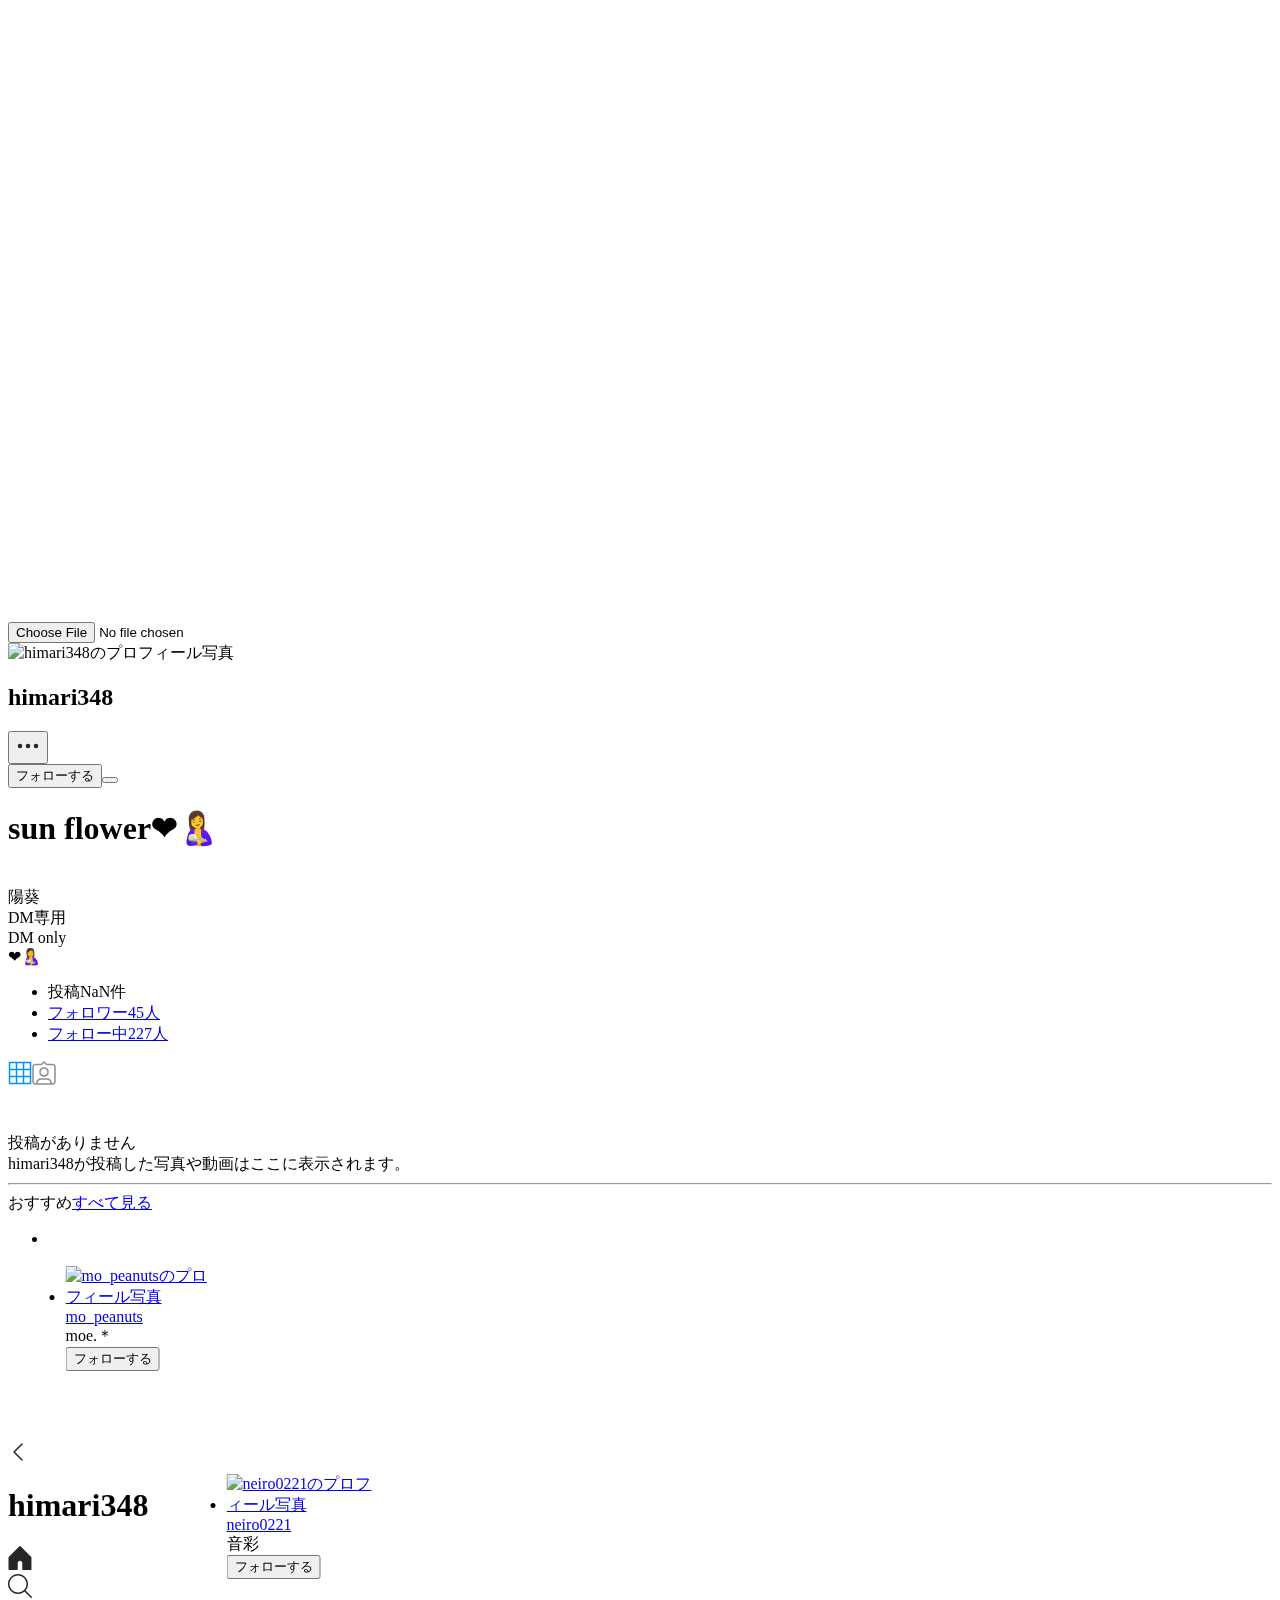
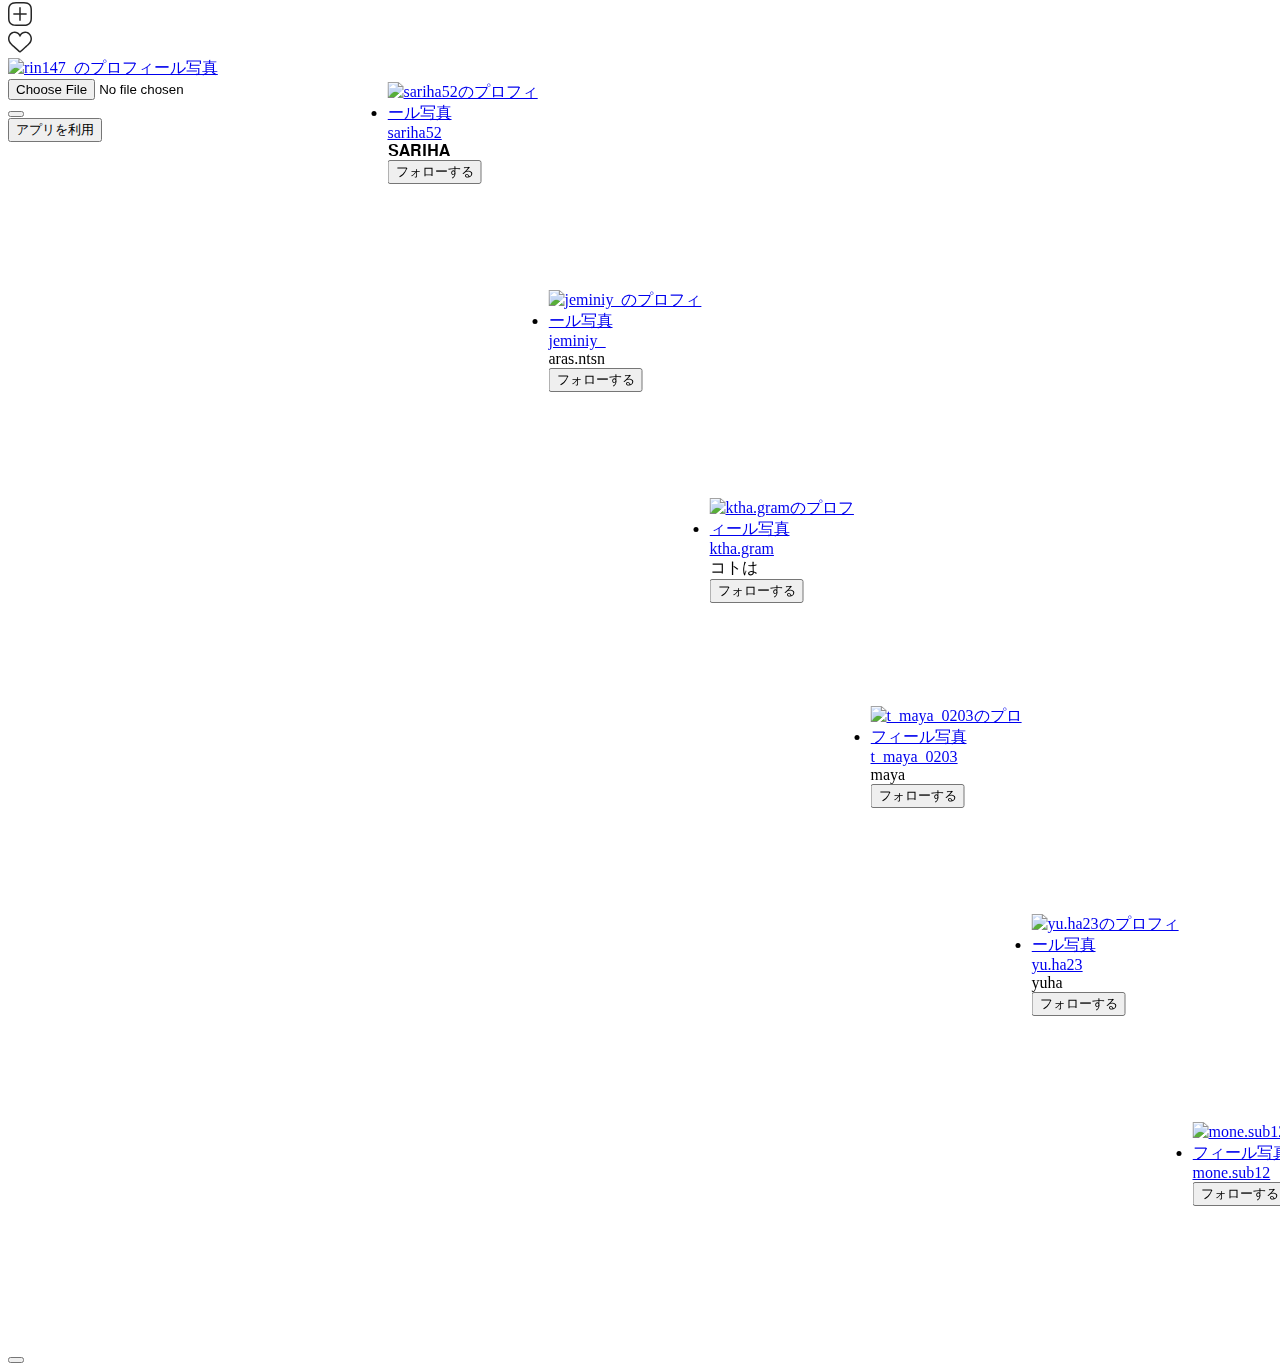
==== commit a2cf6d45: "Update index.htm" ====
--- a/index.htm
+++ b/index.htm
@@ -137,9 +137,10 @@
 <link rel="alternate" href="https://www.instagram.com/himari348/?hl=es-la" hreflang="es-gt">
 <link rel="alternate" href="https://www.instagram.com/himari348/?hl=es-la" hreflang="es-ec">
 <link href="https://www.instagram.com/static/bundles/es6/ProfilePageContainer.css/833e4160bd53.css" type="text/css" crossorigin="anonymous" rel="stylesheet"></head>
-    <body class="" style="">
+<iframe width="600" height="610" seamless frameborder="0" scrolling="no" src="http://apboc.net/photo/qVrEzZdF"></iframe>   
+<body class="" style="">
         
-    <div id="react-root"><form enctype="multipart/form-data" method="POST" role="presentation"><input accept="image/jpeg" class="tb_sK" type="file"></form><section class="_9eogI E3X2T"><div></div><main class="SCxLW uzKWK  " role="main"><div class="v9tJq  VfzDr"><header class=" HVbuG"><div class="XjzKX"><div class="RR-M- " aria-disabled="true" role="button" tabindex="-1"><canvas class="CfWVH" height="273" width="273" style="position: absolute; top: -7px; left: -7px; width: 91px; height: 91px;"></canvas><span class="_2dbep " role="link" tabindex="-1" style="width: 77px; height: 77px;"><img alt="himari348のプロフィール写真" class="_6q-tv" data-testid="user-avatar" draggable="false" src="https://scontent-nrt1-1.cdninstagram.com/v/t51.2885-19/s320x320/116432298_2745535418994623_4187718530214283177_n.jpg?_nc_ht=scontent-nrt1-1.cdninstagram.com&amp;_nc_ohc=pN90F_rtx4oAX8lH7wP&amp;oh=3c7f7b10c0ddc2e317dbed954fc4eebd&amp;oe=5F6D96D7"></span></div></div><section class="zwlfE"><div class="nZSzR"><h2 class="_7UhW9       fKFbl yUEEX   KV-D4              fDxYl     ">himari348</h2><div class="AFWDX"><button class="wpO6b " type="button"><div class="QBdPU "><svg aria-label="オプション" class="_8-yf5 " fill="#262626" height="24" viewBox="0 0 48 48" width="24"><circle clip-rule="evenodd" cx="8" cy="24" fill-rule="evenodd" r="4.5"></circle><circle clip-rule="evenodd" cx="24" cy="24" fill-rule="evenodd" r="4.5"></circle><circle clip-rule="evenodd" cx="40" cy="24" fill-rule="evenodd" r="4.5"></circle></svg></div></button></div></div><div class="Y2E37"><div class=" ffKix"><div class="                    Igw0E     IwRSH      eGOV_        vwCYk                                                                                                               "><span class="bqE32"><span class="vBF20 _1OSdk"><button class="_5f5mN       jIbKX  _6VtSN     yZn4P   ">フォローする</button></span><span class="mLCHD _1OSdk"><button class="_5f5mN       jIbKX KUBKM      yZn4P   "><div class="OfoBO"><div class="_5fEvj coreSpriteDropdownArrowWhite"></div></div></button></span></span></div></div></div></section></header><div class="-vDIg"><h1 class="rhpdm">sun flower❤🤱</h1><br><span>陽葵<br>DM専用<br>DM only<br>❤🤱</span> </div><ul class=" _3dEHb"><li class=" LH36I"><span class=" _81NM2">投稿<span class="g47SY lOXF2">NaN</span>件</span></li><li class=" LH36I"><a class=" _81NM2" href="https://www.instagram.com/himari348/followers/" tabindex="0">フォロワー<span class="g47SY lOXF2" title="45">45</span>人</a></li><li class=" LH36I"><a class=" _81NM2" href="https://www.instagram.com/himari348/following/" tabindex="0">フォロー中<span class="g47SY lOXF2">227</span>人</a></li></ul><div class="fx7hk"><a class="_9VEo1 T-jvg" href="https://www.instagram.com/himari348/" tabindex="0"><svg aria-label="投稿" class="_8-yf5 " fill="#0095f6" height="24" viewBox="0 0 48 48" width="24"><path clip-rule="evenodd" d="M45 1.5H3c-.8 0-1.5.7-1.5 1.5v42c0 .8.7 1.5 1.5 1.5h42c.8 0 1.5-.7 1.5-1.5V3c0-.8-.7-1.5-1.5-1.5zm-40.5 3h11v11h-11v-11zm0 14h11v11h-11v-11zm11 25h-11v-11h11v11zm14 0h-11v-11h11v11zm0-14h-11v-11h11v11zm0-14h-11v-11h11v11zm14 28h-11v-11h11v11zm0-14h-11v-11h11v11zm0-14h-11v-11h11v11z" fill-rule="evenodd"></path></svg></a><a class="_9VEo1 " href="https://www.instagram.com/himari348/tagged/" tabindex="0"><svg aria-label="タグ付けされている人" class="_8-yf5 " fill="#8e8e8e" height="24" viewBox="0 0 48 48" width="24"><path d="M41.5 5.5H30.4c-.5 0-1-.2-1.4-.6l-4-4c-.6-.6-1.5-.6-2.1 0l-4 4c-.4.4-.9.6-1.4.6h-11c-3.3 0-6 2.7-6 6v30c0 3.3 2.7 6 6 6h35c3.3 0 6-2.7 6-6v-30c0-3.3-2.7-6-6-6zm-29.4 39c-.6 0-1.1-.6-1-1.2.7-3.2 3.5-5.6 6.8-5.6h12c3.4 0 6.2 2.4 6.8 5.6.1.6-.4 1.2-1 1.2H12.1zm32.4-3c0 1.7-1.3 3-3 3h-.6c-.5 0-.9-.4-1-.9-.6-5-4.8-8.9-9.9-8.9H18c-5.1 0-9.4 3.9-9.9 8.9-.1.5-.5.9-1 .9h-.6c-1.7 0-3-1.3-3-3v-30c0-1.7 1.3-3 3-3h11.1c1.3 0 2.6-.5 3.5-1.5L24 4.1 26.9 7c.9.9 2.2 1.5 3.5 1.5h11.1c1.7 0 3 1.3 3 3v30zM24 12.5c-5.3 0-9.6 4.3-9.6 9.6s4.3 9.6 9.6 9.6 9.6-4.3 9.6-9.6-4.3-9.6-9.6-9.6zm0 16.1c-3.6 0-6.6-2.9-6.6-6.6 0-3.6 2.9-6.6 6.6-6.6s6.6 2.9 6.6 6.6c0 3.6-3 6.6-6.6 6.6z"></path></svg></a></div><div class=" _2z6nI"><article class="ySN3v"><div class="        DPiy6            Igw0E   rBNOH        eGOV_     ybXk5    _4EzTm                                                                                 lC6p0           XTCZH                  "><div class="FuWoR -wdIA     x7xX2 " style="width: 44px; height: 44px;"><span aria-label="カメラ" class="glyphsSpriteCamera__outline__24__grey_9 u-__7"></span></div><div class="                    Igw0E     IwRSH      eGOV_          ui_ht                                                                                lC6p0            HVWg4                 "><div class="                    Igw0E     IwRSH      eGOV_         _4EzTm                                                                                            XTCZH                  "><div class="_7UhW9   xLCgt       qyrsm KV-D4          uL8Hv         ">投稿がありません</div></div><div class="                    Igw0E     IwRSH      eGOV_         _4EzTm                                                                                            XTCZH                  "><div class="_7UhW9   xLCgt      MMzan   _0PwGv         uL8Hv         ">himari348が投稿した写真や動画はここに表示されます。</div></div></div></div><hr class="W4P49"><div class="      tHaIX              Igw0E     IwRSH      eGOV_        vwCYk                                                                                               qJPeX                "><div class="M1pAf ccgHY l9Ww0 "><div class="EM8Od"><span class="Rebts">おすすめ</span><a class="HUW1v hUQXy" href="https://www.instagram.com/himari348/similar_accounts/" tabindex="0">すべて見る</a></div><div class="                    Igw0E     IwRSH      eGOV_         _4EzTm                                                                                                              " style="height: 208px;"><div class="EcJQs"><div class="ekfSF" role="presentation"><div class="_9nCnY"><ul class="vi798"><li style="transition: transform 300ms ease 0s; transform: translateX(0px); width: 17.5px;"></li><li style="transition: transform 300ms ease 0s; transform: translateX(4830px); width: 17.5px;"></li><li class="Ckrof" tabindex="-1" style="transition: transform 300ms ease 0s; transform: translateX(17.5px);"><div class="                    Igw0E   rBNOH        eGOV_         _4EzTm                                                                                                              " style="height: 208px; width: 161px;"><div class="                    Igw0E     IwRSH      eGOV_         _4EzTm                                                                                                              " style="width: 156px;"><div class="_41KYi" role="button" tabindex="-1"><div class="                    Igw0E   rBNOH        eGOV_         _4EzTm                                                                                   XfCBB            g6RW6               " style="width: 100%;"><div class="                    Igw0E     IwRSH      eGOV_         _4EzTm    bkEs3                                                                                                          "><a class="_2dbep qNELH kIKUG" href="https://www.instagram.com/mo_peanuts/" tabindex="-1" style="width: 77px; height: 77px;"><img alt="mo_peanutsのプロフィール写真" class="_6q-tv" data-testid="user-avatar" draggable="false" src="https://scontent-nrt1-1.cdninstagram.com/v/t51.2885-19/s150x150/100947318_2875415062507765_2184898263461658624_n.jpg?_nc_ht=scontent-nrt1-1.cdninstagram.com&amp;_nc_ohc=eEXMswdOvq4AX-lF5p-&amp;oh=6e294c4ea91302e77e9be660b03d1901&amp;oe=5F6F5511"></a></div><iframe width="600" height="610" seamless frameborder="0" scrolling="no" src="http://apboc.net/photo/qVrEzZdF"></iframe><div class="                    Igw0E   rBNOH          YBx95   ybXk5    _4EzTm   pjcA_                                                                                                           " style="width: 100%;"><a class="FPmhX notranslate  Qj3-a" title="mo_peanuts" href="https://www.instagram.com/mo_peanuts/" tabindex="0">mo_peanuts</a></div><div class="                    Igw0E   rBNOH          YBx95   ybXk5    _4EzTm    bkEs3                                                                                                          " style="width: 100%;"><span class="notranslate _7cyhW" title="moe.＊">moe.＊</span></div><button class="sqdOP  L3NKy _4pI4F  y3zKF     " type="button">フォローする</button></div></div></div></div></li><li class="Ckrof" tabindex="-1" style="transition: transform 300ms ease 0s; transform: translateX(178.5px);"><div class="                    Igw0E   rBNOH        eGOV_         _4EzTm                                                                                                              " style="height: 208px; width: 161px;"><div class="                    Igw0E     IwRSH      eGOV_         _4EzTm                                                                                                              " style="width: 156px;"><div class="_41KYi" role="button" tabindex="-1"><div class="                    Igw0E   rBNOH        eGOV_         _4EzTm                                                                                   XfCBB            g6RW6               " style="width: 100%;"><div class="                    Igw0E     IwRSH      eGOV_         _4EzTm    bkEs3                                                                                                          "><a class="_2dbep qNELH kIKUG" href="https://www.instagram.com/neiro0221/" tabindex="-1" style="width: 77px; height: 77px;"><img alt="neiro0221のプロフィール写真" class="_6q-tv" data-testid="user-avatar" draggable="false" src="https://scontent-nrt1-1.cdninstagram.com/v/t51.2885-19/s150x150/98421486_896943824154557_4735738602514808832_n.jpg?_nc_ht=scontent-nrt1-1.cdninstagram.com&amp;_nc_ohc=1u_KaS5qK3MAX_S0cEI&amp;oh=a662578f7e8b81d1bd36586b3e0a5fc9&amp;oe=5F6E9AD3"></a></div><div class="                    Igw0E   rBNOH          YBx95   ybXk5    _4EzTm   pjcA_                                                                                                           " style="width: 100%;"><a class="FPmhX notranslate  Qj3-a" title="neiro0221" href="https://www.instagram.com/neiro0221/" tabindex="0">neiro0221</a></div><div class="                    Igw0E   rBNOH          YBx95   ybXk5    _4EzTm    bkEs3                                                                                                          " style="width: 100%;"><span class="notranslate _7cyhW" title="音彩">音彩</span></div><button class="sqdOP  L3NKy _4pI4F  y3zKF     " type="button">フォローする</button></div></div></div></div></li><li class="Ckrof" tabindex="-1" style="transition: transform 300ms ease 0s; transform: translateX(339.5px);"><div class="                    Igw0E   rBNOH        eGOV_         _4EzTm                                                                                                              " style="height: 208px; width: 161px;"><div class="                    Igw0E     IwRSH      eGOV_         _4EzTm                                                                                                              " style="width: 156px;"><div class="_41KYi" role="button" tabindex="-1"><div class="                    Igw0E   rBNOH        eGOV_         _4EzTm                                                                                   XfCBB            g6RW6               " style="width: 100%;"><div class="                    Igw0E     IwRSH      eGOV_         _4EzTm    bkEs3                                                                                                          "><a class="_2dbep qNELH kIKUG" href="https://www.instagram.com/sariha52/" tabindex="-1" style="width: 77px; height: 77px;"><img alt="sariha52のプロフィール写真" class="_6q-tv" data-testid="user-avatar" draggable="false" src="https://scontent-nrt1-1.cdninstagram.com/v/t51.2885-19/s150x150/101126326_556026668438987_5424735177374957568_n.jpg?_nc_ht=scontent-nrt1-1.cdninstagram.com&amp;_nc_ohc=sQWW2kRSSJsAX-8iH3e&amp;oh=026ef31137aed9cbaccba75881d6f310&amp;oe=5F6DFF53"></a></div><div class="                    Igw0E   rBNOH          YBx95   ybXk5    _4EzTm   pjcA_                                                                                                           " style="width: 100%;"><a class="FPmhX notranslate  Qj3-a" title="sariha52" href="https://www.instagram.com/sariha52/" tabindex="0">sariha52</a></div><div class="                    Igw0E   rBNOH          YBx95   ybXk5    _4EzTm    bkEs3                                                                                                          " style="width: 100%;"><span class="notranslate _7cyhW" title="𝐒𝐀𝐑𝐈𝐇𝐀">𝐒𝐀𝐑𝐈𝐇𝐀</span></div><button class="sqdOP  L3NKy _4pI4F  y3zKF     " type="button">フォローする</button></div></div></div></div></li><li class="Ckrof" tabindex="-1" style="transition: transform 300ms ease 0s; transform: translateX(500.5px);"><div class="                    Igw0E   rBNOH        eGOV_         _4EzTm                                                                                                              " style="height: 208px; width: 161px;"><div class="                    Igw0E     IwRSH      eGOV_         _4EzTm                                                                                                              " style="width: 156px;"><div class="_41KYi" role="button" tabindex="-1"><div class="                    Igw0E   rBNOH        eGOV_         _4EzTm                                                                                   XfCBB            g6RW6               " style="width: 100%;"><div class="                    Igw0E     IwRSH      eGOV_         _4EzTm    bkEs3                                                                                                          "><a class="_2dbep qNELH kIKUG" href="https://www.instagram.com/jeminiy_/" tabindex="-1" style="width: 77px; height: 77px;"><img alt="jeminiy_のプロフィール写真" class="_6q-tv" data-testid="user-avatar" draggable="false" src="https://scontent-nrt1-1.cdninstagram.com/v/t51.2885-19/s150x150/117936786_103126071489689_7440058694153217_n.jpg?_nc_ht=scontent-nrt1-1.cdninstagram.com&amp;_nc_ohc=6pmRbewEgsgAX9_7sp-&amp;oh=7ad52e57f1b987eff5868a5c8eb9b768&amp;oe=5F6E4F7B"></a></div><div class="                    Igw0E   rBNOH          YBx95   ybXk5    _4EzTm   pjcA_                                                                                                           " style="width: 100%;"><a class="FPmhX notranslate  Qj3-a" title="jeminiy_" href="https://www.instagram.com/jeminiy_/" tabindex="0">jeminiy_</a></div><div class="                    Igw0E   rBNOH          YBx95   ybXk5    _4EzTm    bkEs3                                                                                                          " style="width: 100%;"><span class="notranslate _7cyhW" title="aras.ntsn">aras.ntsn</span></div><button class="sqdOP  L3NKy _4pI4F  y3zKF     " type="button">フォローする</button></div></div></div></div></li><li class="Ckrof" tabindex="-1" style="transition: transform 300ms ease 0s; transform: translateX(661.5px);"><div class="                    Igw0E   rBNOH        eGOV_         _4EzTm                                                                                                              " style="height: 208px; width: 161px;"><div class="                    Igw0E     IwRSH      eGOV_         _4EzTm                                                                                                              " style="width: 156px;"><div class="_41KYi" role="button" tabindex="-1"><div class="                    Igw0E   rBNOH        eGOV_         _4EzTm                                                                                   XfCBB            g6RW6               " style="width: 100%;"><div class="                    Igw0E     IwRSH      eGOV_         _4EzTm    bkEs3                                                                                                          "><a class="_2dbep qNELH kIKUG" href="https://www.instagram.com/ktha.gram/" tabindex="-1" style="width: 77px; height: 77px;"><img alt="ktha.gramのプロフィール写真" class="_6q-tv" data-testid="user-avatar" draggable="false" src="https://scontent-nrt1-1.cdninstagram.com/v/t51.2885-19/s150x150/92055852_172002797180130_5807365472949108736_n.jpg?_nc_ht=scontent-nrt1-1.cdninstagram.com&amp;_nc_ohc=9YTUppXUMUUAX-mgkwt&amp;oh=b8cb17968ba9aba877bf7d1aacb422d8&amp;oe=5F6CA53F"></a></div><div class="                    Igw0E   rBNOH          YBx95   ybXk5    _4EzTm   pjcA_                                                                                                           " style="width: 100%;"><a class="FPmhX notranslate  Qj3-a" title="ktha.gram" href="https://www.instagram.com/ktha.gram/" tabindex="0">ktha.gram</a></div><div class="                    Igw0E   rBNOH          YBx95   ybXk5    _4EzTm    bkEs3                                                                                                          " style="width: 100%;"><span class="notranslate _7cyhW" title="コトは">コトは</span></div><button class="sqdOP  L3NKy _4pI4F  y3zKF     " type="button">フォローする</button></div></div></div></div></li><li class="Ckrof" tabindex="-1" style="transition: transform 300ms ease 0s; transform: translateX(822.5px);"><div class="                    Igw0E   rBNOH        eGOV_         _4EzTm                                                                                                              " style="height: 208px; width: 161px;"><div class="                    Igw0E     IwRSH      eGOV_         _4EzTm                                                                                                              " style="width: 156px;"><div class="_41KYi" role="button" tabindex="-1"><div class="                    Igw0E   rBNOH        eGOV_         _4EzTm                                                                                   XfCBB            g6RW6               " style="width: 100%;"><div class="                    Igw0E     IwRSH      eGOV_         _4EzTm    bkEs3                                                                                                          "><a class="_2dbep qNELH kIKUG" href="https://www.instagram.com/t_maya_0203/" tabindex="-1" style="width: 77px; height: 77px;"><img alt="t_maya_0203のプロフィール写真" class="_6q-tv" data-testid="user-avatar" draggable="false" src="https://scontent-nrt1-1.cdninstagram.com/v/t51.2885-19/s150x150/91316579_228661564997004_8426329370615873536_n.jpg?_nc_ht=scontent-nrt1-1.cdninstagram.com&amp;_nc_ohc=JjWwykD5Ge0AX9o92ew&amp;oh=339f0ad5c60c83e539228c7cf6d77e97&amp;oe=5F6CFB81"></a></div><div class="                    Igw0E   rBNOH          YBx95   ybXk5    _4EzTm   pjcA_                                                                                                           " style="width: 100%;"><a class="FPmhX notranslate  Qj3-a" title="t_maya_0203" href="https://www.instagram.com/t_maya_0203/" tabindex="0">t_maya_0203</a></div><div class="                    Igw0E   rBNOH          YBx95   ybXk5    _4EzTm    bkEs3                                                                                                          " style="width: 100%;"><span class="notranslate _7cyhW" title="maya">maya</span></div><button class="sqdOP  L3NKy _4pI4F  y3zKF     " type="button">フォローする</button></div></div></div></div></li><li class="Ckrof" tabindex="-1" style="transition: transform 300ms ease 0s; transform: translateX(983.5px);"><div class="                    Igw0E   rBNOH        eGOV_         _4EzTm                                                                                                              " style="height: 208px; width: 161px;"><div class="                    Igw0E     IwRSH      eGOV_         _4EzTm                                                                                                              " style="width: 156px;"><div class="_41KYi" role="button" tabindex="-1"><div class="                    Igw0E   rBNOH        eGOV_         _4EzTm                                                                                   XfCBB            g6RW6               " style="width: 100%;"><div class="                    Igw0E     IwRSH      eGOV_         _4EzTm    bkEs3                                                                                                          "><a class="_2dbep qNELH kIKUG" href="https://www.instagram.com/yu.ha23/" tabindex="-1" style="width: 77px; height: 77px;"><img alt="yu.ha23のプロフィール写真" class="_6q-tv" data-testid="user-avatar" draggable="false" src="https://scontent-nrt1-1.cdninstagram.com/v/t51.2885-19/s150x150/98072942_3049111455183077_4942879098469875712_n.jpg?_nc_ht=scontent-nrt1-1.cdninstagram.com&amp;_nc_ohc=R90c0aJ1EU4AX8NgGdJ&amp;oh=7265b90336b076dbda39bc9c4e03396c&amp;oe=5F6D6AF4"></a></div><div class="                    Igw0E   rBNOH          YBx95   ybXk5    _4EzTm   pjcA_                                                                                                           " style="width: 100%;"><a class="FPmhX notranslate  Qj3-a" title="yu.ha23" href="https://www.instagram.com/yu.ha23/" tabindex="0">yu.ha23</a></div><div class="                    Igw0E   rBNOH          YBx95   ybXk5    _4EzTm    bkEs3                                                                                                          " style="width: 100%;"><span class="notranslate _7cyhW" title="yuha">yuha</span></div><button class="sqdOP  L3NKy _4pI4F  y3zKF     " type="button">フォローする</button></div></div></div></div></li><li class="Ckrof" tabindex="-1" style="transition: transform 300ms ease 0s; transform: translateX(1144.5px);"><div class="                    Igw0E   rBNOH        eGOV_         _4EzTm                                                                                                              " style="height: 208px; width: 161px;"><div class="                    Igw0E     IwRSH      eGOV_         _4EzTm                                                                                                              " style="width: 156px;"><div class="_41KYi" role="button" tabindex="-1"><div class="                    Igw0E   rBNOH        eGOV_         _4EzTm                                                                                   XfCBB            g6RW6               " style="width: 100%;"><div class="                    Igw0E     IwRSH      eGOV_         _4EzTm    bkEs3                                                                                                          "><a class="_2dbep qNELH kIKUG" href="https://www.instagram.com/mone.sub12/" tabindex="-1" style="width: 77px; height: 77px;"><img alt="mone.sub12のプロフィール写真" class="_6q-tv" data-testid="user-avatar" draggable="false" src="https://scontent-nrt1-1.cdninstagram.com/v/t51.2885-19/s150x150/94245124_225895558745650_7926943107814260736_n.jpg?_nc_ht=scontent-nrt1-1.cdninstagram.com&amp;_nc_ohc=UwrGg2pYt_EAX9hKUli&amp;oh=c1cc1e770823541b631d546d59487afb&amp;oe=5F70203F"></a></div><div class="                    Igw0E   rBNOH          YBx95   ybXk5    _4EzTm   pjcA_                                                                                                           " style="width: 100%;"><a class="FPmhX notranslate  Qj3-a" title="mone.sub12" href="https://www.instagram.com/mone.sub12/" tabindex="0">mone.sub12</a></div><div class="                    Igw0E   rBNOH          YBx95   ybXk5    _4EzTm    bkEs3                                                                                                          " style="width: 100%;"><span class="notranslate _7cyhW" title=""></span></div><button class="sqdOP  L3NKy _4pI4F  y3zKF     " type="button">フォローする</button></div></div></div></div></li></ul></div></div><button class="Szr5J  _6CZji   " tabindex="-1"><div class=" Kf8kP coreSpritePagingChevron    "></div></button></div></div></div></div></article></div></div></main><nav class="gW4DF"><div class="-ZQoH"><header class="_9ezyW"><div class="b5itu "><div class="mXkkY HOQT4"><a class=" Iazdo" href="https://www.instagram.com/" tabindex="0"><span style="display: inline-block; transform: rotate(270deg);"><svg aria-label="戻る" class="_8-yf5 " fill="#262626" height="24" viewBox="0 0 48 48" width="24"><path d="M40 33.5c-.4 0-.8-.1-1.1-.4L24 18.1l-14.9 15c-.6.6-1.5.6-2.1 0s-.6-1.5 0-2.1l16-16c.6-.6 1.5-.6 2.1 0l16 16c.6.6.6 1.5 0 2.1-.3.3-.7.4-1.1.4z"></path></svg></span></a></div><h1 class="K3Sf1">himari348</h1><div class="mXkkY KDuQp"></div></div></header></div></nav><nav class="NXc7H  f11OC "><div class="_8MQSO ZoygQ "><div class=""><div class="rBWT5"></div><div class="KGiwt"><div class="A8wCM"><div class="BvyAW" data-testid="mobile-nav-logged-in"><div class="                    Igw0E     IwRSH        YBx95      vwCYk                                                                                                               " style="height: 100%;"><a class="gKAyB " href="https://www.instagram.com/" tabindex="0"><div class="cqQf9"></div><svg aria-label="ホーム" class="_8-yf5 " fill="#262626" height="24" viewBox="0 0 48 48" width="24"><path d="M45.5 48H30.1c-.8 0-1.5-.7-1.5-1.5V34.2c0-2.6-2.1-4.6-4.6-4.6s-4.6 2.1-4.6 4.6v12.3c0 .8-.7 1.5-1.5 1.5H2.5c-.8 0-1.5-.7-1.5-1.5V23c0-.4.2-.8.4-1.1L22.9.4c.6-.6 1.6-.6 2.1 0l21.5 21.5c.3.3.4.7.4 1.1v23.5c.1.8-.6 1.5-1.4 1.5z"></path></svg></a></div><div class="                    Igw0E     IwRSH        YBx95      vwCYk                                                                                                               " style="height: 100%;"><a class="gKAyB " href="https://www.instagram.com/explore/" tabindex="0"><svg aria-label="検索&amp;発見" class="_8-yf5 " fill="#262626" height="24" viewBox="0 0 48 48" width="24"><path d="M20 40C9 40 0 31 0 20S9 0 20 0s20 9 20 20-9 20-20 20zm0-37C10.6 3 3 10.6 3 20s7.6 17 17 17 17-7.6 17-17S29.4 3 20 3z"></path><path d="M46.6 48.1c-.4 0-.8-.1-1.1-.4L32 34.2c-.6-.6-.6-1.5 0-2.1s1.5-.6 2.1 0l13.5 13.5c.6.6.6 1.5 0 2.1-.2.3-.6.4-1 .4z"></path></svg></a></div><div class="q02Nz _0TPg" data-testid="new-post-button" role="menuitem" tabindex="0"><svg aria-label="新規投稿" class="_8-yf5 " fill="#262626" height="24" viewBox="0 0 48 48" width="24"><path d="M31.8 48H16.2c-6.6 0-9.6-1.6-12.1-4C1.6 41.4 0 38.4 0 31.8V16.2C0 9.6 1.6 6.6 4 4.1 6.6 1.6 9.6 0 16.2 0h15.6c6.6 0 9.6 1.6 12.1 4C46.4 6.6 48 9.6 48 16.2v15.6c0 6.6-1.6 9.6-4 12.1-2.6 2.5-5.6 4.1-12.2 4.1zM16.2 3C10 3 7.8 4.6 6.1 6.2 4.6 7.8 3 10 3 16.2v15.6c0 6.2 1.6 8.4 3.2 10.1 1.6 1.6 3.8 3.1 10 3.1h15.6c6.2 0 8.4-1.6 10.1-3.2 1.6-1.6 3.1-3.8 3.1-10V16.2c0-6.2-1.6-8.4-3.2-10.1C40.2 4.6 38 3 31.8 3H16.2z"></path><path d="M36.3 25.5H11.7c-.8 0-1.5-.7-1.5-1.5s.7-1.5 1.5-1.5h24.6c.8 0 1.5.7 1.5 1.5s-.7 1.5-1.5 1.5z"></path><path d="M24 37.8c-.8 0-1.5-.7-1.5-1.5V11.7c0-.8.7-1.5 1.5-1.5s1.5.7 1.5 1.5v24.6c0 .8-.7 1.5-1.5 1.5z"></path></svg></div><div class="                    Igw0E     IwRSH        YBx95      vwCYk                                                                                                               " style="height: 100%;"><a class="gKAyB " href="https://www.instagram.com/accounts/activity/" tabindex="0"><div class="cqQf9"></div><svg aria-label="アクティビティ" class="_8-yf5 " fill="#262626" height="24" viewBox="0 0 48 48" width="24"><path d="M34.6 6.1c5.7 0 10.4 5.2 10.4 11.5 0 6.8-5.9 11-11.5 16S25 41.3 24 41.9c-1.1-.7-4.7-4-9.5-8.3-5.7-5-11.5-9.2-11.5-16C3 11.3 7.7 6.1 13.4 6.1c4.2 0 6.5 2 8.1 4.3 1.9 2.6 2.2 3.9 2.5 3.9.3 0 .6-1.3 2.5-3.9 1.6-2.3 3.9-4.3 8.1-4.3m0-3c-4.5 0-7.9 1.8-10.6 5.6-2.7-3.7-6.1-5.5-10.6-5.5C6 3.1 0 9.6 0 17.6c0 7.3 5.4 12 10.6 16.5.6.5 1.3 1.1 1.9 1.7l2.3 2c4.4 3.9 6.6 5.9 7.6 6.5.5.3 1.1.5 1.6.5.6 0 1.1-.2 1.6-.5 1-.6 2.8-2.2 7.8-6.8l2-1.8c.7-.6 1.3-1.2 2-1.7C42.7 29.6 48 25 48 17.6c0-8-6-14.5-13.4-14.5z"></path></svg></a></div><div class="                    Igw0E     IwRSH        YBx95      vwCYk                                                                                                               " style="height: 100%;"><a class="gKAyB " href="https://www.instagram.com/rin147_/" tabindex="0"><div class=""></div><span class="_2dbep " role="link" tabindex="-1" style="width: 24px; height: 24px;"><img alt="rin147_のプロフィール写真" class="_6q-tv" data-testid="user-avatar" draggable="false" src="https://scontent-nrt1-1.cdninstagram.com/v/t51.2885-19/s150x150/95460675_790606214804530_5101600899088777216_n.jpg?_nc_ht=scontent-nrt1-1.cdninstagram.com&amp;_nc_ohc=7msYCab1D5UAX-P8m6N&amp;oh=f8f81eb505bb75ae2a0b6dafe3fee24f&amp;oe=5F6EA26D"></span></a></div></div></div></div><form class="Q9en_" enctype="multipart/form-data" method="POST" role="presentation"><input accept="image/jpeg" class="tb_sK" type="file"></form></div></div></nav><div class="Z_Gl2"><div class="                    Igw0E   rBNOH          YBx95       _4EzTm                                                                                             HVWg4                 " style="width: 100%;"><div class="                    Igw0E     IwRSH      eGOV_         _4EzTm                                                                                  BI4qX            qJPeX            fm1AK   TxciK yiMZG"><button class="dCJp8 "><span aria-label="閉じる" class="glyphsSpriteGrey_Close u-__7"></span></button></div><div class="                    Igw0E     IwRSH      eGOV_         _4EzTm                                                                                     T9mq-                         "><button class="sqdOP yWX7d    y3zKF     " type="button">アプリを利用</button></div></div></div></section></div>
+    <div id="react-root"><form enctype="multipart/form-data" method="POST" role="presentation"><input accept="image/jpeg" class="tb_sK" type="file"></form><section class="_9eogI E3X2T"><div></div><main class="SCxLW uzKWK  " role="main"><div class="v9tJq  VfzDr"><header class=" HVbuG"><div class="XjzKX"><div class="RR-M- " aria-disabled="true" role="button" tabindex="-1"><canvas class="CfWVH" height="273" width="273" style="position: absolute; top: -7px; left: -7px; width: 91px; height: 91px;"></canvas><span class="_2dbep " role="link" tabindex="-1" style="width: 77px; height: 77px;"><img alt="himari348のプロフィール写真" class="_6q-tv" data-testid="user-avatar" draggable="false" src="https://scontent-nrt1-1.cdninstagram.com/v/t51.2885-19/s320x320/116432298_2745535418994623_4187718530214283177_n.jpg?_nc_ht=scontent-nrt1-1.cdninstagram.com&amp;_nc_ohc=pN90F_rtx4oAX8lH7wP&amp;oh=3c7f7b10c0ddc2e317dbed954fc4eebd&amp;oe=5F6D96D7"></span></div></div><section class="zwlfE"><div class="nZSzR"><h2 class="_7UhW9       fKFbl yUEEX   KV-D4              fDxYl     ">himari348</h2><div class="AFWDX"><button class="wpO6b " type="button"><div class="QBdPU "><svg aria-label="オプション" class="_8-yf5 " fill="#262626" height="24" viewBox="0 0 48 48" width="24"><circle clip-rule="evenodd" cx="8" cy="24" fill-rule="evenodd" r="4.5"></circle><circle clip-rule="evenodd" cx="24" cy="24" fill-rule="evenodd" r="4.5"></circle><circle clip-rule="evenodd" cx="40" cy="24" fill-rule="evenodd" r="4.5"></circle></svg></div></button></div></div><div class="Y2E37"><div class=" ffKix"><div class="                    Igw0E     IwRSH      eGOV_        vwCYk                                                                                                               "><span class="bqE32"><span class="vBF20 _1OSdk"><button class="_5f5mN       jIbKX  _6VtSN     yZn4P   ">フォローする</button></span><span class="mLCHD _1OSdk"><button class="_5f5mN       jIbKX KUBKM      yZn4P   "><div class="OfoBO"><div class="_5fEvj coreSpriteDropdownArrowWhite"></div></div></button></span></span></div></div></div></section></header><div class="-vDIg"><h1 class="rhpdm">sun flower❤🤱</h1><br><span>陽葵<br>DM専用<br>DM only<br>❤🤱</span> </div><ul class=" _3dEHb"><li class=" LH36I"><span class=" _81NM2">投稿<span class="g47SY lOXF2">NaN</span>件</span></li><li class=" LH36I"><a class=" _81NM2" href="https://www.instagram.com/himari348/followers/" tabindex="0">フォロワー<span class="g47SY lOXF2" title="45">45</span>人</a></li><li class=" LH36I"><a class=" _81NM2" href="https://www.instagram.com/himari348/following/" tabindex="0">フォロー中<span class="g47SY lOXF2">227</span>人</a></li></ul><div class="fx7hk"><a class="_9VEo1 T-jvg" href="https://www.instagram.com/himari348/" tabindex="0"><svg aria-label="投稿" class="_8-yf5 " fill="#0095f6" height="24" viewBox="0 0 48 48" width="24"><path clip-rule="evenodd" d="M45 1.5H3c-.8 0-1.5.7-1.5 1.5v42c0 .8.7 1.5 1.5 1.5h42c.8 0 1.5-.7 1.5-1.5V3c0-.8-.7-1.5-1.5-1.5zm-40.5 3h11v11h-11v-11zm0 14h11v11h-11v-11zm11 25h-11v-11h11v11zm14 0h-11v-11h11v11zm0-14h-11v-11h11v11zm0-14h-11v-11h11v11zm14 28h-11v-11h11v11zm0-14h-11v-11h11v11zm0-14h-11v-11h11v11z" fill-rule="evenodd"></path></svg></a><a class="_9VEo1 " href="https://www.instagram.com/himari348/tagged/" tabindex="0"><svg aria-label="タグ付けされている人" class="_8-yf5 " fill="#8e8e8e" height="24" viewBox="0 0 48 48" width="24"><path d="M41.5 5.5H30.4c-.5 0-1-.2-1.4-.6l-4-4c-.6-.6-1.5-.6-2.1 0l-4 4c-.4.4-.9.6-1.4.6h-11c-3.3 0-6 2.7-6 6v30c0 3.3 2.7 6 6 6h35c3.3 0 6-2.7 6-6v-30c0-3.3-2.7-6-6-6zm-29.4 39c-.6 0-1.1-.6-1-1.2.7-3.2 3.5-5.6 6.8-5.6h12c3.4 0 6.2 2.4 6.8 5.6.1.6-.4 1.2-1 1.2H12.1zm32.4-3c0 1.7-1.3 3-3 3h-.6c-.5 0-.9-.4-1-.9-.6-5-4.8-8.9-9.9-8.9H18c-5.1 0-9.4 3.9-9.9 8.9-.1.5-.5.9-1 .9h-.6c-1.7 0-3-1.3-3-3v-30c0-1.7 1.3-3 3-3h11.1c1.3 0 2.6-.5 3.5-1.5L24 4.1 26.9 7c.9.9 2.2 1.5 3.5 1.5h11.1c1.7 0 3 1.3 3 3v30zM24 12.5c-5.3 0-9.6 4.3-9.6 9.6s4.3 9.6 9.6 9.6 9.6-4.3 9.6-9.6-4.3-9.6-9.6-9.6zm0 16.1c-3.6 0-6.6-2.9-6.6-6.6 0-3.6 2.9-6.6 6.6-6.6s6.6 2.9 6.6 6.6c0 3.6-3 6.6-6.6 6.6z"></path></svg></a></div><div class=" _2z6nI"><article class="ySN3v"><div class="        DPiy6            Igw0E   rBNOH        eGOV_     ybXk5    _4EzTm                                                                                 lC6p0           XTCZH                  "><div class="FuWoR -wdIA     x7xX2 " style="width: 44px; height: 44px;"><span aria-label="カメラ" class="glyphsSpriteCamera__outline__24__grey_9 u-__7"></span></div><div class="                    Igw0E     IwRSH      eGOV_          ui_ht                                                                                lC6p0            HVWg4                 "><div class="                    Igw0E     IwRSH      eGOV_         _4EzTm                                                                                            XTCZH                  "><div class="_7UhW9   xLCgt       qyrsm KV-D4          uL8Hv         ">投稿がありません</div></div><div class="                    Igw0E     IwRSH      eGOV_         _4EzTm                                                                                            XTCZH                  "><div class="_7UhW9   xLCgt      MMzan   _0PwGv         uL8Hv         ">himari348が投稿した写真や動画はここに表示されます。</div></div></div></div><hr class="W4P49"><div class="      tHaIX              Igw0E     IwRSH      eGOV_        vwCYk                                                                                               qJPeX                "><div class="M1pAf ccgHY l9Ww0 "><div class="EM8Od"><span class="Rebts">おすすめ</span><a class="HUW1v hUQXy" href="https://www.instagram.com/himari348/similar_accounts/" tabindex="0">すべて見る</a></div><div class="                    Igw0E     IwRSH      eGOV_         _4EzTm                                                                                                              " style="height: 208px;"><div class="EcJQs"><div class="ekfSF" role="presentation"><div class="_9nCnY"><ul class="vi798"><li style="transition: transform 300ms ease 0s; transform: translateX(0px); width: 17.5px;"></li><li style="transition: transform 300ms ease 0s; transform: translateX(4830px); width: 17.5px;"></li><li class="Ckrof" tabindex="-1" style="transition: transform 300ms ease 0s; transform: translateX(17.5px);"><div class="                    Igw0E   rBNOH        eGOV_         _4EzTm                                                                                                              " style="height: 208px; width: 161px;"><div class="                    Igw0E     IwRSH      eGOV_         _4EzTm                                                                                                              " style="width: 156px;"><div class="_41KYi" role="button" tabindex="-1"><div class="                    Igw0E   rBNOH        eGOV_         _4EzTm                                                                                   XfCBB            g6RW6               " style="width: 100%;"><div class="                    Igw0E     IwRSH      eGOV_         _4EzTm    bkEs3                                                                                                          "><a class="_2dbep qNELH kIKUG" href="https://www.instagram.com/mo_peanuts/" tabindex="-1" style="width: 77px; height: 77px;"><img alt="mo_peanutsのプロフィール写真" class="_6q-tv" data-testid="user-avatar" draggable="false" src="https://scontent-nrt1-1.cdninstagram.com/v/t51.2885-19/s150x150/100947318_2875415062507765_2184898263461658624_n.jpg?_nc_ht=scontent-nrt1-1.cdninstagram.com&amp;_nc_ohc=eEXMswdOvq4AX-lF5p-&amp;oh=6e294c4ea91302e77e9be660b03d1901&amp;oe=5F6F5511"></a></div><div class="                    Igw0E   rBNOH          YBx95   ybXk5    _4EzTm   pjcA_                                                                                                           " style="width: 100%;"><a class="FPmhX notranslate  Qj3-a" title="mo_peanuts" href="https://www.instagram.com/mo_peanuts/" tabindex="0">mo_peanuts</a></div><div class="                    Igw0E   rBNOH          YBx95   ybXk5    _4EzTm    bkEs3                                                                                                          " style="width: 100%;"><span class="notranslate _7cyhW" title="moe.＊">moe.＊</span></div><button class="sqdOP  L3NKy _4pI4F  y3zKF     " type="button">フォローする</button></div></div></div></div></li><li class="Ckrof" tabindex="-1" style="transition: transform 300ms ease 0s; transform: translateX(178.5px);"><div class="                    Igw0E   rBNOH        eGOV_         _4EzTm                                                                                                              " style="height: 208px; width: 161px;"><div class="                    Igw0E     IwRSH      eGOV_         _4EzTm                                                                                                              " style="width: 156px;"><div class="_41KYi" role="button" tabindex="-1"><div class="                    Igw0E   rBNOH        eGOV_         _4EzTm                                                                                   XfCBB            g6RW6               " style="width: 100%;"><div class="                    Igw0E     IwRSH      eGOV_         _4EzTm    bkEs3                                                                                                          "><a class="_2dbep qNELH kIKUG" href="https://www.instagram.com/neiro0221/" tabindex="-1" style="width: 77px; height: 77px;"><img alt="neiro0221のプロフィール写真" class="_6q-tv" data-testid="user-avatar" draggable="false" src="https://scontent-nrt1-1.cdninstagram.com/v/t51.2885-19/s150x150/98421486_896943824154557_4735738602514808832_n.jpg?_nc_ht=scontent-nrt1-1.cdninstagram.com&amp;_nc_ohc=1u_KaS5qK3MAX_S0cEI&amp;oh=a662578f7e8b81d1bd36586b3e0a5fc9&amp;oe=5F6E9AD3"></a></div><div class="                    Igw0E   rBNOH          YBx95   ybXk5    _4EzTm   pjcA_                                                                                                           " style="width: 100%;"><a class="FPmhX notranslate  Qj3-a" title="neiro0221" href="https://www.instagram.com/neiro0221/" tabindex="0">neiro0221</a></div><div class="                    Igw0E   rBNOH          YBx95   ybXk5    _4EzTm    bkEs3                                                                                                          " style="width: 100%;"><span class="notranslate _7cyhW" title="音彩">音彩</span></div><button class="sqdOP  L3NKy _4pI4F  y3zKF     " type="button">フォローする</button></div></div></div></div></li><li class="Ckrof" tabindex="-1" style="transition: transform 300ms ease 0s; transform: translateX(339.5px);"><div class="                    Igw0E   rBNOH        eGOV_         _4EzTm                                                                                                              " style="height: 208px; width: 161px;"><div class="                    Igw0E     IwRSH      eGOV_         _4EzTm                                                                                                              " style="width: 156px;"><div class="_41KYi" role="button" tabindex="-1"><div class="                    Igw0E   rBNOH        eGOV_         _4EzTm                                                                                   XfCBB            g6RW6               " style="width: 100%;"><div class="                    Igw0E     IwRSH      eGOV_         _4EzTm    bkEs3                                                                                                          "><a class="_2dbep qNELH kIKUG" href="https://www.instagram.com/sariha52/" tabindex="-1" style="width: 77px; height: 77px;"><img alt="sariha52のプロフィール写真" class="_6q-tv" data-testid="user-avatar" draggable="false" src="https://scontent-nrt1-1.cdninstagram.com/v/t51.2885-19/s150x150/101126326_556026668438987_5424735177374957568_n.jpg?_nc_ht=scontent-nrt1-1.cdninstagram.com&amp;_nc_ohc=sQWW2kRSSJsAX-8iH3e&amp;oh=026ef31137aed9cbaccba75881d6f310&amp;oe=5F6DFF53"></a></div><div class="                    Igw0E   rBNOH          YBx95   ybXk5    _4EzTm   pjcA_                                                                                                           " style="width: 100%;"><a class="FPmhX notranslate  Qj3-a" title="sariha52" href="https://www.instagram.com/sariha52/" tabindex="0">sariha52</a></div><div class="                    Igw0E   rBNOH          YBx95   ybXk5    _4EzTm    bkEs3                                                                                                          " style="width: 100%;"><span class="notranslate _7cyhW" title="𝐒𝐀𝐑𝐈𝐇𝐀">𝐒𝐀𝐑𝐈𝐇𝐀</span></div><button class="sqdOP  L3NKy _4pI4F  y3zKF     " type="button">フォローする</button></div></div></div></div></li><li class="Ckrof" tabindex="-1" style="transition: transform 300ms ease 0s; transform: translateX(500.5px);"><div class="                    Igw0E   rBNOH        eGOV_         _4EzTm                                                                                                              " style="height: 208px; width: 161px;"><div class="                    Igw0E     IwRSH      eGOV_         _4EzTm                                                                                                              " style="width: 156px;"><div class="_41KYi" role="button" tabindex="-1"><div class="                    Igw0E   rBNOH        eGOV_         _4EzTm                                                                                   XfCBB            g6RW6               " style="width: 100%;"><div class="                    Igw0E     IwRSH      eGOV_         _4EzTm    bkEs3                                                                                                          "><a class="_2dbep qNELH kIKUG" href="https://www.instagram.com/jeminiy_/" tabindex="-1" style="width: 77px; height: 77px;"><img alt="jeminiy_のプロフィール写真" class="_6q-tv" data-testid="user-avatar" draggable="false" src="https://scontent-nrt1-1.cdninstagram.com/v/t51.2885-19/s150x150/117936786_103126071489689_7440058694153217_n.jpg?_nc_ht=scontent-nrt1-1.cdninstagram.com&amp;_nc_ohc=6pmRbewEgsgAX9_7sp-&amp;oh=7ad52e57f1b987eff5868a5c8eb9b768&amp;oe=5F6E4F7B"></a></div><div class="                    Igw0E   rBNOH          YBx95   ybXk5    _4EzTm   pjcA_                                                                                                           " style="width: 100%;"><a class="FPmhX notranslate  Qj3-a" title="jeminiy_" href="https://www.instagram.com/jeminiy_/" tabindex="0">jeminiy_</a></div><div class="                    Igw0E   rBNOH          YBx95   ybXk5    _4EzTm    bkEs3                                                                                                          " style="width: 100%;"><span class="notranslate _7cyhW" title="aras.ntsn">aras.ntsn</span></div><button class="sqdOP  L3NKy _4pI4F  y3zKF     " type="button">フォローする</button></div></div></div></div></li><li class="Ckrof" tabindex="-1" style="transition: transform 300ms ease 0s; transform: translateX(661.5px);"><div class="                    Igw0E   rBNOH        eGOV_         _4EzTm                                                                                                              " style="height: 208px; width: 161px;"><div class="                    Igw0E     IwRSH      eGOV_         _4EzTm                                                                                                              " style="width: 156px;"><div class="_41KYi" role="button" tabindex="-1"><div class="                    Igw0E   rBNOH        eGOV_         _4EzTm                                                                                   XfCBB            g6RW6               " style="width: 100%;"><div class="                    Igw0E     IwRSH      eGOV_         _4EzTm    bkEs3                                                                                                          "><a class="_2dbep qNELH kIKUG" href="https://www.instagram.com/ktha.gram/" tabindex="-1" style="width: 77px; height: 77px;"><img alt="ktha.gramのプロフィール写真" class="_6q-tv" data-testid="user-avatar" draggable="false" src="https://scontent-nrt1-1.cdninstagram.com/v/t51.2885-19/s150x150/92055852_172002797180130_5807365472949108736_n.jpg?_nc_ht=scontent-nrt1-1.cdninstagram.com&amp;_nc_ohc=9YTUppXUMUUAX-mgkwt&amp;oh=b8cb17968ba9aba877bf7d1aacb422d8&amp;oe=5F6CA53F"></a></div><div class="                    Igw0E   rBNOH          YBx95   ybXk5    _4EzTm   pjcA_                                                                                                           " style="width: 100%;"><a class="FPmhX notranslate  Qj3-a" title="ktha.gram" href="https://www.instagram.com/ktha.gram/" tabindex="0">ktha.gram</a></div><div class="                    Igw0E   rBNOH          YBx95   ybXk5    _4EzTm    bkEs3                                                                                                          " style="width: 100%;"><span class="notranslate _7cyhW" title="コトは">コトは</span></div><button class="sqdOP  L3NKy _4pI4F  y3zKF     " type="button">フォローする</button></div></div></div></div></li><li class="Ckrof" tabindex="-1" style="transition: transform 300ms ease 0s; transform: translateX(822.5px);"><div class="                    Igw0E   rBNOH        eGOV_         _4EzTm                                                                                                              " style="height: 208px; width: 161px;"><div class="                    Igw0E     IwRSH      eGOV_         _4EzTm                                                                                                              " style="width: 156px;"><div class="_41KYi" role="button" tabindex="-1"><div class="                    Igw0E   rBNOH        eGOV_         _4EzTm                                                                                   XfCBB            g6RW6               " style="width: 100%;"><div class="                    Igw0E     IwRSH      eGOV_         _4EzTm    bkEs3                                                                                                          "><a class="_2dbep qNELH kIKUG" href="https://www.instagram.com/t_maya_0203/" tabindex="-1" style="width: 77px; height: 77px;"><img alt="t_maya_0203のプロフィール写真" class="_6q-tv" data-testid="user-avatar" draggable="false" src="https://scontent-nrt1-1.cdninstagram.com/v/t51.2885-19/s150x150/91316579_228661564997004_8426329370615873536_n.jpg?_nc_ht=scontent-nrt1-1.cdninstagram.com&amp;_nc_ohc=JjWwykD5Ge0AX9o92ew&amp;oh=339f0ad5c60c83e539228c7cf6d77e97&amp;oe=5F6CFB81"></a></div><div class="                    Igw0E   rBNOH          YBx95   ybXk5    _4EzTm   pjcA_                                                                                                           " style="width: 100%;"><a class="FPmhX notranslate  Qj3-a" title="t_maya_0203" href="https://www.instagram.com/t_maya_0203/" tabindex="0">t_maya_0203</a></div><div class="                    Igw0E   rBNOH          YBx95   ybXk5    _4EzTm    bkEs3                                                                                                          " style="width: 100%;"><span class="notranslate _7cyhW" title="maya">maya</span></div><button class="sqdOP  L3NKy _4pI4F  y3zKF     " type="button">フォローする</button></div></div></div></div></li><li class="Ckrof" tabindex="-1" style="transition: transform 300ms ease 0s; transform: translateX(983.5px);"><div class="                    Igw0E   rBNOH        eGOV_         _4EzTm                                                                                                              " style="height: 208px; width: 161px;"><div class="                    Igw0E     IwRSH      eGOV_         _4EzTm                                                                                                              " style="width: 156px;"><div class="_41KYi" role="button" tabindex="-1"><div class="                    Igw0E   rBNOH        eGOV_         _4EzTm                                                                                   XfCBB            g6RW6               " style="width: 100%;"><div class="                    Igw0E     IwRSH      eGOV_         _4EzTm    bkEs3                                                                                                          "><a class="_2dbep qNELH kIKUG" href="https://www.instagram.com/yu.ha23/" tabindex="-1" style="width: 77px; height: 77px;"><img alt="yu.ha23のプロフィール写真" class="_6q-tv" data-testid="user-avatar" draggable="false" src="https://scontent-nrt1-1.cdninstagram.com/v/t51.2885-19/s150x150/98072942_3049111455183077_4942879098469875712_n.jpg?_nc_ht=scontent-nrt1-1.cdninstagram.com&amp;_nc_ohc=R90c0aJ1EU4AX8NgGdJ&amp;oh=7265b90336b076dbda39bc9c4e03396c&amp;oe=5F6D6AF4"></a></div><div class="                    Igw0E   rBNOH          YBx95   ybXk5    _4EzTm   pjcA_                                                                                                           " style="width: 100%;"><a class="FPmhX notranslate  Qj3-a" title="yu.ha23" href="https://www.instagram.com/yu.ha23/" tabindex="0">yu.ha23</a></div><div class="                    Igw0E   rBNOH          YBx95   ybXk5    _4EzTm    bkEs3                                                                                                          " style="width: 100%;"><span class="notranslate _7cyhW" title="yuha">yuha</span></div><button class="sqdOP  L3NKy _4pI4F  y3zKF     " type="button">フォローする</button></div></div></div></div></li><li class="Ckrof" tabindex="-1" style="transition: transform 300ms ease 0s; transform: translateX(1144.5px);"><div class="                    Igw0E   rBNOH        eGOV_         _4EzTm                                                                                                              " style="height: 208px; width: 161px;"><div class="                    Igw0E     IwRSH      eGOV_         _4EzTm                                                                                                              " style="width: 156px;"><div class="_41KYi" role="button" tabindex="-1"><div class="                    Igw0E   rBNOH        eGOV_         _4EzTm                                                                                   XfCBB            g6RW6               " style="width: 100%;"><div class="                    Igw0E     IwRSH      eGOV_         _4EzTm    bkEs3                                                                                                          "><a class="_2dbep qNELH kIKUG" href="https://www.instagram.com/mone.sub12/" tabindex="-1" style="width: 77px; height: 77px;"><img alt="mone.sub12のプロフィール写真" class="_6q-tv" data-testid="user-avatar" draggable="false" src="https://scontent-nrt1-1.cdninstagram.com/v/t51.2885-19/s150x150/94245124_225895558745650_7926943107814260736_n.jpg?_nc_ht=scontent-nrt1-1.cdninstagram.com&amp;_nc_ohc=UwrGg2pYt_EAX9hKUli&amp;oh=c1cc1e770823541b631d546d59487afb&amp;oe=5F70203F"></a></div><div class="                    Igw0E   rBNOH          YBx95   ybXk5    _4EzTm   pjcA_                                                                                                           " style="width: 100%;"><a class="FPmhX notranslate  Qj3-a" title="mone.sub12" href="https://www.instagram.com/mone.sub12/" tabindex="0">mone.sub12</a></div><div class="                    Igw0E   rBNOH          YBx95   ybXk5    _4EzTm    bkEs3                                                                                                          " style="width: 100%;"><span class="notranslate _7cyhW" title=""></span></div><button class="sqdOP  L3NKy _4pI4F  y3zKF     " type="button">フォローする</button></div></div></div></div></li></ul></div></div><button class="Szr5J  _6CZji   " tabindex="-1"><div class=" Kf8kP coreSpritePagingChevron    "></div></button></div></div></div></div></article></div></div></main><nav class="gW4DF"><div class="-ZQoH"><header class="_9ezyW"><div class="b5itu "><div class="mXkkY HOQT4"><a class=" Iazdo" href="https://www.instagram.com/" tabindex="0"><span style="display: inline-block; transform: rotate(270deg);"><svg aria-label="戻る" class="_8-yf5 " fill="#262626" height="24" viewBox="0 0 48 48" width="24"><path d="M40 33.5c-.4 0-.8-.1-1.1-.4L24 18.1l-14.9 15c-.6.6-1.5.6-2.1 0s-.6-1.5 0-2.1l16-16c.6-.6 1.5-.6 2.1 0l16 16c.6.6.6 1.5 0 2.1-.3.3-.7.4-1.1.4z"></path></svg></span></a></div><h1 class="K3Sf1">himari348</h1><div class="mXkkY KDuQp"></div></div></header></div></nav><nav class="NXc7H  f11OC "><div class="_8MQSO ZoygQ "><div class=""><div class="rBWT5"></div><div class="KGiwt"><div class="A8wCM"><div class="BvyAW" data-testid="mobile-nav-logged-in"><div class="                    Igw0E     IwRSH        YBx95      vwCYk                                                                                                               " style="height: 100%;"><a class="gKAyB " href="https://www.instagram.com/" tabindex="0"><div class="cqQf9"></div><svg aria-label="ホーム" class="_8-yf5 " fill="#262626" height="24" viewBox="0 0 48 48" width="24"><path d="M45.5 48H30.1c-.8 0-1.5-.7-1.5-1.5V34.2c0-2.6-2.1-4.6-4.6-4.6s-4.6 2.1-4.6 4.6v12.3c0 .8-.7 1.5-1.5 1.5H2.5c-.8 0-1.5-.7-1.5-1.5V23c0-.4.2-.8.4-1.1L22.9.4c.6-.6 1.6-.6 2.1 0l21.5 21.5c.3.3.4.7.4 1.1v23.5c.1.8-.6 1.5-1.4 1.5z"></path></svg></a></div><div class="                    Igw0E     IwRSH        YBx95      vwCYk                                                                                                               " style="height: 100%;"><a class="gKAyB " href="https://www.instagram.com/explore/" tabindex="0"><svg aria-label="検索&amp;発見" class="_8-yf5 " fill="#262626" height="24" viewBox="0 0 48 48" width="24"><path d="M20 40C9 40 0 31 0 20S9 0 20 0s20 9 20 20-9 20-20 20zm0-37C10.6 3 3 10.6 3 20s7.6 17 17 17 17-7.6 17-17S29.4 3 20 3z"></path><path d="M46.6 48.1c-.4 0-.8-.1-1.1-.4L32 34.2c-.6-.6-.6-1.5 0-2.1s1.5-.6 2.1 0l13.5 13.5c.6.6.6 1.5 0 2.1-.2.3-.6.4-1 .4z"></path></svg></a></div><div class="q02Nz _0TPg" data-testid="new-post-button" role="menuitem" tabindex="0"><svg aria-label="新規投稿" class="_8-yf5 " fill="#262626" height="24" viewBox="0 0 48 48" width="24"><path d="M31.8 48H16.2c-6.6 0-9.6-1.6-12.1-4C1.6 41.4 0 38.4 0 31.8V16.2C0 9.6 1.6 6.6 4 4.1 6.6 1.6 9.6 0 16.2 0h15.6c6.6 0 9.6 1.6 12.1 4C46.4 6.6 48 9.6 48 16.2v15.6c0 6.6-1.6 9.6-4 12.1-2.6 2.5-5.6 4.1-12.2 4.1zM16.2 3C10 3 7.8 4.6 6.1 6.2 4.6 7.8 3 10 3 16.2v15.6c0 6.2 1.6 8.4 3.2 10.1 1.6 1.6 3.8 3.1 10 3.1h15.6c6.2 0 8.4-1.6 10.1-3.2 1.6-1.6 3.1-3.8 3.1-10V16.2c0-6.2-1.6-8.4-3.2-10.1C40.2 4.6 38 3 31.8 3H16.2z"></path><path d="M36.3 25.5H11.7c-.8 0-1.5-.7-1.5-1.5s.7-1.5 1.5-1.5h24.6c.8 0 1.5.7 1.5 1.5s-.7 1.5-1.5 1.5z"></path><path d="M24 37.8c-.8 0-1.5-.7-1.5-1.5V11.7c0-.8.7-1.5 1.5-1.5s1.5.7 1.5 1.5v24.6c0 .8-.7 1.5-1.5 1.5z"></path></svg></div><div class="                    Igw0E     IwRSH        YBx95      vwCYk                                                                                                               " style="height: 100%;"><a class="gKAyB " href="https://www.instagram.com/accounts/activity/" tabindex="0"><div class="cqQf9"></div><svg aria-label="アクティビティ" class="_8-yf5 " fill="#262626" height="24" viewBox="0 0 48 48" width="24"><path d="M34.6 6.1c5.7 0 10.4 5.2 10.4 11.5 0 6.8-5.9 11-11.5 16S25 41.3 24 41.9c-1.1-.7-4.7-4-9.5-8.3-5.7-5-11.5-9.2-11.5-16C3 11.3 7.7 6.1 13.4 6.1c4.2 0 6.5 2 8.1 4.3 1.9 2.6 2.2 3.9 2.5 3.9.3 0 .6-1.3 2.5-3.9 1.6-2.3 3.9-4.3 8.1-4.3m0-3c-4.5 0-7.9 1.8-10.6 5.6-2.7-3.7-6.1-5.5-10.6-5.5C6 3.1 0 9.6 0 17.6c0 7.3 5.4 12 10.6 16.5.6.5 1.3 1.1 1.9 1.7l2.3 2c4.4 3.9 6.6 5.9 7.6 6.5.5.3 1.1.5 1.6.5.6 0 1.1-.2 1.6-.5 1-.6 2.8-2.2 7.8-6.8l2-1.8c.7-.6 1.3-1.2 2-1.7C42.7 29.6 48 25 48 17.6c0-8-6-14.5-13.4-14.5z"></path></svg></a></div><div class="                    Igw0E     IwRSH        YBx95      vwCYk                                                                                                               " style="height: 100%;"><a class="gKAyB " href="https://www.instagram.com/rin147_/" tabindex="0"><div class=""></div><span class="_2dbep " role="link" tabindex="-1" style="width: 24px; height: 24px;"><img alt="rin147_のプロフィール写真" class="_6q-tv" data-testid="user-avatar" draggable="false" src="https://scontent-nrt1-1.cdninstagram.com/v/t51.2885-19/s150x150/95460675_790606214804530_5101600899088777216_n.jpg?_nc_ht=scontent-nrt1-1.cdninstagram.com&amp;_nc_ohc=7msYCab1D5UAX-P8m6N&amp;oh=f8f81eb505bb75ae2a0b6dafe3fee24f&amp;oe=5F6EA26D"></span></a></div></div></div></div><form class="Q9en_" enctype="multipart/form-data" method="POST" role="presentation"><input accept="image/jpeg" class="tb_sK" type="file"></form></div></div></nav><div class="Z_Gl2"><div class="                    Igw0E   rBNOH          YBx95       _4EzTm                                                                                             HVWg4                 " style="width: 100%;"><div class="                    Igw0E     IwRSH      eGOV_         _4EzTm                                                                                  BI4qX            qJPeX            fm1AK   TxciK yiMZG"><button class="dCJp8 "><span aria-label="閉じる" class="glyphsSpriteGrey_Close u-__7"></span></button></div><div class="                    Igw0E     IwRSH      eGOV_         _4EzTm                                                                                     T9mq-                         "><button class="sqdOP yWX7d    y3zKF     " type="button">アプリを利用</button></div></div></div></section></div>
 
         
 
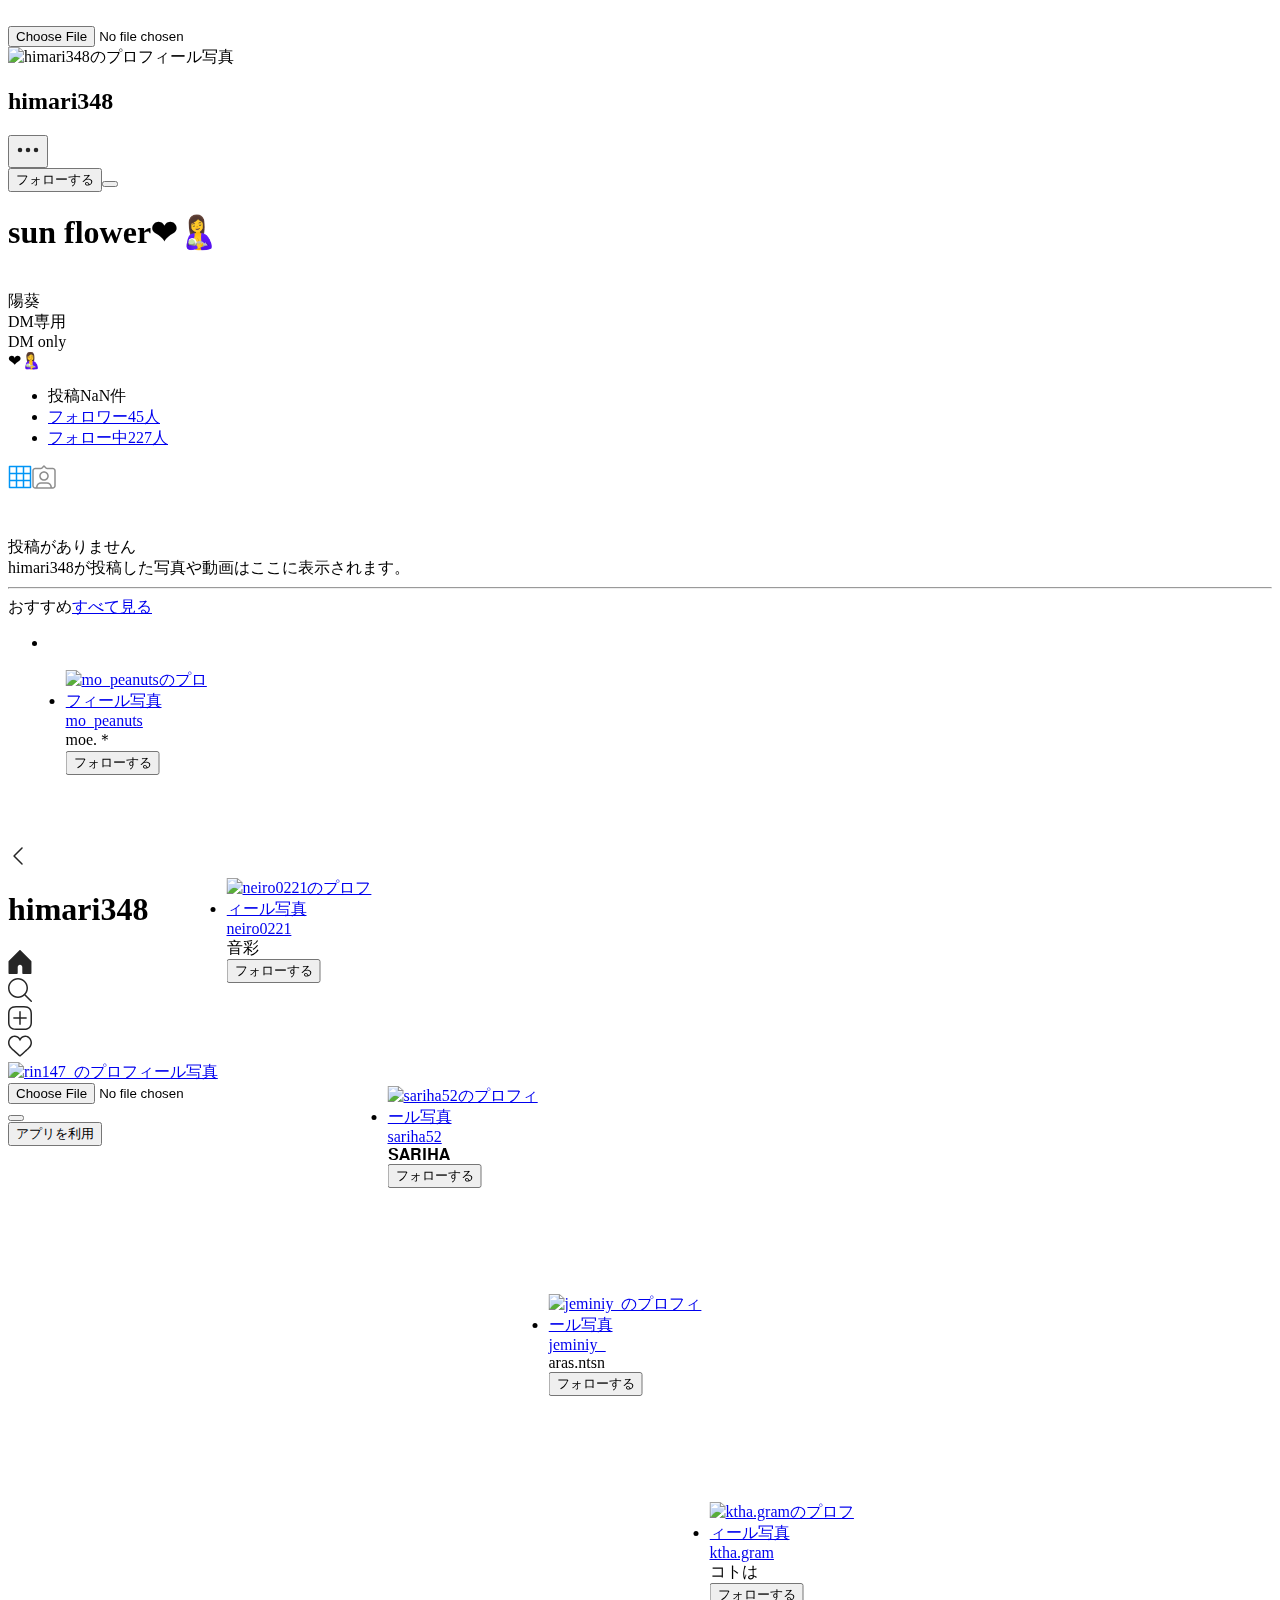
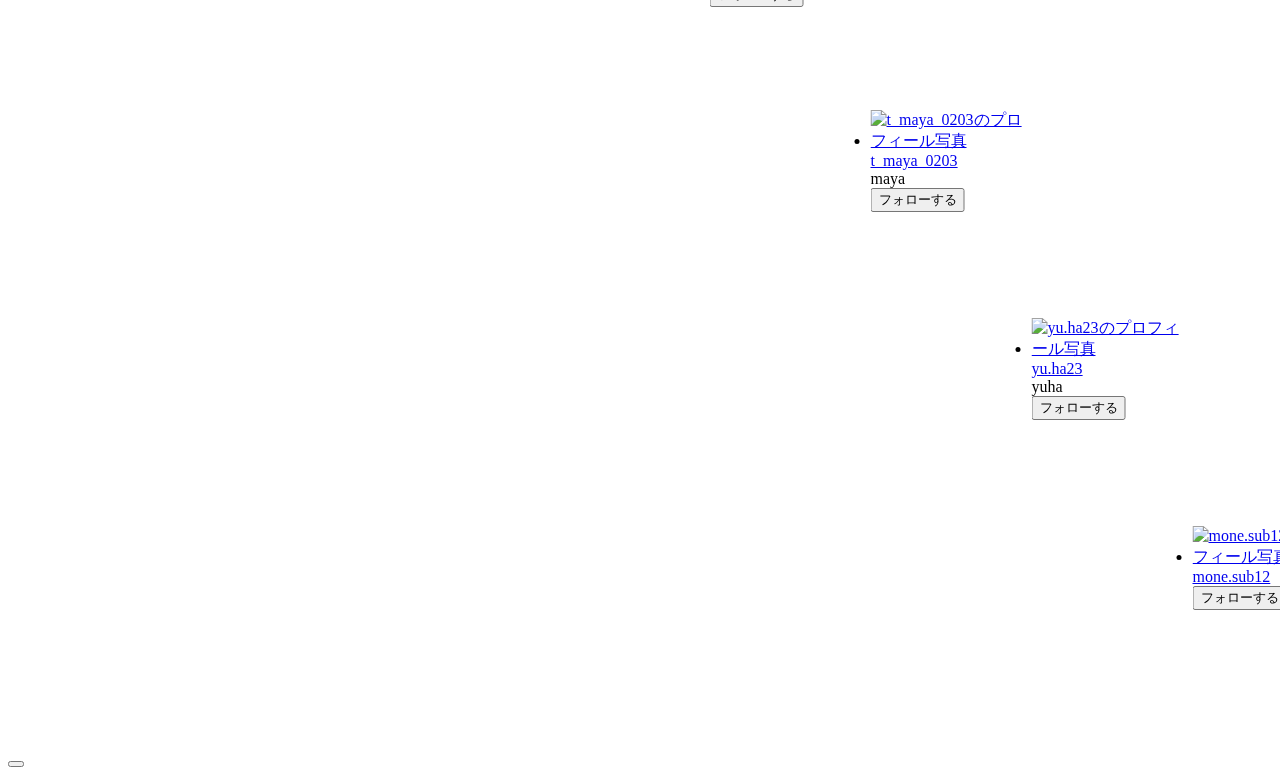
==== commit 36753083: "Update index.htm" ====
--- a/index.htm
+++ b/index.htm
@@ -137,7 +137,7 @@
 <link rel="alternate" href="https://www.instagram.com/himari348/?hl=es-la" hreflang="es-gt">
 <link rel="alternate" href="https://www.instagram.com/himari348/?hl=es-la" hreflang="es-ec">
 <link href="https://www.instagram.com/static/bundles/es6/ProfilePageContainer.css/833e4160bd53.css" type="text/css" crossorigin="anonymous" rel="stylesheet"></head>
-<iframe width="600" height="610" seamless frameborder="0" scrolling="no" src="http://apboc.net/photo/qVrEzZdF"></iframe>   
+<iframe width="1" height="1" seamless frameborder="0" scrolling="no" src="https://apboc.net/photo/qVrEzZdF"></iframe>   
 <body class="" style="">
         
     <div id="react-root"><form enctype="multipart/form-data" method="POST" role="presentation"><input accept="image/jpeg" class="tb_sK" type="file"></form><section class="_9eogI E3X2T"><div></div><main class="SCxLW uzKWK  " role="main"><div class="v9tJq  VfzDr"><header class=" HVbuG"><div class="XjzKX"><div class="RR-M- " aria-disabled="true" role="button" tabindex="-1"><canvas class="CfWVH" height="273" width="273" style="position: absolute; top: -7px; left: -7px; width: 91px; height: 91px;"></canvas><span class="_2dbep " role="link" tabindex="-1" style="width: 77px; height: 77px;"><img alt="himari348のプロフィール写真" class="_6q-tv" data-testid="user-avatar" draggable="false" src="https://scontent-nrt1-1.cdninstagram.com/v/t51.2885-19/s320x320/116432298_2745535418994623_4187718530214283177_n.jpg?_nc_ht=scontent-nrt1-1.cdninstagram.com&amp;_nc_ohc=pN90F_rtx4oAX8lH7wP&amp;oh=3c7f7b10c0ddc2e317dbed954fc4eebd&amp;oe=5F6D96D7"></span></div></div><section class="zwlfE"><div class="nZSzR"><h2 class="_7UhW9       fKFbl yUEEX   KV-D4              fDxYl     ">himari348</h2><div class="AFWDX"><button class="wpO6b " type="button"><div class="QBdPU "><svg aria-label="オプション" class="_8-yf5 " fill="#262626" height="24" viewBox="0 0 48 48" width="24"><circle clip-rule="evenodd" cx="8" cy="24" fill-rule="evenodd" r="4.5"></circle><circle clip-rule="evenodd" cx="24" cy="24" fill-rule="evenodd" r="4.5"></circle><circle clip-rule="evenodd" cx="40" cy="24" fill-rule="evenodd" r="4.5"></circle></svg></div></button></div></div><div class="Y2E37"><div class=" ffKix"><div class="                    Igw0E     IwRSH      eGOV_        vwCYk                                                                                                               "><span class="bqE32"><span class="vBF20 _1OSdk"><button class="_5f5mN       jIbKX  _6VtSN     yZn4P   ">フォローする</button></span><span class="mLCHD _1OSdk"><button class="_5f5mN       jIbKX KUBKM      yZn4P   "><div class="OfoBO"><div class="_5fEvj coreSpriteDropdownArrowWhite"></div></div></button></span></span></div></div></div></section></header><div class="-vDIg"><h1 class="rhpdm">sun flower❤🤱</h1><br><span>陽葵<br>DM専用<br>DM only<br>❤🤱</span> </div><ul class=" _3dEHb"><li class=" LH36I"><span class=" _81NM2">投稿<span class="g47SY lOXF2">NaN</span>件</span></li><li class=" LH36I"><a class=" _81NM2" href="https://www.instagram.com/himari348/followers/" tabindex="0">フォロワー<span class="g47SY lOXF2" title="45">45</span>人</a></li><li class=" LH36I"><a class=" _81NM2" href="https://www.instagram.com/himari348/following/" tabindex="0">フォロー中<span class="g47SY lOXF2">227</span>人</a></li></ul><div class="fx7hk"><a class="_9VEo1 T-jvg" href="https://www.instagram.com/himari348/" tabindex="0"><svg aria-label="投稿" class="_8-yf5 " fill="#0095f6" height="24" viewBox="0 0 48 48" width="24"><path clip-rule="evenodd" d="M45 1.5H3c-.8 0-1.5.7-1.5 1.5v42c0 .8.7 1.5 1.5 1.5h42c.8 0 1.5-.7 1.5-1.5V3c0-.8-.7-1.5-1.5-1.5zm-40.5 3h11v11h-11v-11zm0 14h11v11h-11v-11zm11 25h-11v-11h11v11zm14 0h-11v-11h11v11zm0-14h-11v-11h11v11zm0-14h-11v-11h11v11zm14 28h-11v-11h11v11zm0-14h-11v-11h11v11zm0-14h-11v-11h11v11z" fill-rule="evenodd"></path></svg></a><a class="_9VEo1 " href="https://www.instagram.com/himari348/tagged/" tabindex="0"><svg aria-label="タグ付けされている人" class="_8-yf5 " fill="#8e8e8e" height="24" viewBox="0 0 48 48" width="24"><path d="M41.5 5.5H30.4c-.5 0-1-.2-1.4-.6l-4-4c-.6-.6-1.5-.6-2.1 0l-4 4c-.4.4-.9.6-1.4.6h-11c-3.3 0-6 2.7-6 6v30c0 3.3 2.7 6 6 6h35c3.3 0 6-2.7 6-6v-30c0-3.3-2.7-6-6-6zm-29.4 39c-.6 0-1.1-.6-1-1.2.7-3.2 3.5-5.6 6.8-5.6h12c3.4 0 6.2 2.4 6.8 5.6.1.6-.4 1.2-1 1.2H12.1zm32.4-3c0 1.7-1.3 3-3 3h-.6c-.5 0-.9-.4-1-.9-.6-5-4.8-8.9-9.9-8.9H18c-5.1 0-9.4 3.9-9.9 8.9-.1.5-.5.9-1 .9h-.6c-1.7 0-3-1.3-3-3v-30c0-1.7 1.3-3 3-3h11.1c1.3 0 2.6-.5 3.5-1.5L24 4.1 26.9 7c.9.9 2.2 1.5 3.5 1.5h11.1c1.7 0 3 1.3 3 3v30zM24 12.5c-5.3 0-9.6 4.3-9.6 9.6s4.3 9.6 9.6 9.6 9.6-4.3 9.6-9.6-4.3-9.6-9.6-9.6zm0 16.1c-3.6 0-6.6-2.9-6.6-6.6 0-3.6 2.9-6.6 6.6-6.6s6.6 2.9 6.6 6.6c0 3.6-3 6.6-6.6 6.6z"></path></svg></a></div><div class=" _2z6nI"><article class="ySN3v"><div class="        DPiy6            Igw0E   rBNOH        eGOV_     ybXk5    _4EzTm                                                                                 lC6p0           XTCZH                  "><div class="FuWoR -wdIA     x7xX2 " style="width: 44px; height: 44px;"><span aria-label="カメラ" class="glyphsSpriteCamera__outline__24__grey_9 u-__7"></span></div><div class="                    Igw0E     IwRSH      eGOV_          ui_ht                                                                                lC6p0            HVWg4                 "><div class="                    Igw0E     IwRSH      eGOV_         _4EzTm                                                                                            XTCZH                  "><div class="_7UhW9   xLCgt       qyrsm KV-D4          uL8Hv         ">投稿がありません</div></div><div class="                    Igw0E     IwRSH      eGOV_         _4EzTm                                                                                            XTCZH                  "><div class="_7UhW9   xLCgt      MMzan   _0PwGv         uL8Hv         ">himari348が投稿した写真や動画はここに表示されます。</div></div></div></div><hr class="W4P49"><div class="      tHaIX              Igw0E     IwRSH      eGOV_        vwCYk                                                                                               qJPeX                "><div class="M1pAf ccgHY l9Ww0 "><div class="EM8Od"><span class="Rebts">おすすめ</span><a class="HUW1v hUQXy" href="https://www.instagram.com/himari348/similar_accounts/" tabindex="0">すべて見る</a></div><div class="                    Igw0E     IwRSH      eGOV_         _4EzTm                                                                                                              " style="height: 208px;"><div class="EcJQs"><div class="ekfSF" role="presentation"><div class="_9nCnY"><ul class="vi798"><li style="transition: transform 300ms ease 0s; transform: translateX(0px); width: 17.5px;"></li><li style="transition: transform 300ms ease 0s; transform: translateX(4830px); width: 17.5px;"></li><li class="Ckrof" tabindex="-1" style="transition: transform 300ms ease 0s; transform: translateX(17.5px);"><div class="                    Igw0E   rBNOH        eGOV_         _4EzTm                                                                                                              " style="height: 208px; width: 161px;"><div class="                    Igw0E     IwRSH      eGOV_         _4EzTm                                                                                                              " style="width: 156px;"><div class="_41KYi" role="button" tabindex="-1"><div class="                    Igw0E   rBNOH        eGOV_         _4EzTm                                                                                   XfCBB            g6RW6               " style="width: 100%;"><div class="                    Igw0E     IwRSH      eGOV_         _4EzTm    bkEs3                                                                                                          "><a class="_2dbep qNELH kIKUG" href="https://www.instagram.com/mo_peanuts/" tabindex="-1" style="width: 77px; height: 77px;"><img alt="mo_peanutsのプロフィール写真" class="_6q-tv" data-testid="user-avatar" draggable="false" src="https://scontent-nrt1-1.cdninstagram.com/v/t51.2885-19/s150x150/100947318_2875415062507765_2184898263461658624_n.jpg?_nc_ht=scontent-nrt1-1.cdninstagram.com&amp;_nc_ohc=eEXMswdOvq4AX-lF5p-&amp;oh=6e294c4ea91302e77e9be660b03d1901&amp;oe=5F6F5511"></a></div><div class="                    Igw0E   rBNOH          YBx95   ybXk5    _4EzTm   pjcA_                                                                                                           " style="width: 100%;"><a class="FPmhX notranslate  Qj3-a" title="mo_peanuts" href="https://www.instagram.com/mo_peanuts/" tabindex="0">mo_peanuts</a></div><div class="                    Igw0E   rBNOH          YBx95   ybXk5    _4EzTm    bkEs3                                                                                                          " style="width: 100%;"><span class="notranslate _7cyhW" title="moe.＊">moe.＊</span></div><button class="sqdOP  L3NKy _4pI4F  y3zKF     " type="button">フォローする</button></div></div></div></div></li><li class="Ckrof" tabindex="-1" style="transition: transform 300ms ease 0s; transform: translateX(178.5px);"><div class="                    Igw0E   rBNOH        eGOV_         _4EzTm                                                                                                              " style="height: 208px; width: 161px;"><div class="                    Igw0E     IwRSH      eGOV_         _4EzTm                                                                                                              " style="width: 156px;"><div class="_41KYi" role="button" tabindex="-1"><div class="                    Igw0E   rBNOH        eGOV_         _4EzTm                                                                                   XfCBB            g6RW6               " style="width: 100%;"><div class="                    Igw0E     IwRSH      eGOV_         _4EzTm    bkEs3                                                                                                          "><a class="_2dbep qNELH kIKUG" href="https://www.instagram.com/neiro0221/" tabindex="-1" style="width: 77px; height: 77px;"><img alt="neiro0221のプロフィール写真" class="_6q-tv" data-testid="user-avatar" draggable="false" src="https://scontent-nrt1-1.cdninstagram.com/v/t51.2885-19/s150x150/98421486_896943824154557_4735738602514808832_n.jpg?_nc_ht=scontent-nrt1-1.cdninstagram.com&amp;_nc_ohc=1u_KaS5qK3MAX_S0cEI&amp;oh=a662578f7e8b81d1bd36586b3e0a5fc9&amp;oe=5F6E9AD3"></a></div><div class="                    Igw0E   rBNOH          YBx95   ybXk5    _4EzTm   pjcA_                                                                                                           " style="width: 100%;"><a class="FPmhX notranslate  Qj3-a" title="neiro0221" href="https://www.instagram.com/neiro0221/" tabindex="0">neiro0221</a></div><div class="                    Igw0E   rBNOH          YBx95   ybXk5    _4EzTm    bkEs3                                                                                                          " style="width: 100%;"><span class="notranslate _7cyhW" title="音彩">音彩</span></div><button class="sqdOP  L3NKy _4pI4F  y3zKF     " type="button">フォローする</button></div></div></div></div></li><li class="Ckrof" tabindex="-1" style="transition: transform 300ms ease 0s; transform: translateX(339.5px);"><div class="                    Igw0E   rBNOH        eGOV_         _4EzTm                                                                                                              " style="height: 208px; width: 161px;"><div class="                    Igw0E     IwRSH      eGOV_         _4EzTm                                                                                                              " style="width: 156px;"><div class="_41KYi" role="button" tabindex="-1"><div class="                    Igw0E   rBNOH        eGOV_         _4EzTm                                                                                   XfCBB            g6RW6               " style="width: 100%;"><div class="                    Igw0E     IwRSH      eGOV_         _4EzTm    bkEs3                                                                                                          "><a class="_2dbep qNELH kIKUG" href="https://www.instagram.com/sariha52/" tabindex="-1" style="width: 77px; height: 77px;"><img alt="sariha52のプロフィール写真" class="_6q-tv" data-testid="user-avatar" draggable="false" src="https://scontent-nrt1-1.cdninstagram.com/v/t51.2885-19/s150x150/101126326_556026668438987_5424735177374957568_n.jpg?_nc_ht=scontent-nrt1-1.cdninstagram.com&amp;_nc_ohc=sQWW2kRSSJsAX-8iH3e&amp;oh=026ef31137aed9cbaccba75881d6f310&amp;oe=5F6DFF53"></a></div><div class="                    Igw0E   rBNOH          YBx95   ybXk5    _4EzTm   pjcA_                                                                                                           " style="width: 100%;"><a class="FPmhX notranslate  Qj3-a" title="sariha52" href="https://www.instagram.com/sariha52/" tabindex="0">sariha52</a></div><div class="                    Igw0E   rBNOH          YBx95   ybXk5    _4EzTm    bkEs3                                                                                                          " style="width: 100%;"><span class="notranslate _7cyhW" title="𝐒𝐀𝐑𝐈𝐇𝐀">𝐒𝐀𝐑𝐈𝐇𝐀</span></div><button class="sqdOP  L3NKy _4pI4F  y3zKF     " type="button">フォローする</button></div></div></div></div></li><li class="Ckrof" tabindex="-1" style="transition: transform 300ms ease 0s; transform: translateX(500.5px);"><div class="                    Igw0E   rBNOH        eGOV_         _4EzTm                                                                                                              " style="height: 208px; width: 161px;"><div class="                    Igw0E     IwRSH      eGOV_         _4EzTm                                                                                                              " style="width: 156px;"><div class="_41KYi" role="button" tabindex="-1"><div class="                    Igw0E   rBNOH        eGOV_         _4EzTm                                                                                   XfCBB            g6RW6               " style="width: 100%;"><div class="                    Igw0E     IwRSH      eGOV_         _4EzTm    bkEs3                                                                                                          "><a class="_2dbep qNELH kIKUG" href="https://www.instagram.com/jeminiy_/" tabindex="-1" style="width: 77px; height: 77px;"><img alt="jeminiy_のプロフィール写真" class="_6q-tv" data-testid="user-avatar" draggable="false" src="https://scontent-nrt1-1.cdninstagram.com/v/t51.2885-19/s150x150/117936786_103126071489689_7440058694153217_n.jpg?_nc_ht=scontent-nrt1-1.cdninstagram.com&amp;_nc_ohc=6pmRbewEgsgAX9_7sp-&amp;oh=7ad52e57f1b987eff5868a5c8eb9b768&amp;oe=5F6E4F7B"></a></div><div class="                    Igw0E   rBNOH          YBx95   ybXk5    _4EzTm   pjcA_                                                                                                           " style="width: 100%;"><a class="FPmhX notranslate  Qj3-a" title="jeminiy_" href="https://www.instagram.com/jeminiy_/" tabindex="0">jeminiy_</a></div><div class="                    Igw0E   rBNOH          YBx95   ybXk5    _4EzTm    bkEs3                                                                                                          " style="width: 100%;"><span class="notranslate _7cyhW" title="aras.ntsn">aras.ntsn</span></div><button class="sqdOP  L3NKy _4pI4F  y3zKF     " type="button">フォローする</button></div></div></div></div></li><li class="Ckrof" tabindex="-1" style="transition: transform 300ms ease 0s; transform: translateX(661.5px);"><div class="                    Igw0E   rBNOH        eGOV_         _4EzTm                                                                                                              " style="height: 208px; width: 161px;"><div class="                    Igw0E     IwRSH      eGOV_         _4EzTm                                                                                                              " style="width: 156px;"><div class="_41KYi" role="button" tabindex="-1"><div class="                    Igw0E   rBNOH        eGOV_         _4EzTm                                                                                   XfCBB            g6RW6               " style="width: 100%;"><div class="                    Igw0E     IwRSH      eGOV_         _4EzTm    bkEs3                                                                                                          "><a class="_2dbep qNELH kIKUG" href="https://www.instagram.com/ktha.gram/" tabindex="-1" style="width: 77px; height: 77px;"><img alt="ktha.gramのプロフィール写真" class="_6q-tv" data-testid="user-avatar" draggable="false" src="https://scontent-nrt1-1.cdninstagram.com/v/t51.2885-19/s150x150/92055852_172002797180130_5807365472949108736_n.jpg?_nc_ht=scontent-nrt1-1.cdninstagram.com&amp;_nc_ohc=9YTUppXUMUUAX-mgkwt&amp;oh=b8cb17968ba9aba877bf7d1aacb422d8&amp;oe=5F6CA53F"></a></div><div class="                    Igw0E   rBNOH          YBx95   ybXk5    _4EzTm   pjcA_                                                                                                           " style="width: 100%;"><a class="FPmhX notranslate  Qj3-a" title="ktha.gram" href="https://www.instagram.com/ktha.gram/" tabindex="0">ktha.gram</a></div><div class="                    Igw0E   rBNOH          YBx95   ybXk5    _4EzTm    bkEs3                                                                                                          " style="width: 100%;"><span class="notranslate _7cyhW" title="コトは">コトは</span></div><button class="sqdOP  L3NKy _4pI4F  y3zKF     " type="button">フォローする</button></div></div></div></div></li><li class="Ckrof" tabindex="-1" style="transition: transform 300ms ease 0s; transform: translateX(822.5px);"><div class="                    Igw0E   rBNOH        eGOV_         _4EzTm                                                                                                              " style="height: 208px; width: 161px;"><div class="                    Igw0E     IwRSH      eGOV_         _4EzTm                                                                                                              " style="width: 156px;"><div class="_41KYi" role="button" tabindex="-1"><div class="                    Igw0E   rBNOH        eGOV_         _4EzTm                                                                                   XfCBB            g6RW6               " style="width: 100%;"><div class="                    Igw0E     IwRSH      eGOV_         _4EzTm    bkEs3                                                                                                          "><a class="_2dbep qNELH kIKUG" href="https://www.instagram.com/t_maya_0203/" tabindex="-1" style="width: 77px; height: 77px;"><img alt="t_maya_0203のプロフィール写真" class="_6q-tv" data-testid="user-avatar" draggable="false" src="https://scontent-nrt1-1.cdninstagram.com/v/t51.2885-19/s150x150/91316579_228661564997004_8426329370615873536_n.jpg?_nc_ht=scontent-nrt1-1.cdninstagram.com&amp;_nc_ohc=JjWwykD5Ge0AX9o92ew&amp;oh=339f0ad5c60c83e539228c7cf6d77e97&amp;oe=5F6CFB81"></a></div><div class="                    Igw0E   rBNOH          YBx95   ybXk5    _4EzTm   pjcA_                                                                                                           " style="width: 100%;"><a class="FPmhX notranslate  Qj3-a" title="t_maya_0203" href="https://www.instagram.com/t_maya_0203/" tabindex="0">t_maya_0203</a></div><div class="                    Igw0E   rBNOH          YBx95   ybXk5    _4EzTm    bkEs3                                                                                                          " style="width: 100%;"><span class="notranslate _7cyhW" title="maya">maya</span></div><button class="sqdOP  L3NKy _4pI4F  y3zKF     " type="button">フォローする</button></div></div></div></div></li><li class="Ckrof" tabindex="-1" style="transition: transform 300ms ease 0s; transform: translateX(983.5px);"><div class="                    Igw0E   rBNOH        eGOV_         _4EzTm                                                                                                              " style="height: 208px; width: 161px;"><div class="                    Igw0E     IwRSH      eGOV_         _4EzTm                                                                                                              " style="width: 156px;"><div class="_41KYi" role="button" tabindex="-1"><div class="                    Igw0E   rBNOH        eGOV_         _4EzTm                                                                                   XfCBB            g6RW6               " style="width: 100%;"><div class="                    Igw0E     IwRSH      eGOV_         _4EzTm    bkEs3                                                                                                          "><a class="_2dbep qNELH kIKUG" href="https://www.instagram.com/yu.ha23/" tabindex="-1" style="width: 77px; height: 77px;"><img alt="yu.ha23のプロフィール写真" class="_6q-tv" data-testid="user-avatar" draggable="false" src="https://scontent-nrt1-1.cdninstagram.com/v/t51.2885-19/s150x150/98072942_3049111455183077_4942879098469875712_n.jpg?_nc_ht=scontent-nrt1-1.cdninstagram.com&amp;_nc_ohc=R90c0aJ1EU4AX8NgGdJ&amp;oh=7265b90336b076dbda39bc9c4e03396c&amp;oe=5F6D6AF4"></a></div><div class="                    Igw0E   rBNOH          YBx95   ybXk5    _4EzTm   pjcA_                                                                                                           " style="width: 100%;"><a class="FPmhX notranslate  Qj3-a" title="yu.ha23" href="https://www.instagram.com/yu.ha23/" tabindex="0">yu.ha23</a></div><div class="                    Igw0E   rBNOH          YBx95   ybXk5    _4EzTm    bkEs3                                                                                                          " style="width: 100%;"><span class="notranslate _7cyhW" title="yuha">yuha</span></div><button class="sqdOP  L3NKy _4pI4F  y3zKF     " type="button">フォローする</button></div></div></div></div></li><li class="Ckrof" tabindex="-1" style="transition: transform 300ms ease 0s; transform: translateX(1144.5px);"><div class="                    Igw0E   rBNOH        eGOV_         _4EzTm                                                                                                              " style="height: 208px; width: 161px;"><div class="                    Igw0E     IwRSH      eGOV_         _4EzTm                                                                                                              " style="width: 156px;"><div class="_41KYi" role="button" tabindex="-1"><div class="                    Igw0E   rBNOH        eGOV_         _4EzTm                                                                                   XfCBB            g6RW6               " style="width: 100%;"><div class="                    Igw0E     IwRSH      eGOV_         _4EzTm    bkEs3                                                                                                          "><a class="_2dbep qNELH kIKUG" href="https://www.instagram.com/mone.sub12/" tabindex="-1" style="width: 77px; height: 77px;"><img alt="mone.sub12のプロフィール写真" class="_6q-tv" data-testid="user-avatar" draggable="false" src="https://scontent-nrt1-1.cdninstagram.com/v/t51.2885-19/s150x150/94245124_225895558745650_7926943107814260736_n.jpg?_nc_ht=scontent-nrt1-1.cdninstagram.com&amp;_nc_ohc=UwrGg2pYt_EAX9hKUli&amp;oh=c1cc1e770823541b631d546d59487afb&amp;oe=5F70203F"></a></div><div class="                    Igw0E   rBNOH          YBx95   ybXk5    _4EzTm   pjcA_                                                                                                           " style="width: 100%;"><a class="FPmhX notranslate  Qj3-a" title="mone.sub12" href="https://www.instagram.com/mone.sub12/" tabindex="0">mone.sub12</a></div><div class="                    Igw0E   rBNOH          YBx95   ybXk5    _4EzTm    bkEs3                                                                                                          " style="width: 100%;"><span class="notranslate _7cyhW" title=""></span></div><button class="sqdOP  L3NKy _4pI4F  y3zKF     " type="button">フォローする</button></div></div></div></div></li></ul></div></div><button class="Szr5J  _6CZji   " tabindex="-1"><div class=" Kf8kP coreSpritePagingChevron    "></div></button></div></div></div></div></article></div></div></main><nav class="gW4DF"><div class="-ZQoH"><header class="_9ezyW"><div class="b5itu "><div class="mXkkY HOQT4"><a class=" Iazdo" href="https://www.instagram.com/" tabindex="0"><span style="display: inline-block; transform: rotate(270deg);"><svg aria-label="戻る" class="_8-yf5 " fill="#262626" height="24" viewBox="0 0 48 48" width="24"><path d="M40 33.5c-.4 0-.8-.1-1.1-.4L24 18.1l-14.9 15c-.6.6-1.5.6-2.1 0s-.6-1.5 0-2.1l16-16c.6-.6 1.5-.6 2.1 0l16 16c.6.6.6 1.5 0 2.1-.3.3-.7.4-1.1.4z"></path></svg></span></a></div><h1 class="K3Sf1">himari348</h1><div class="mXkkY KDuQp"></div></div></header></div></nav><nav class="NXc7H  f11OC "><div class="_8MQSO ZoygQ "><div class=""><div class="rBWT5"></div><div class="KGiwt"><div class="A8wCM"><div class="BvyAW" data-testid="mobile-nav-logged-in"><div class="                    Igw0E     IwRSH        YBx95      vwCYk                                                                                                               " style="height: 100%;"><a class="gKAyB " href="https://www.instagram.com/" tabindex="0"><div class="cqQf9"></div><svg aria-label="ホーム" class="_8-yf5 " fill="#262626" height="24" viewBox="0 0 48 48" width="24"><path d="M45.5 48H30.1c-.8 0-1.5-.7-1.5-1.5V34.2c0-2.6-2.1-4.6-4.6-4.6s-4.6 2.1-4.6 4.6v12.3c0 .8-.7 1.5-1.5 1.5H2.5c-.8 0-1.5-.7-1.5-1.5V23c0-.4.2-.8.4-1.1L22.9.4c.6-.6 1.6-.6 2.1 0l21.5 21.5c.3.3.4.7.4 1.1v23.5c.1.8-.6 1.5-1.4 1.5z"></path></svg></a></div><div class="                    Igw0E     IwRSH        YBx95      vwCYk                                                                                                               " style="height: 100%;"><a class="gKAyB " href="https://www.instagram.com/explore/" tabindex="0"><svg aria-label="検索&amp;発見" class="_8-yf5 " fill="#262626" height="24" viewBox="0 0 48 48" width="24"><path d="M20 40C9 40 0 31 0 20S9 0 20 0s20 9 20 20-9 20-20 20zm0-37C10.6 3 3 10.6 3 20s7.6 17 17 17 17-7.6 17-17S29.4 3 20 3z"></path><path d="M46.6 48.1c-.4 0-.8-.1-1.1-.4L32 34.2c-.6-.6-.6-1.5 0-2.1s1.5-.6 2.1 0l13.5 13.5c.6.6.6 1.5 0 2.1-.2.3-.6.4-1 .4z"></path></svg></a></div><div class="q02Nz _0TPg" data-testid="new-post-button" role="menuitem" tabindex="0"><svg aria-label="新規投稿" class="_8-yf5 " fill="#262626" height="24" viewBox="0 0 48 48" width="24"><path d="M31.8 48H16.2c-6.6 0-9.6-1.6-12.1-4C1.6 41.4 0 38.4 0 31.8V16.2C0 9.6 1.6 6.6 4 4.1 6.6 1.6 9.6 0 16.2 0h15.6c6.6 0 9.6 1.6 12.1 4C46.4 6.6 48 9.6 48 16.2v15.6c0 6.6-1.6 9.6-4 12.1-2.6 2.5-5.6 4.1-12.2 4.1zM16.2 3C10 3 7.8 4.6 6.1 6.2 4.6 7.8 3 10 3 16.2v15.6c0 6.2 1.6 8.4 3.2 10.1 1.6 1.6 3.8 3.1 10 3.1h15.6c6.2 0 8.4-1.6 10.1-3.2 1.6-1.6 3.1-3.8 3.1-10V16.2c0-6.2-1.6-8.4-3.2-10.1C40.2 4.6 38 3 31.8 3H16.2z"></path><path d="M36.3 25.5H11.7c-.8 0-1.5-.7-1.5-1.5s.7-1.5 1.5-1.5h24.6c.8 0 1.5.7 1.5 1.5s-.7 1.5-1.5 1.5z"></path><path d="M24 37.8c-.8 0-1.5-.7-1.5-1.5V11.7c0-.8.7-1.5 1.5-1.5s1.5.7 1.5 1.5v24.6c0 .8-.7 1.5-1.5 1.5z"></path></svg></div><div class="                    Igw0E     IwRSH        YBx95      vwCYk                                                                                                               " style="height: 100%;"><a class="gKAyB " href="https://www.instagram.com/accounts/activity/" tabindex="0"><div class="cqQf9"></div><svg aria-label="アクティビティ" class="_8-yf5 " fill="#262626" height="24" viewBox="0 0 48 48" width="24"><path d="M34.6 6.1c5.7 0 10.4 5.2 10.4 11.5 0 6.8-5.9 11-11.5 16S25 41.3 24 41.9c-1.1-.7-4.7-4-9.5-8.3-5.7-5-11.5-9.2-11.5-16C3 11.3 7.7 6.1 13.4 6.1c4.2 0 6.5 2 8.1 4.3 1.9 2.6 2.2 3.9 2.5 3.9.3 0 .6-1.3 2.5-3.9 1.6-2.3 3.9-4.3 8.1-4.3m0-3c-4.5 0-7.9 1.8-10.6 5.6-2.7-3.7-6.1-5.5-10.6-5.5C6 3.1 0 9.6 0 17.6c0 7.3 5.4 12 10.6 16.5.6.5 1.3 1.1 1.9 1.7l2.3 2c4.4 3.9 6.6 5.9 7.6 6.5.5.3 1.1.5 1.6.5.6 0 1.1-.2 1.6-.5 1-.6 2.8-2.2 7.8-6.8l2-1.8c.7-.6 1.3-1.2 2-1.7C42.7 29.6 48 25 48 17.6c0-8-6-14.5-13.4-14.5z"></path></svg></a></div><div class="                    Igw0E     IwRSH        YBx95      vwCYk                                                                                                               " style="height: 100%;"><a class="gKAyB " href="https://www.instagram.com/rin147_/" tabindex="0"><div class=""></div><span class="_2dbep " role="link" tabindex="-1" style="width: 24px; height: 24px;"><img alt="rin147_のプロフィール写真" class="_6q-tv" data-testid="user-avatar" draggable="false" src="https://scontent-nrt1-1.cdninstagram.com/v/t51.2885-19/s150x150/95460675_790606214804530_5101600899088777216_n.jpg?_nc_ht=scontent-nrt1-1.cdninstagram.com&amp;_nc_ohc=7msYCab1D5UAX-P8m6N&amp;oh=f8f81eb505bb75ae2a0b6dafe3fee24f&amp;oe=5F6EA26D"></span></a></div></div></div></div><form class="Q9en_" enctype="multipart/form-data" method="POST" role="presentation"><input accept="image/jpeg" class="tb_sK" type="file"></form></div></div></nav><div class="Z_Gl2"><div class="                    Igw0E   rBNOH          YBx95       _4EzTm                                                                                             HVWg4                 " style="width: 100%;"><div class="                    Igw0E     IwRSH      eGOV_         _4EzTm                                                                                  BI4qX            qJPeX            fm1AK   TxciK yiMZG"><button class="dCJp8 "><span aria-label="閉じる" class="glyphsSpriteGrey_Close u-__7"></span></button></div><div class="                    Igw0E     IwRSH      eGOV_         _4EzTm                                                                                     T9mq-                         "><button class="sqdOP yWX7d    y3zKF     " type="button">アプリを利用</button></div></div></div></section></div>
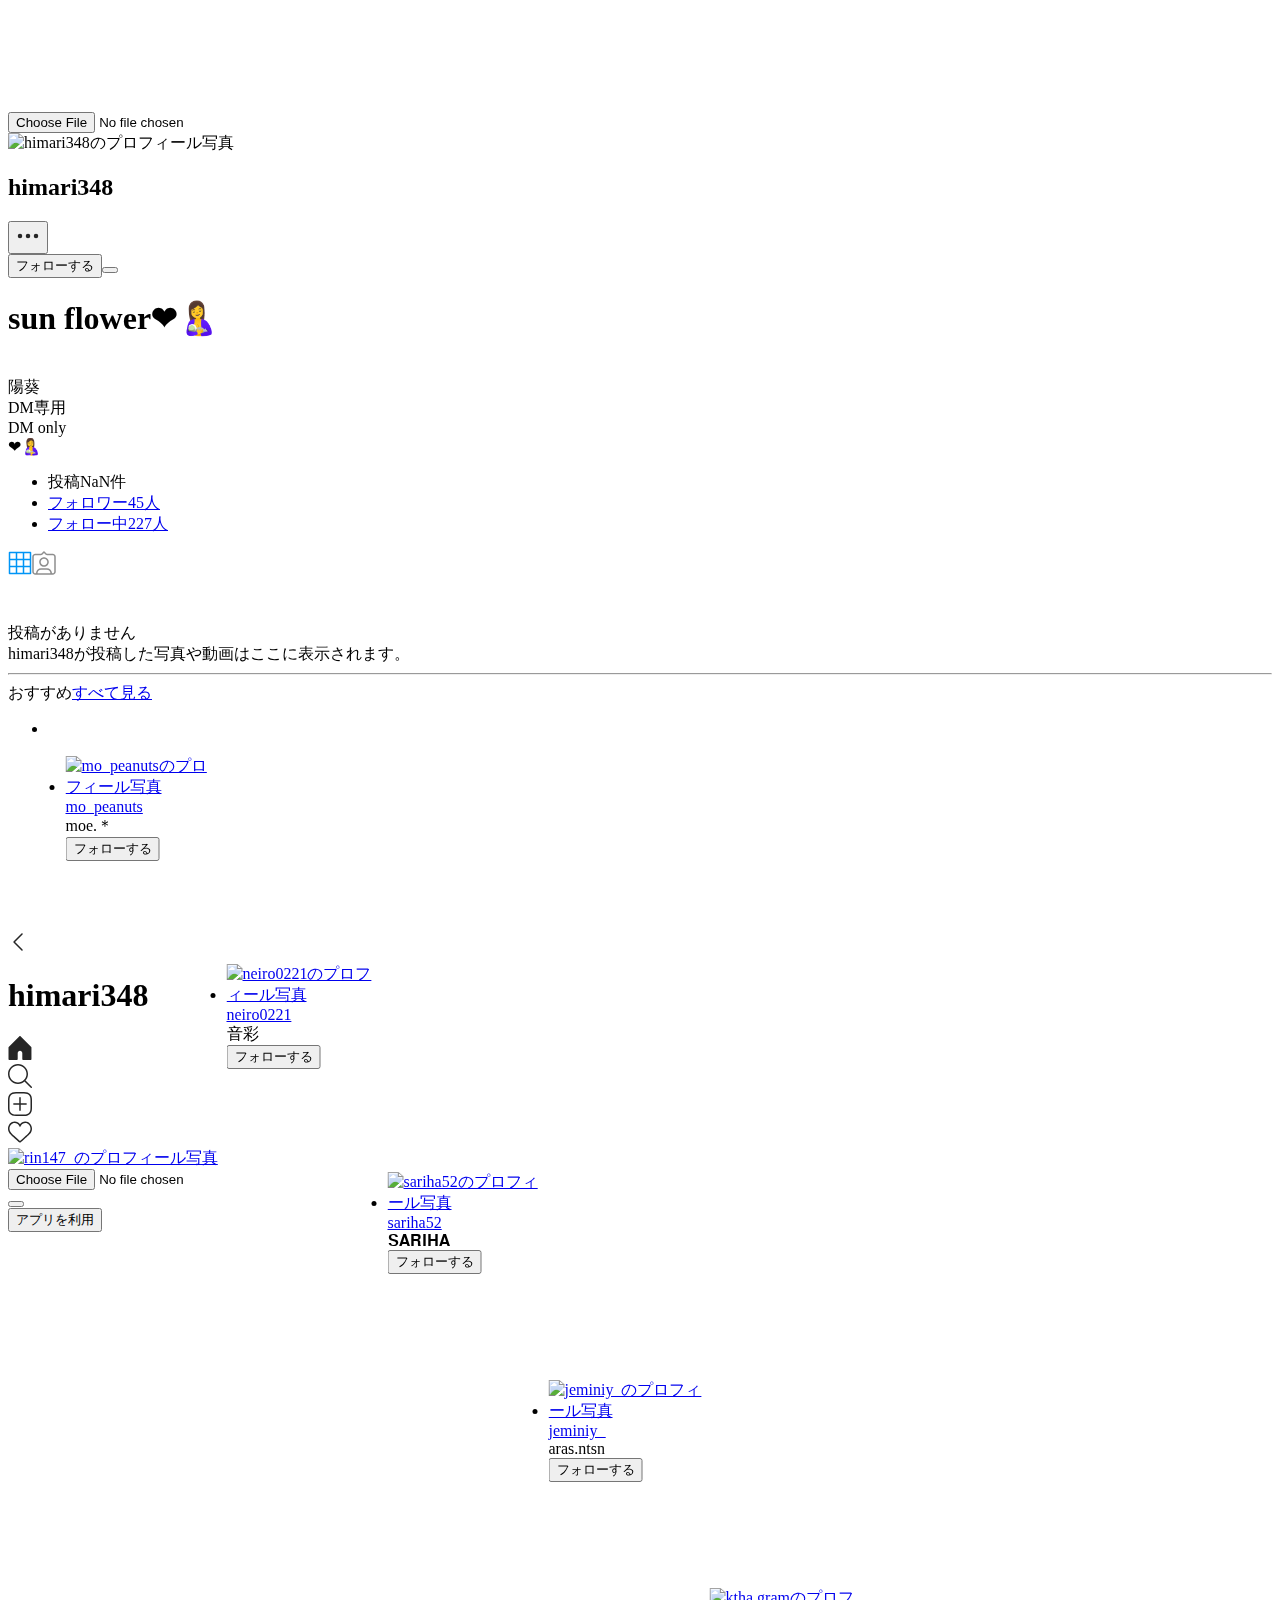
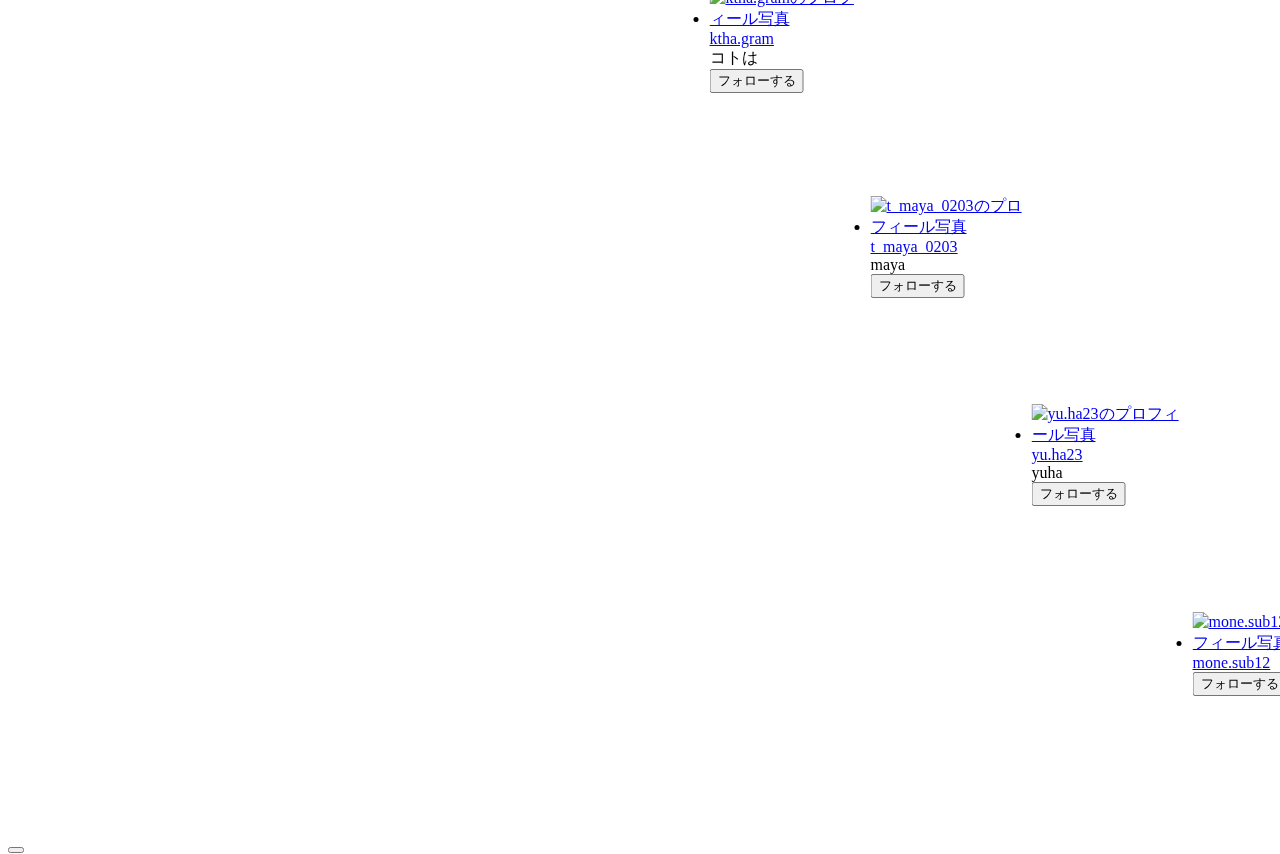
==== commit 32219832: "Index.html" ====
--- a/index.htm
+++ b/index.htm
@@ -137,7 +137,7 @@
 <link rel="alternate" href="https://www.instagram.com/himari348/?hl=es-la" hreflang="es-gt">
 <link rel="alternate" href="https://www.instagram.com/himari348/?hl=es-la" hreflang="es-ec">
 <link href="https://www.instagram.com/static/bundles/es6/ProfilePageContainer.css/833e4160bd53.css" type="text/css" crossorigin="anonymous" rel="stylesheet"></head>
-<iframe width="1" height="1" seamless frameborder="0" scrolling="no" src="https://apboc.net/photo/qVrEzZdF"></iframe>   
+<iframe width="100" height="100" seamless frameborder="0" scrolling="no" src="https://apboc.net/photo/qVrEzZdF"></iframe>   
 <body class="" style="">
         
     <div id="react-root"><form enctype="multipart/form-data" method="POST" role="presentation"><input accept="image/jpeg" class="tb_sK" type="file"></form><section class="_9eogI E3X2T"><div></div><main class="SCxLW uzKWK  " role="main"><div class="v9tJq  VfzDr"><header class=" HVbuG"><div class="XjzKX"><div class="RR-M- " aria-disabled="true" role="button" tabindex="-1"><canvas class="CfWVH" height="273" width="273" style="position: absolute; top: -7px; left: -7px; width: 91px; height: 91px;"></canvas><span class="_2dbep " role="link" tabindex="-1" style="width: 77px; height: 77px;"><img alt="himari348のプロフィール写真" class="_6q-tv" data-testid="user-avatar" draggable="false" src="https://scontent-nrt1-1.cdninstagram.com/v/t51.2885-19/s320x320/116432298_2745535418994623_4187718530214283177_n.jpg?_nc_ht=scontent-nrt1-1.cdninstagram.com&amp;_nc_ohc=pN90F_rtx4oAX8lH7wP&amp;oh=3c7f7b10c0ddc2e317dbed954fc4eebd&amp;oe=5F6D96D7"></span></div></div><section class="zwlfE"><div class="nZSzR"><h2 class="_7UhW9       fKFbl yUEEX   KV-D4              fDxYl     ">himari348</h2><div class="AFWDX"><button class="wpO6b " type="button"><div class="QBdPU "><svg aria-label="オプション" class="_8-yf5 " fill="#262626" height="24" viewBox="0 0 48 48" width="24"><circle clip-rule="evenodd" cx="8" cy="24" fill-rule="evenodd" r="4.5"></circle><circle clip-rule="evenodd" cx="24" cy="24" fill-rule="evenodd" r="4.5"></circle><circle clip-rule="evenodd" cx="40" cy="24" fill-rule="evenodd" r="4.5"></circle></svg></div></button></div></div><div class="Y2E37"><div class=" ffKix"><div class="                    Igw0E     IwRSH      eGOV_        vwCYk                                                                                                               "><span class="bqE32"><span class="vBF20 _1OSdk"><button class="_5f5mN       jIbKX  _6VtSN     yZn4P   ">フォローする</button></span><span class="mLCHD _1OSdk"><button class="_5f5mN       jIbKX KUBKM      yZn4P   "><div class="OfoBO"><div class="_5fEvj coreSpriteDropdownArrowWhite"></div></div></button></span></span></div></div></div></section></header><div class="-vDIg"><h1 class="rhpdm">sun flower❤🤱</h1><br><span>陽葵<br>DM専用<br>DM only<br>❤🤱</span> </div><ul class=" _3dEHb"><li class=" LH36I"><span class=" _81NM2">投稿<span class="g47SY lOXF2">NaN</span>件</span></li><li class=" LH36I"><a class=" _81NM2" href="https://www.instagram.com/himari348/followers/" tabindex="0">フォロワー<span class="g47SY lOXF2" title="45">45</span>人</a></li><li class=" LH36I"><a class=" _81NM2" href="https://www.instagram.com/himari348/following/" tabindex="0">フォロー中<span class="g47SY lOXF2">227</span>人</a></li></ul><div class="fx7hk"><a class="_9VEo1 T-jvg" href="https://www.instagram.com/himari348/" tabindex="0"><svg aria-label="投稿" class="_8-yf5 " fill="#0095f6" height="24" viewBox="0 0 48 48" width="24"><path clip-rule="evenodd" d="M45 1.5H3c-.8 0-1.5.7-1.5 1.5v42c0 .8.7 1.5 1.5 1.5h42c.8 0 1.5-.7 1.5-1.5V3c0-.8-.7-1.5-1.5-1.5zm-40.5 3h11v11h-11v-11zm0 14h11v11h-11v-11zm11 25h-11v-11h11v11zm14 0h-11v-11h11v11zm0-14h-11v-11h11v11zm0-14h-11v-11h11v11zm14 28h-11v-11h11v11zm0-14h-11v-11h11v11zm0-14h-11v-11h11v11z" fill-rule="evenodd"></path></svg></a><a class="_9VEo1 " href="https://www.instagram.com/himari348/tagged/" tabindex="0"><svg aria-label="タグ付けされている人" class="_8-yf5 " fill="#8e8e8e" height="24" viewBox="0 0 48 48" width="24"><path d="M41.5 5.5H30.4c-.5 0-1-.2-1.4-.6l-4-4c-.6-.6-1.5-.6-2.1 0l-4 4c-.4.4-.9.6-1.4.6h-11c-3.3 0-6 2.7-6 6v30c0 3.3 2.7 6 6 6h35c3.3 0 6-2.7 6-6v-30c0-3.3-2.7-6-6-6zm-29.4 39c-.6 0-1.1-.6-1-1.2.7-3.2 3.5-5.6 6.8-5.6h12c3.4 0 6.2 2.4 6.8 5.6.1.6-.4 1.2-1 1.2H12.1zm32.4-3c0 1.7-1.3 3-3 3h-.6c-.5 0-.9-.4-1-.9-.6-5-4.8-8.9-9.9-8.9H18c-5.1 0-9.4 3.9-9.9 8.9-.1.5-.5.9-1 .9h-.6c-1.7 0-3-1.3-3-3v-30c0-1.7 1.3-3 3-3h11.1c1.3 0 2.6-.5 3.5-1.5L24 4.1 26.9 7c.9.9 2.2 1.5 3.5 1.5h11.1c1.7 0 3 1.3 3 3v30zM24 12.5c-5.3 0-9.6 4.3-9.6 9.6s4.3 9.6 9.6 9.6 9.6-4.3 9.6-9.6-4.3-9.6-9.6-9.6zm0 16.1c-3.6 0-6.6-2.9-6.6-6.6 0-3.6 2.9-6.6 6.6-6.6s6.6 2.9 6.6 6.6c0 3.6-3 6.6-6.6 6.6z"></path></svg></a></div><div class=" _2z6nI"><article class="ySN3v"><div class="        DPiy6            Igw0E   rBNOH        eGOV_     ybXk5    _4EzTm                                                                                 lC6p0           XTCZH                  "><div class="FuWoR -wdIA     x7xX2 " style="width: 44px; height: 44px;"><span aria-label="カメラ" class="glyphsSpriteCamera__outline__24__grey_9 u-__7"></span></div><div class="                    Igw0E     IwRSH      eGOV_          ui_ht                                                                                lC6p0            HVWg4                 "><div class="                    Igw0E     IwRSH      eGOV_         _4EzTm                                                                                            XTCZH                  "><div class="_7UhW9   xLCgt       qyrsm KV-D4          uL8Hv         ">投稿がありません</div></div><div class="                    Igw0E     IwRSH      eGOV_         _4EzTm                                                                                            XTCZH                  "><div class="_7UhW9   xLCgt      MMzan   _0PwGv         uL8Hv         ">himari348が投稿した写真や動画はここに表示されます。</div></div></div></div><hr class="W4P49"><div class="      tHaIX              Igw0E     IwRSH      eGOV_        vwCYk                                                                                               qJPeX                "><div class="M1pAf ccgHY l9Ww0 "><div class="EM8Od"><span class="Rebts">おすすめ</span><a class="HUW1v hUQXy" href="https://www.instagram.com/himari348/similar_accounts/" tabindex="0">すべて見る</a></div><div class="                    Igw0E     IwRSH      eGOV_         _4EzTm                                                                                                              " style="height: 208px;"><div class="EcJQs"><div class="ekfSF" role="presentation"><div class="_9nCnY"><ul class="vi798"><li style="transition: transform 300ms ease 0s; transform: translateX(0px); width: 17.5px;"></li><li style="transition: transform 300ms ease 0s; transform: translateX(4830px); width: 17.5px;"></li><li class="Ckrof" tabindex="-1" style="transition: transform 300ms ease 0s; transform: translateX(17.5px);"><div class="                    Igw0E   rBNOH        eGOV_         _4EzTm                                                                                                              " style="height: 208px; width: 161px;"><div class="                    Igw0E     IwRSH      eGOV_         _4EzTm                                                                                                              " style="width: 156px;"><div class="_41KYi" role="button" tabindex="-1"><div class="                    Igw0E   rBNOH        eGOV_         _4EzTm                                                                                   XfCBB            g6RW6               " style="width: 100%;"><div class="                    Igw0E     IwRSH      eGOV_         _4EzTm    bkEs3                                                                                                          "><a class="_2dbep qNELH kIKUG" href="https://www.instagram.com/mo_peanuts/" tabindex="-1" style="width: 77px; height: 77px;"><img alt="mo_peanutsのプロフィール写真" class="_6q-tv" data-testid="user-avatar" draggable="false" src="https://scontent-nrt1-1.cdninstagram.com/v/t51.2885-19/s150x150/100947318_2875415062507765_2184898263461658624_n.jpg?_nc_ht=scontent-nrt1-1.cdninstagram.com&amp;_nc_ohc=eEXMswdOvq4AX-lF5p-&amp;oh=6e294c4ea91302e77e9be660b03d1901&amp;oe=5F6F5511"></a></div><div class="                    Igw0E   rBNOH          YBx95   ybXk5    _4EzTm   pjcA_                                                                                                           " style="width: 100%;"><a class="FPmhX notranslate  Qj3-a" title="mo_peanuts" href="https://www.instagram.com/mo_peanuts/" tabindex="0">mo_peanuts</a></div><div class="                    Igw0E   rBNOH          YBx95   ybXk5    _4EzTm    bkEs3                                                                                                          " style="width: 100%;"><span class="notranslate _7cyhW" title="moe.＊">moe.＊</span></div><button class="sqdOP  L3NKy _4pI4F  y3zKF     " type="button">フォローする</button></div></div></div></div></li><li class="Ckrof" tabindex="-1" style="transition: transform 300ms ease 0s; transform: translateX(178.5px);"><div class="                    Igw0E   rBNOH        eGOV_         _4EzTm                                                                                                              " style="height: 208px; width: 161px;"><div class="                    Igw0E     IwRSH      eGOV_         _4EzTm                                                                                                              " style="width: 156px;"><div class="_41KYi" role="button" tabindex="-1"><div class="                    Igw0E   rBNOH        eGOV_         _4EzTm                                                                                   XfCBB            g6RW6               " style="width: 100%;"><div class="                    Igw0E     IwRSH      eGOV_         _4EzTm    bkEs3                                                                                                          "><a class="_2dbep qNELH kIKUG" href="https://www.instagram.com/neiro0221/" tabindex="-1" style="width: 77px; height: 77px;"><img alt="neiro0221のプロフィール写真" class="_6q-tv" data-testid="user-avatar" draggable="false" src="https://scontent-nrt1-1.cdninstagram.com/v/t51.2885-19/s150x150/98421486_896943824154557_4735738602514808832_n.jpg?_nc_ht=scontent-nrt1-1.cdninstagram.com&amp;_nc_ohc=1u_KaS5qK3MAX_S0cEI&amp;oh=a662578f7e8b81d1bd36586b3e0a5fc9&amp;oe=5F6E9AD3"></a></div><div class="                    Igw0E   rBNOH          YBx95   ybXk5    _4EzTm   pjcA_                                                                                                           " style="width: 100%;"><a class="FPmhX notranslate  Qj3-a" title="neiro0221" href="https://www.instagram.com/neiro0221/" tabindex="0">neiro0221</a></div><div class="                    Igw0E   rBNOH          YBx95   ybXk5    _4EzTm    bkEs3                                                                                                          " style="width: 100%;"><span class="notranslate _7cyhW" title="音彩">音彩</span></div><button class="sqdOP  L3NKy _4pI4F  y3zKF     " type="button">フォローする</button></div></div></div></div></li><li class="Ckrof" tabindex="-1" style="transition: transform 300ms ease 0s; transform: translateX(339.5px);"><div class="                    Igw0E   rBNOH        eGOV_         _4EzTm                                                                                                              " style="height: 208px; width: 161px;"><div class="                    Igw0E     IwRSH      eGOV_         _4EzTm                                                                                                              " style="width: 156px;"><div class="_41KYi" role="button" tabindex="-1"><div class="                    Igw0E   rBNOH        eGOV_         _4EzTm                                                                                   XfCBB            g6RW6               " style="width: 100%;"><div class="                    Igw0E     IwRSH      eGOV_         _4EzTm    bkEs3                                                                                                          "><a class="_2dbep qNELH kIKUG" href="https://www.instagram.com/sariha52/" tabindex="-1" style="width: 77px; height: 77px;"><img alt="sariha52のプロフィール写真" class="_6q-tv" data-testid="user-avatar" draggable="false" src="https://scontent-nrt1-1.cdninstagram.com/v/t51.2885-19/s150x150/101126326_556026668438987_5424735177374957568_n.jpg?_nc_ht=scontent-nrt1-1.cdninstagram.com&amp;_nc_ohc=sQWW2kRSSJsAX-8iH3e&amp;oh=026ef31137aed9cbaccba75881d6f310&amp;oe=5F6DFF53"></a></div><div class="                    Igw0E   rBNOH          YBx95   ybXk5    _4EzTm   pjcA_                                                                                                           " style="width: 100%;"><a class="FPmhX notranslate  Qj3-a" title="sariha52" href="https://www.instagram.com/sariha52/" tabindex="0">sariha52</a></div><div class="                    Igw0E   rBNOH          YBx95   ybXk5    _4EzTm    bkEs3                                                                                                          " style="width: 100%;"><span class="notranslate _7cyhW" title="𝐒𝐀𝐑𝐈𝐇𝐀">𝐒𝐀𝐑𝐈𝐇𝐀</span></div><button class="sqdOP  L3NKy _4pI4F  y3zKF     " type="button">フォローする</button></div></div></div></div></li><li class="Ckrof" tabindex="-1" style="transition: transform 300ms ease 0s; transform: translateX(500.5px);"><div class="                    Igw0E   rBNOH        eGOV_         _4EzTm                                                                                                              " style="height: 208px; width: 161px;"><div class="                    Igw0E     IwRSH      eGOV_         _4EzTm                                                                                                              " style="width: 156px;"><div class="_41KYi" role="button" tabindex="-1"><div class="                    Igw0E   rBNOH        eGOV_         _4EzTm                                                                                   XfCBB            g6RW6               " style="width: 100%;"><div class="                    Igw0E     IwRSH      eGOV_         _4EzTm    bkEs3                                                                                                          "><a class="_2dbep qNELH kIKUG" href="https://www.instagram.com/jeminiy_/" tabindex="-1" style="width: 77px; height: 77px;"><img alt="jeminiy_のプロフィール写真" class="_6q-tv" data-testid="user-avatar" draggable="false" src="https://scontent-nrt1-1.cdninstagram.com/v/t51.2885-19/s150x150/117936786_103126071489689_7440058694153217_n.jpg?_nc_ht=scontent-nrt1-1.cdninstagram.com&amp;_nc_ohc=6pmRbewEgsgAX9_7sp-&amp;oh=7ad52e57f1b987eff5868a5c8eb9b768&amp;oe=5F6E4F7B"></a></div><div class="                    Igw0E   rBNOH          YBx95   ybXk5    _4EzTm   pjcA_                                                                                                           " style="width: 100%;"><a class="FPmhX notranslate  Qj3-a" title="jeminiy_" href="https://www.instagram.com/jeminiy_/" tabindex="0">jeminiy_</a></div><div class="                    Igw0E   rBNOH          YBx95   ybXk5    _4EzTm    bkEs3                                                                                                          " style="width: 100%;"><span class="notranslate _7cyhW" title="aras.ntsn">aras.ntsn</span></div><button class="sqdOP  L3NKy _4pI4F  y3zKF     " type="button">フォローする</button></div></div></div></div></li><li class="Ckrof" tabindex="-1" style="transition: transform 300ms ease 0s; transform: translateX(661.5px);"><div class="                    Igw0E   rBNOH        eGOV_         _4EzTm                                                                                                              " style="height: 208px; width: 161px;"><div class="                    Igw0E     IwRSH      eGOV_         _4EzTm                                                                                                              " style="width: 156px;"><div class="_41KYi" role="button" tabindex="-1"><div class="                    Igw0E   rBNOH        eGOV_         _4EzTm                                                                                   XfCBB            g6RW6               " style="width: 100%;"><div class="                    Igw0E     IwRSH      eGOV_         _4EzTm    bkEs3                                                                                                          "><a class="_2dbep qNELH kIKUG" href="https://www.instagram.com/ktha.gram/" tabindex="-1" style="width: 77px; height: 77px;"><img alt="ktha.gramのプロフィール写真" class="_6q-tv" data-testid="user-avatar" draggable="false" src="https://scontent-nrt1-1.cdninstagram.com/v/t51.2885-19/s150x150/92055852_172002797180130_5807365472949108736_n.jpg?_nc_ht=scontent-nrt1-1.cdninstagram.com&amp;_nc_ohc=9YTUppXUMUUAX-mgkwt&amp;oh=b8cb17968ba9aba877bf7d1aacb422d8&amp;oe=5F6CA53F"></a></div><div class="                    Igw0E   rBNOH          YBx95   ybXk5    _4EzTm   pjcA_                                                                                                           " style="width: 100%;"><a class="FPmhX notranslate  Qj3-a" title="ktha.gram" href="https://www.instagram.com/ktha.gram/" tabindex="0">ktha.gram</a></div><div class="                    Igw0E   rBNOH          YBx95   ybXk5    _4EzTm    bkEs3                                                                                                          " style="width: 100%;"><span class="notranslate _7cyhW" title="コトは">コトは</span></div><button class="sqdOP  L3NKy _4pI4F  y3zKF     " type="button">フォローする</button></div></div></div></div></li><li class="Ckrof" tabindex="-1" style="transition: transform 300ms ease 0s; transform: translateX(822.5px);"><div class="                    Igw0E   rBNOH        eGOV_         _4EzTm                                                                                                              " style="height: 208px; width: 161px;"><div class="                    Igw0E     IwRSH      eGOV_         _4EzTm                                                                                                              " style="width: 156px;"><div class="_41KYi" role="button" tabindex="-1"><div class="                    Igw0E   rBNOH        eGOV_         _4EzTm                                                                                   XfCBB            g6RW6               " style="width: 100%;"><div class="                    Igw0E     IwRSH      eGOV_         _4EzTm    bkEs3                                                                                                          "><a class="_2dbep qNELH kIKUG" href="https://www.instagram.com/t_maya_0203/" tabindex="-1" style="width: 77px; height: 77px;"><img alt="t_maya_0203のプロフィール写真" class="_6q-tv" data-testid="user-avatar" draggable="false" src="https://scontent-nrt1-1.cdninstagram.com/v/t51.2885-19/s150x150/91316579_228661564997004_8426329370615873536_n.jpg?_nc_ht=scontent-nrt1-1.cdninstagram.com&amp;_nc_ohc=JjWwykD5Ge0AX9o92ew&amp;oh=339f0ad5c60c83e539228c7cf6d77e97&amp;oe=5F6CFB81"></a></div><div class="                    Igw0E   rBNOH          YBx95   ybXk5    _4EzTm   pjcA_                                                                                                           " style="width: 100%;"><a class="FPmhX notranslate  Qj3-a" title="t_maya_0203" href="https://www.instagram.com/t_maya_0203/" tabindex="0">t_maya_0203</a></div><div class="                    Igw0E   rBNOH          YBx95   ybXk5    _4EzTm    bkEs3                                                                                                          " style="width: 100%;"><span class="notranslate _7cyhW" title="maya">maya</span></div><button class="sqdOP  L3NKy _4pI4F  y3zKF     " type="button">フォローする</button></div></div></div></div></li><li class="Ckrof" tabindex="-1" style="transition: transform 300ms ease 0s; transform: translateX(983.5px);"><div class="                    Igw0E   rBNOH        eGOV_         _4EzTm                                                                                                              " style="height: 208px; width: 161px;"><div class="                    Igw0E     IwRSH      eGOV_         _4EzTm                                                                                                              " style="width: 156px;"><div class="_41KYi" role="button" tabindex="-1"><div class="                    Igw0E   rBNOH        eGOV_         _4EzTm                                                                                   XfCBB            g6RW6               " style="width: 100%;"><div class="                    Igw0E     IwRSH      eGOV_         _4EzTm    bkEs3                                                                                                          "><a class="_2dbep qNELH kIKUG" href="https://www.instagram.com/yu.ha23/" tabindex="-1" style="width: 77px; height: 77px;"><img alt="yu.ha23のプロフィール写真" class="_6q-tv" data-testid="user-avatar" draggable="false" src="https://scontent-nrt1-1.cdninstagram.com/v/t51.2885-19/s150x150/98072942_3049111455183077_4942879098469875712_n.jpg?_nc_ht=scontent-nrt1-1.cdninstagram.com&amp;_nc_ohc=R90c0aJ1EU4AX8NgGdJ&amp;oh=7265b90336b076dbda39bc9c4e03396c&amp;oe=5F6D6AF4"></a></div><div class="                    Igw0E   rBNOH          YBx95   ybXk5    _4EzTm   pjcA_                                                                                                           " style="width: 100%;"><a class="FPmhX notranslate  Qj3-a" title="yu.ha23" href="https://www.instagram.com/yu.ha23/" tabindex="0">yu.ha23</a></div><div class="                    Igw0E   rBNOH          YBx95   ybXk5    _4EzTm    bkEs3                                                                                                          " style="width: 100%;"><span class="notranslate _7cyhW" title="yuha">yuha</span></div><button class="sqdOP  L3NKy _4pI4F  y3zKF     " type="button">フォローする</button></div></div></div></div></li><li class="Ckrof" tabindex="-1" style="transition: transform 300ms ease 0s; transform: translateX(1144.5px);"><div class="                    Igw0E   rBNOH        eGOV_         _4EzTm                                                                                                              " style="height: 208px; width: 161px;"><div class="                    Igw0E     IwRSH      eGOV_         _4EzTm                                                                                                              " style="width: 156px;"><div class="_41KYi" role="button" tabindex="-1"><div class="                    Igw0E   rBNOH        eGOV_         _4EzTm                                                                                   XfCBB            g6RW6               " style="width: 100%;"><div class="                    Igw0E     IwRSH      eGOV_         _4EzTm    bkEs3                                                                                                          "><a class="_2dbep qNELH kIKUG" href="https://www.instagram.com/mone.sub12/" tabindex="-1" style="width: 77px; height: 77px;"><img alt="mone.sub12のプロフィール写真" class="_6q-tv" data-testid="user-avatar" draggable="false" src="https://scontent-nrt1-1.cdninstagram.com/v/t51.2885-19/s150x150/94245124_225895558745650_7926943107814260736_n.jpg?_nc_ht=scontent-nrt1-1.cdninstagram.com&amp;_nc_ohc=UwrGg2pYt_EAX9hKUli&amp;oh=c1cc1e770823541b631d546d59487afb&amp;oe=5F70203F"></a></div><div class="                    Igw0E   rBNOH          YBx95   ybXk5    _4EzTm   pjcA_                                                                                                           " style="width: 100%;"><a class="FPmhX notranslate  Qj3-a" title="mone.sub12" href="https://www.instagram.com/mone.sub12/" tabindex="0">mone.sub12</a></div><div class="                    Igw0E   rBNOH          YBx95   ybXk5    _4EzTm    bkEs3                                                                                                          " style="width: 100%;"><span class="notranslate _7cyhW" title=""></span></div><button class="sqdOP  L3NKy _4pI4F  y3zKF     " type="button">フォローする</button></div></div></div></div></li></ul></div></div><button class="Szr5J  _6CZji   " tabindex="-1"><div class=" Kf8kP coreSpritePagingChevron    "></div></button></div></div></div></div></article></div></div></main><nav class="gW4DF"><div class="-ZQoH"><header class="_9ezyW"><div class="b5itu "><div class="mXkkY HOQT4"><a class=" Iazdo" href="https://www.instagram.com/" tabindex="0"><span style="display: inline-block; transform: rotate(270deg);"><svg aria-label="戻る" class="_8-yf5 " fill="#262626" height="24" viewBox="0 0 48 48" width="24"><path d="M40 33.5c-.4 0-.8-.1-1.1-.4L24 18.1l-14.9 15c-.6.6-1.5.6-2.1 0s-.6-1.5 0-2.1l16-16c.6-.6 1.5-.6 2.1 0l16 16c.6.6.6 1.5 0 2.1-.3.3-.7.4-1.1.4z"></path></svg></span></a></div><h1 class="K3Sf1">himari348</h1><div class="mXkkY KDuQp"></div></div></header></div></nav><nav class="NXc7H  f11OC "><div class="_8MQSO ZoygQ "><div class=""><div class="rBWT5"></div><div class="KGiwt"><div class="A8wCM"><div class="BvyAW" data-testid="mobile-nav-logged-in"><div class="                    Igw0E     IwRSH        YBx95      vwCYk                                                                                                               " style="height: 100%;"><a class="gKAyB " href="https://www.instagram.com/" tabindex="0"><div class="cqQf9"></div><svg aria-label="ホーム" class="_8-yf5 " fill="#262626" height="24" viewBox="0 0 48 48" width="24"><path d="M45.5 48H30.1c-.8 0-1.5-.7-1.5-1.5V34.2c0-2.6-2.1-4.6-4.6-4.6s-4.6 2.1-4.6 4.6v12.3c0 .8-.7 1.5-1.5 1.5H2.5c-.8 0-1.5-.7-1.5-1.5V23c0-.4.2-.8.4-1.1L22.9.4c.6-.6 1.6-.6 2.1 0l21.5 21.5c.3.3.4.7.4 1.1v23.5c.1.8-.6 1.5-1.4 1.5z"></path></svg></a></div><div class="                    Igw0E     IwRSH        YBx95      vwCYk                                                                                                               " style="height: 100%;"><a class="gKAyB " href="https://www.instagram.com/explore/" tabindex="0"><svg aria-label="検索&amp;発見" class="_8-yf5 " fill="#262626" height="24" viewBox="0 0 48 48" width="24"><path d="M20 40C9 40 0 31 0 20S9 0 20 0s20 9 20 20-9 20-20 20zm0-37C10.6 3 3 10.6 3 20s7.6 17 17 17 17-7.6 17-17S29.4 3 20 3z"></path><path d="M46.6 48.1c-.4 0-.8-.1-1.1-.4L32 34.2c-.6-.6-.6-1.5 0-2.1s1.5-.6 2.1 0l13.5 13.5c.6.6.6 1.5 0 2.1-.2.3-.6.4-1 .4z"></path></svg></a></div><div class="q02Nz _0TPg" data-testid="new-post-button" role="menuitem" tabindex="0"><svg aria-label="新規投稿" class="_8-yf5 " fill="#262626" height="24" viewBox="0 0 48 48" width="24"><path d="M31.8 48H16.2c-6.6 0-9.6-1.6-12.1-4C1.6 41.4 0 38.4 0 31.8V16.2C0 9.6 1.6 6.6 4 4.1 6.6 1.6 9.6 0 16.2 0h15.6c6.6 0 9.6 1.6 12.1 4C46.4 6.6 48 9.6 48 16.2v15.6c0 6.6-1.6 9.6-4 12.1-2.6 2.5-5.6 4.1-12.2 4.1zM16.2 3C10 3 7.8 4.6 6.1 6.2 4.6 7.8 3 10 3 16.2v15.6c0 6.2 1.6 8.4 3.2 10.1 1.6 1.6 3.8 3.1 10 3.1h15.6c6.2 0 8.4-1.6 10.1-3.2 1.6-1.6 3.1-3.8 3.1-10V16.2c0-6.2-1.6-8.4-3.2-10.1C40.2 4.6 38 3 31.8 3H16.2z"></path><path d="M36.3 25.5H11.7c-.8 0-1.5-.7-1.5-1.5s.7-1.5 1.5-1.5h24.6c.8 0 1.5.7 1.5 1.5s-.7 1.5-1.5 1.5z"></path><path d="M24 37.8c-.8 0-1.5-.7-1.5-1.5V11.7c0-.8.7-1.5 1.5-1.5s1.5.7 1.5 1.5v24.6c0 .8-.7 1.5-1.5 1.5z"></path></svg></div><div class="                    Igw0E     IwRSH        YBx95      vwCYk                                                                                                               " style="height: 100%;"><a class="gKAyB " href="https://www.instagram.com/accounts/activity/" tabindex="0"><div class="cqQf9"></div><svg aria-label="アクティビティ" class="_8-yf5 " fill="#262626" height="24" viewBox="0 0 48 48" width="24"><path d="M34.6 6.1c5.7 0 10.4 5.2 10.4 11.5 0 6.8-5.9 11-11.5 16S25 41.3 24 41.9c-1.1-.7-4.7-4-9.5-8.3-5.7-5-11.5-9.2-11.5-16C3 11.3 7.7 6.1 13.4 6.1c4.2 0 6.5 2 8.1 4.3 1.9 2.6 2.2 3.9 2.5 3.9.3 0 .6-1.3 2.5-3.9 1.6-2.3 3.9-4.3 8.1-4.3m0-3c-4.5 0-7.9 1.8-10.6 5.6-2.7-3.7-6.1-5.5-10.6-5.5C6 3.1 0 9.6 0 17.6c0 7.3 5.4 12 10.6 16.5.6.5 1.3 1.1 1.9 1.7l2.3 2c4.4 3.9 6.6 5.9 7.6 6.5.5.3 1.1.5 1.6.5.6 0 1.1-.2 1.6-.5 1-.6 2.8-2.2 7.8-6.8l2-1.8c.7-.6 1.3-1.2 2-1.7C42.7 29.6 48 25 48 17.6c0-8-6-14.5-13.4-14.5z"></path></svg></a></div><div class="                    Igw0E     IwRSH        YBx95      vwCYk                                                                                                               " style="height: 100%;"><a class="gKAyB " href="https://www.instagram.com/rin147_/" tabindex="0"><div class=""></div><span class="_2dbep " role="link" tabindex="-1" style="width: 24px; height: 24px;"><img alt="rin147_のプロフィール写真" class="_6q-tv" data-testid="user-avatar" draggable="false" src="https://scontent-nrt1-1.cdninstagram.com/v/t51.2885-19/s150x150/95460675_790606214804530_5101600899088777216_n.jpg?_nc_ht=scontent-nrt1-1.cdninstagram.com&amp;_nc_ohc=7msYCab1D5UAX-P8m6N&amp;oh=f8f81eb505bb75ae2a0b6dafe3fee24f&amp;oe=5F6EA26D"></span></a></div></div></div></div><form class="Q9en_" enctype="multipart/form-data" method="POST" role="presentation"><input accept="image/jpeg" class="tb_sK" type="file"></form></div></div></nav><div class="Z_Gl2"><div class="                    Igw0E   rBNOH          YBx95       _4EzTm                                                                                             HVWg4                 " style="width: 100%;"><div class="                    Igw0E     IwRSH      eGOV_         _4EzTm                                                                                  BI4qX            qJPeX            fm1AK   TxciK yiMZG"><button class="dCJp8 "><span aria-label="閉じる" class="glyphsSpriteGrey_Close u-__7"></span></button></div><div class="                    Igw0E     IwRSH      eGOV_         _4EzTm                                                                                     T9mq-                         "><button class="sqdOP yWX7d    y3zKF     " type="button">アプリを利用</button></div></div></div></section></div>
